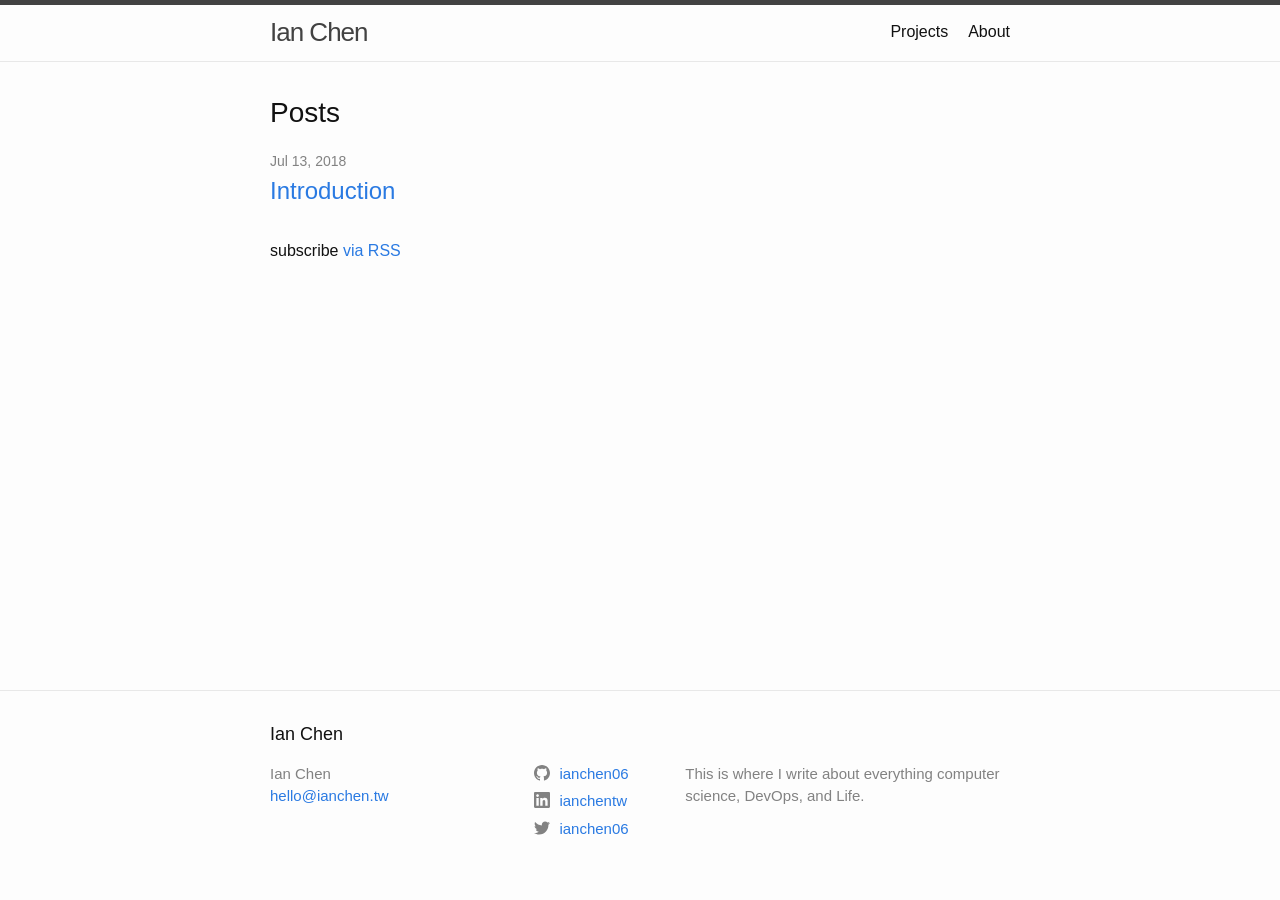
==== index.html @ e6d04edb "init" ====
<!DOCTYPE html>
<html lang="en"><head>
  <meta charset="utf-8">
  <meta http-equiv="X-UA-Compatible" content="IE=edge">
  <meta name="viewport" content="width=device-width, initial-scale=1"><!-- Begin Jekyll SEO tag v2.5.0 -->
<title>Ian Chen | This is where I write about everything computer science, DevOps, and Life.</title>
<meta name="generator" content="Jekyll v3.7.3" />
<meta property="og:title" content="Ian Chen" />
<meta property="og:locale" content="en_US" />
<meta name="description" content="This is where I write about everything computer science, DevOps, and Life." />
<meta property="og:description" content="This is where I write about everything computer science, DevOps, and Life." />
<link rel="canonical" href="https://ianchen.tw/" />
<meta property="og:url" content="https://ianchen.tw/" />
<meta property="og:site_name" content="Ian Chen" />
<script type="application/ld+json">
{"url":"https://ianchen.tw/","description":"This is where I write about everything computer science, DevOps, and Life.","name":"Ian Chen","@type":"WebSite","headline":"Ian Chen","@context":"http://schema.org"}</script>
<!-- End Jekyll SEO tag -->
<link rel="stylesheet" href="/assets/main.css?4578715367804315137"><link type="application/atom+xml" rel="alternate" href="https://ianchen.tw/feed.xml" title="Ian Chen" /><script>
if(!(window.doNotTrack === "1" || navigator.doNotTrack === "1" || navigator.doNotTrack === "yes" || navigator.msDoNotTrack === "1")) {
  (function(i,s,o,g,r,a,m){i['GoogleAnalyticsObject']=r;i[r]=i[r]||function(){
  (i[r].q=i[r].q||[]).push(arguments)},i[r].l=1*new Date();a=s.createElement(o),
  m=s.getElementsByTagName(o)[0];a.async=1;a.src=g;m.parentNode.insertBefore(a,m)
  })(window,document,'script','https://www.google-analytics.com/analytics.js','ga');

  ga('create', 'UA-121808009-1', 'auto');
  ga('send', 'pageview');
}
</script>
  
</head>
<body><header class="site-header" role="banner">

  <div class="wrapper"><a class="site-title" rel="author" href="/">Ian Chen</a><nav class="site-nav">
        <input type="checkbox" id="nav-trigger" class="nav-trigger" />
        <label for="nav-trigger">
          <span class="menu-icon">
            <svg viewBox="0 0 18 15" width="18px" height="15px">
              <path d="M18,1.484c0,0.82-0.665,1.484-1.484,1.484H1.484C0.665,2.969,0,2.304,0,1.484l0,0C0,0.665,0.665,0,1.484,0 h15.032C17.335,0,18,0.665,18,1.484L18,1.484z M18,7.516C18,8.335,17.335,9,16.516,9H1.484C0.665,9,0,8.335,0,7.516l0,0 c0-0.82,0.665-1.484,1.484-1.484h15.032C17.335,6.031,18,6.696,18,7.516L18,7.516z M18,13.516C18,14.335,17.335,15,16.516,15H1.484 C0.665,15,0,14.335,0,13.516l0,0c0-0.82,0.665-1.483,1.484-1.483h15.032C17.335,12.031,18,12.695,18,13.516L18,13.516z"/>
            </svg>
          </span>
        </label>

        <div class="trigger"><a class="page-link" href="/projects/">Projects</a><a class="page-link" href="/about/">About</a></div>
      </nav></div>
</header>
<main class="page-content" aria-label="Content">
      <div class="wrapper">
        <div class="home">
<h2 class="post-list-heading">Posts</h2>
    <ul class="post-list"><li><span class="post-meta">Jul 13, 2018</span>
        <h3>
          <a class="post-link" href="/update/2018/07/13/introduction.html">
            Introduction
          </a>
        </h3></li></ul>

    <p class="rss-subscribe">subscribe <a href="/feed.xml">via RSS</a></p></div>

      </div>
    </main><footer class="site-footer h-card">
  <data class="u-url" href="/"></data>

  <div class="wrapper">

    <h2 class="footer-heading">Ian Chen</h2>

    <div class="footer-col-wrapper">
      <div class="footer-col footer-col-1">
        <ul class="contact-list">
          <li class="p-name">Ian Chen</li><li><a class="u-email" href="mailto:hello@ianchen.tw">hello@ianchen.tw</a></li></ul>
      </div>

      <div class="footer-col footer-col-2"><ul class="social-media-list"><li><a href="https://github.com/ianchen06"><svg class="svg-icon"><use xlink:href="/assets/minima-social-icons.svg#github"></use></svg> <span class="username">ianchen06</span></a></li><li><a href="https://www.linkedin.com/in/ianchentw"><svg class="svg-icon"><use xlink:href="/assets/minima-social-icons.svg#linkedin"></use></svg> <span class="username">ianchentw</span></a></li><li><a href="https://www.twitter.com/ianchen06"><svg class="svg-icon"><use xlink:href="/assets/minima-social-icons.svg#twitter"></use></svg> <span class="username">ianchen06</span></a></li></ul>
</div>

      <div class="footer-col footer-col-3">
        <p>This is where I write about everything computer science, DevOps, and Life.</p>
      </div>
    </div>

  </div>

</footer>
</body>

</html>
---- assets/main.css ----
/**
 * Reset some basic elements
 */
body, h1, h2, h3, h4, h5, h6,
p, blockquote, pre, hr,
dl, dd, ol, ul, figure {
  margin: 0;
  padding: 0; }

/**
 * Basic styling
 */
body {
  font: 400 16px/1.5 -apple-system, BlinkMacSystemFont, "Segoe UI", Roboto, Helvetica, Arial, sans-serif, "Apple Color Emoji", "Segoe UI Emoji", "Segoe UI Symbol";
  color: #111;
  background-color: #fdfdfd;
  -webkit-text-size-adjust: 100%;
  -webkit-font-feature-settings: "kern" 1;
  -moz-font-feature-settings: "kern" 1;
  -o-font-feature-settings: "kern" 1;
  font-feature-settings: "kern" 1;
  font-kerning: normal;
  display: flex;
  min-height: 100vh;
  flex-direction: column; }

/**
 * Set `margin-bottom` to maintain vertical rhythm
 */
h1, h2, h3, h4, h5, h6,
p, blockquote, pre,
ul, ol, dl, figure,
.highlight {
  margin-bottom: 15px; }

/**
 * `main` element
 */
main {
  display: block;
  /* Default value of `display` of `main` element is 'inline' in IE 11. */ }

/**
 * Images
 */
img {
  max-width: 100%;
  vertical-align: middle; }

/**
 * Figures
 */
figure > img {
  display: block; }

figcaption {
  font-size: 14px; }

/**
 * Lists
 */
ul, ol {
  margin-left: 30px; }

li > ul,
li > ol {
  margin-bottom: 0; }

/**
 * Headings
 */
h1, h2, h3, h4, h5, h6 {
  font-weight: 400; }

/**
 * Links
 */
a {
  color: #2a7ae2;
  text-decoration: none; }
  a:visited {
    color: #1756a9; }
  a:hover {
    color: #111;
    text-decoration: underline; }
  .social-media-list a:hover {
    text-decoration: none; }
    .social-media-list a:hover .username {
      text-decoration: underline; }

/**
 * Blockquotes
 */
blockquote {
  color: #828282;
  border-left: 4px solid #e8e8e8;
  padding-left: 15px;
  font-size: 18px;
  letter-spacing: -1px;
  font-style: italic; }
  blockquote > :last-child {
    margin-bottom: 0; }

/**
 * Code formatting
 */
pre,
code {
  font-size: 15px;
  border: 1px solid #e8e8e8;
  border-radius: 3px;
  background-color: #eef; }

code {
  padding: 1px 5px; }

pre {
  padding: 8px 12px;
  overflow-x: auto; }
  pre > code {
    border: 0;
    padding-right: 0;
    padding-left: 0; }

/**
 * Wrapper
 */
.wrapper {
  max-width: -webkit-calc(800px - (30px * 2));
  max-width: calc(800px - (30px * 2));
  margin-right: auto;
  margin-left: auto;
  padding-right: 30px;
  padding-left: 30px; }
  @media screen and (max-width: 800px) {
    .wrapper {
      max-width: -webkit-calc(800px - (30px));
      max-width: calc(800px - (30px));
      padding-right: 15px;
      padding-left: 15px; } }

/**
 * Clearfix
 */
.wrapper:after, .footer-col-wrapper:after {
  content: "";
  display: table;
  clear: both; }

/**
 * Icons
 */
.svg-icon {
  width: 16px;
  height: 16px;
  display: inline-block;
  fill: #828282;
  padding-right: 5px;
  vertical-align: text-top; }

.social-media-list li + li {
  padding-top: 5px; }

/**
 * Tables
 */
table {
  margin-bottom: 30px;
  width: 100%;
  text-align: left;
  color: #3f3f3f;
  border-collapse: collapse;
  border: 1px solid #e8e8e8; }
  table tr:nth-child(even) {
    background-color: #f7f7f7; }
  table th, table td {
    padding: 10px 15px; }
  table th {
    background-color: #f0f0f0;
    border: 1px solid #dedede;
    border-bottom-color: #c9c9c9; }
  table td {
    border: 1px solid #e8e8e8; }

/**
 * Site header
 */
.site-header {
  border-top: 5px solid #424242;
  border-bottom: 1px solid #e8e8e8;
  min-height: 55.95px;
  position: relative; }

.site-title {
  font-size: 26px;
  font-weight: 300;
  line-height: 54px;
  letter-spacing: -1px;
  margin-bottom: 0;
  float: left; }
  .site-title, .site-title:visited {
    color: #424242; }

.site-nav {
  float: right;
  line-height: 54px; }
  .site-nav .nav-trigger {
    display: none; }
  .site-nav .menu-icon {
    display: none; }
  .site-nav .page-link {
    color: #111;
    line-height: 1.5; }
    .site-nav .page-link:not(:last-child) {
      margin-right: 20px; }
  @media screen and (max-width: 600px) {
    .site-nav {
      position: absolute;
      top: 9px;
      right: 15px;
      background-color: #fdfdfd;
      border: 1px solid #e8e8e8;
      border-radius: 5px;
      text-align: right; }
      .site-nav label[for="nav-trigger"] {
        display: block;
        float: right;
        width: 36px;
        height: 36px;
        z-index: 2;
        cursor: pointer; }
      .site-nav .menu-icon {
        display: block;
        float: right;
        width: 36px;
        height: 26px;
        line-height: 0;
        padding-top: 10px;
        text-align: center; }
        .site-nav .menu-icon > svg {
          fill: #424242; }
      .site-nav input ~ .trigger {
        clear: both;
        display: none; }
      .site-nav input:checked ~ .trigger {
        display: block;
        padding-bottom: 5px; }
      .site-nav .page-link {
        display: block;
        padding: 5px 10px;
        margin-left: 20px; }
        .site-nav .page-link:not(:last-child) {
          margin-right: 0; } }

/**
 * Site footer
 */
.site-footer {
  border-top: 1px solid #e8e8e8;
  padding: 30px 0; }

.footer-heading {
  font-size: 18px;
  margin-bottom: 15px; }

.contact-list,
.social-media-list {
  list-style: none;
  margin-left: 0; }

.footer-col-wrapper {
  font-size: 15px;
  color: #828282;
  margin-left: -15px; }

.footer-col {
  float: left;
  margin-bottom: 15px;
  padding-left: 15px; }

.footer-col-1 {
  width: -webkit-calc(35% - (30px / 2));
  width: calc(35% - (30px / 2)); }

.footer-col-2 {
  width: -webkit-calc(20% - (30px / 2));
  width: calc(20% - (30px / 2)); }

.footer-col-3 {
  width: -webkit-calc(45% - (30px / 2));
  width: calc(45% - (30px / 2)); }

@media screen and (max-width: 800px) {
  .footer-col-1,
  .footer-col-2 {
    width: -webkit-calc(50% - (30px / 2));
    width: calc(50% - (30px / 2)); }

  .footer-col-3 {
    width: -webkit-calc(100% - (30px / 2));
    width: calc(100% - (30px / 2)); } }
@media screen and (max-width: 600px) {
  .footer-col {
    float: none;
    width: -webkit-calc(100% - (30px / 2));
    width: calc(100% - (30px / 2)); } }
/**
 * Page content
 */
.page-content {
  padding: 30px 0;
  flex: 1; }

.page-heading {
  font-size: 32px; }

.post-list-heading {
  font-size: 28px; }

.post-list {
  margin-left: 0;
  list-style: none; }
  .post-list > li {
    margin-bottom: 30px; }

.post-meta {
  font-size: 14px;
  color: #828282; }

.post-link {
  display: block;
  font-size: 24px; }

/**
 * Posts
 */
.post-header {
  margin-bottom: 30px; }

.post-title {
  font-size: 42px;
  letter-spacing: -1px;
  line-height: 1; }
  @media screen and (max-width: 800px) {
    .post-title {
      font-size: 36px; } }

.post-content {
  margin-bottom: 30px; }
  .post-content h2 {
    font-size: 32px; }
    @media screen and (max-width: 800px) {
      .post-content h2 {
        font-size: 28px; } }
  .post-content h3 {
    font-size: 26px; }
    @media screen and (max-width: 800px) {
      .post-content h3 {
        font-size: 22px; } }
  .post-content h4 {
    font-size: 20px; }
    @media screen and (max-width: 800px) {
      .post-content h4 {
        font-size: 18px; } }

/**
 * Syntax highlighting styles
 */
.highlight {
  background: #fff; }
  .highlighter-rouge .highlight {
    background: #eef; }
  .highlight .c {
    color: #998;
    font-style: italic; }
  .highlight .err {
    color: #a61717;
    background-color: #e3d2d2; }
  .highlight .k {
    font-weight: bold; }
  .highlight .o {
    font-weight: bold; }
  .highlight .cm {
    color: #998;
    font-style: italic; }
  .highlight .cp {
    color: #999;
    font-weight: bold; }
  .highlight .c1 {
    color: #998;
    font-style: italic; }
  .highlight .cs {
    color: #999;
    font-weight: bold;
    font-style: italic; }
  .highlight .gd {
    color: #000;
    background-color: #fdd; }
  .highlight .gd .x {
    color: #000;
    background-color: #faa; }
  .highlight .ge {
    font-style: italic; }
  .highlight .gr {
    color: #a00; }
  .highlight .gh {
    color: #999; }
  .highlight .gi {
    color: #000;
    background-color: #dfd; }
  .highlight .gi .x {
    color: #000;
    background-color: #afa; }
  .highlight .go {
    color: #888; }
  .highlight .gp {
    color: #555; }
  .highlight .gs {
    font-weight: bold; }
  .highlight .gu {
    color: #aaa; }
  .highlight .gt {
    color: #a00; }
  .highlight .kc {
    font-weight: bold; }
  .highlight .kd {
    font-weight: bold; }
  .highlight .kp {
    font-weight: bold; }
  .highlight .kr {
    font-weight: bold; }
  .highlight .kt {
    color: #458;
    font-weight: bold; }
  .highlight .m {
    color: #099; }
  .highlight .s {
    color: #d14; }
  .highlight .na {
    color: #008080; }
  .highlight .nb {
    color: #0086B3; }
  .highlight .nc {
    color: #458;
    font-weight: bold; }
  .highlight .no {
    color: #008080; }
  .highlight .ni {
    color: #800080; }
  .highlight .ne {
    color: #900;
    font-weight: bold; }
  .highlight .nf {
    color: #900;
    font-weight: bold; }
  .highlight .nn {
    color: #555; }
  .highlight .nt {
    color: #000080; }
  .highlight .nv {
    color: #008080; }
  .highlight .ow {
    font-weight: bold; }
  .highlight .w {
    color: #bbb; }
  .highlight .mf {
    color: #099; }
  .highlight .mh {
    color: #099; }
  .highlight .mi {
    color: #099; }
  .highlight .mo {
    color: #099; }
  .highlight .sb {
    color: #d14; }
  .highlight .sc {
    color: #d14; }
  .highlight .sd {
    color: #d14; }
  .highlight .s2 {
    color: #d14; }
  .highlight .se {
    color: #d14; }
  .highlight .sh {
    color: #d14; }
  .highlight .si {
    color: #d14; }
  .highlight .sx {
    color: #d14; }
  .highlight .sr {
    color: #009926; }
  .highlight .s1 {
    color: #d14; }
  .highlight .ss {
    color: #990073; }
  .highlight .bp {
    color: #999; }
  .highlight .vc {
    color: #008080; }
  .highlight .vg {
    color: #008080; }
  .highlight .vi {
    color: #008080; }
  .highlight .il {
    color: #099; }

html {
  overflow-y: overlay; }
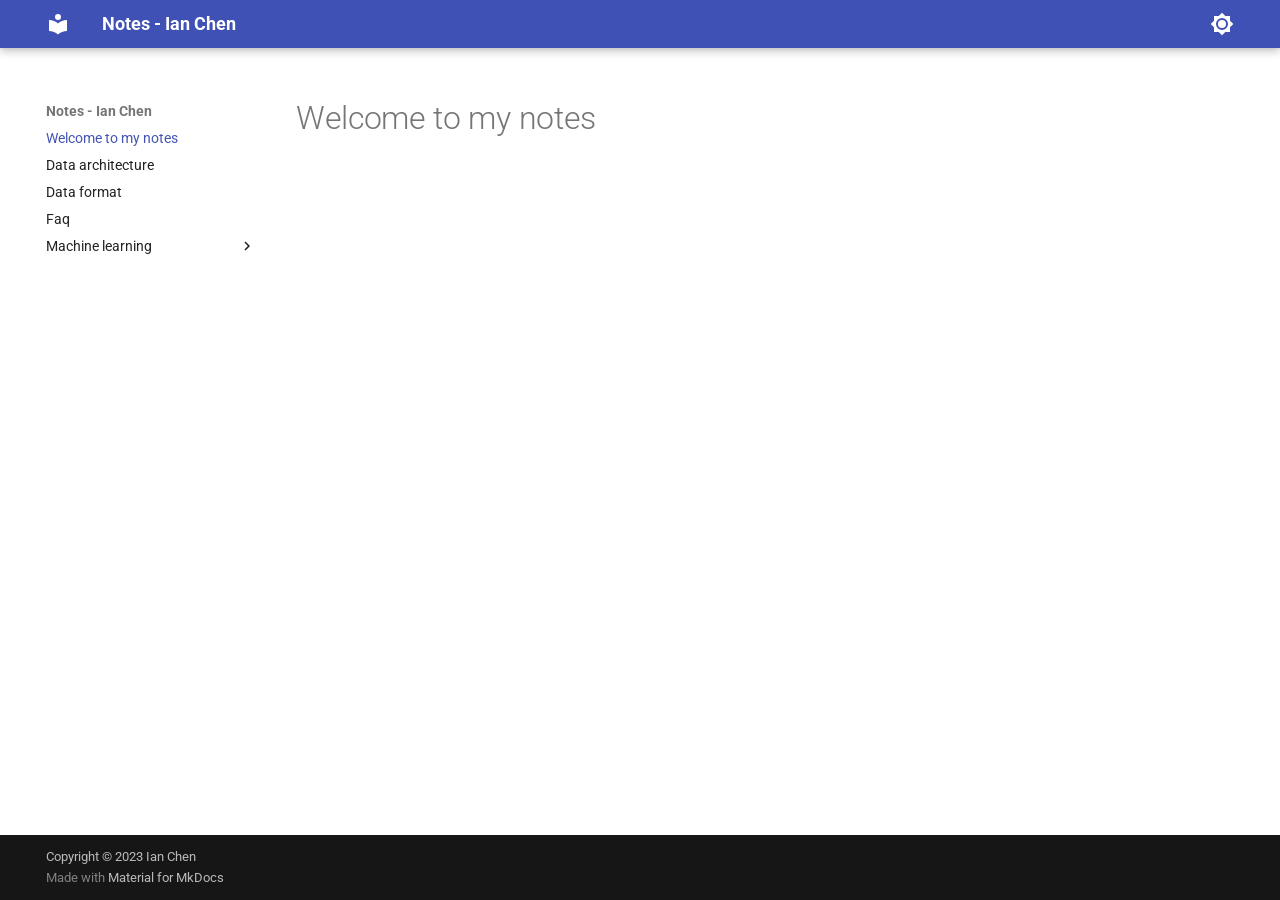
==== commit c57fa4c4: "Deployed da43a97 with MkDocs version: 1.5.3" ====
--- a/index.html
+++ b/index.html
@@ -1,86 +1,418 @@
-<!DOCTYPE html>
-<html lang="en"><head>
-  <meta charset="utf-8">
-  <meta http-equiv="X-UA-Compatible" content="IE=edge">
-  <meta name="viewport" content="width=device-width, initial-scale=1"><!-- Begin Jekyll SEO tag v2.5.0 -->
-<title>Ian Chen | This is where I write about everything computer science, DevOps, and Life.</title>
-<meta name="generator" content="Jekyll v3.7.3" />
-<meta property="og:title" content="Ian Chen" />
-<meta property="og:locale" content="en_US" />
-<meta name="description" content="This is where I write about everything computer science, DevOps, and Life." />
-<meta property="og:description" content="This is where I write about everything computer science, DevOps, and Life." />
-<link rel="canonical" href="https://ianchen.tw/" />
-<meta property="og:url" content="https://ianchen.tw/" />
-<meta property="og:site_name" content="Ian Chen" />
-<script type="application/ld+json">
-{"url":"https://ianchen.tw/","description":"This is where I write about everything computer science, DevOps, and Life.","name":"Ian Chen","@type":"WebSite","headline":"Ian Chen","@context":"http://schema.org"}</script>
-<!-- End Jekyll SEO tag -->
-<link rel="stylesheet" href="/assets/main.css?4578715367804315137"><link type="application/atom+xml" rel="alternate" href="https://ianchen.tw/feed.xml" title="Ian Chen" /><script>
-if(!(window.doNotTrack === "1" || navigator.doNotTrack === "1" || navigator.doNotTrack === "yes" || navigator.msDoNotTrack === "1")) {
-  (function(i,s,o,g,r,a,m){i['GoogleAnalyticsObject']=r;i[r]=i[r]||function(){
-  (i[r].q=i[r].q||[]).push(arguments)},i[r].l=1*new Date();a=s.createElement(o),
-  m=s.getElementsByTagName(o)[0];a.async=1;a.src=g;m.parentNode.insertBefore(a,m)
-  })(window,document,'script','https://www.google-analytics.com/analytics.js','ga');
-
-  ga('create', 'UA-121808009-1', 'auto');
-  ga('send', 'pageview');
-}
-</script>
-  
-</head>
-<body><header class="site-header" role="banner">
-
-  <div class="wrapper"><a class="site-title" rel="author" href="/">Ian Chen</a><nav class="site-nav">
-        <input type="checkbox" id="nav-trigger" class="nav-trigger" />
-        <label for="nav-trigger">
-          <span class="menu-icon">
-            <svg viewBox="0 0 18 15" width="18px" height="15px">
-              <path d="M18,1.484c0,0.82-0.665,1.484-1.484,1.484H1.484C0.665,2.969,0,2.304,0,1.484l0,0C0,0.665,0.665,0,1.484,0 h15.032C17.335,0,18,0.665,18,1.484L18,1.484z M18,7.516C18,8.335,17.335,9,16.516,9H1.484C0.665,9,0,8.335,0,7.516l0,0 c0-0.82,0.665-1.484,1.484-1.484h15.032C17.335,6.031,18,6.696,18,7.516L18,7.516z M18,13.516C18,14.335,17.335,15,16.516,15H1.484 C0.665,15,0,14.335,0,13.516l0,0c0-0.82,0.665-1.483,1.484-1.483h15.032C17.335,12.031,18,12.695,18,13.516L18,13.516z"/>
-            </svg>
+
+<!doctype html>
+<html lang="en" class="no-js">
+  <head>
+    
+      <meta charset="utf-8">
+      <meta name="viewport" content="width=device-width,initial-scale=1">
+      
+      
+      
+      
+      
+        <link rel="next" href="data-architecture/">
+      
+      
+      <link rel="icon" href="assets/images/favicon.png">
+      <meta name="generator" content="mkdocs-1.5.3, mkdocs-material-9.4.8">
+    
+    
+      
+        <title>Notes - Ian Chen</title>
+      
+    
+    
+      <link rel="stylesheet" href="assets/stylesheets/main.4b4a2bd9.min.css">
+      
+        
+        <link rel="stylesheet" href="assets/stylesheets/palette.356b1318.min.css">
+      
+      
+
+
+    
+    
+      
+    
+    
+      
+        
+        
+        <link rel="preconnect" href="https://fonts.gstatic.com" crossorigin>
+        <link rel="stylesheet" href="https://fonts.googleapis.com/css?family=Roboto:300,300i,400,400i,700,700i%7CRoboto+Mono:400,400i,700,700i&display=fallback">
+        <style>:root{--md-text-font:"Roboto";--md-code-font:"Roboto Mono"}</style>
+      
+    
+    
+    <script>__md_scope=new URL(".",location),__md_hash=e=>[...e].reduce((e,_)=>(e<<5)-e+_.charCodeAt(0),0),__md_get=(e,_=localStorage,t=__md_scope)=>JSON.parse(_.getItem(t.pathname+"."+e)),__md_set=(e,_,t=localStorage,a=__md_scope)=>{try{t.setItem(a.pathname+"."+e,JSON.stringify(_))}catch(e){}}</script>
+    
+      
+
+    
+    
+    
+  </head>
+  
+  
+    
+    
+      
+    
+    
+    
+    
+    <body dir="ltr" data-md-color-scheme="default" data-md-color-primary="indigo" data-md-color-accent="indigo">
+  
+    
+    
+      <script>var palette=__md_get("__palette");if(palette&&"object"==typeof palette.color)for(var key of Object.keys(palette.color))document.body.setAttribute("data-md-color-"+key,palette.color[key])</script>
+    
+    <input class="md-toggle" data-md-toggle="drawer" type="checkbox" id="__drawer" autocomplete="off">
+    <input class="md-toggle" data-md-toggle="search" type="checkbox" id="__search" autocomplete="off">
+    <label class="md-overlay" for="__drawer"></label>
+    <div data-md-component="skip">
+      
+        
+        <a href="#welcome-to-my-notes" class="md-skip">
+          Skip to content
+        </a>
+      
+    </div>
+    <div data-md-component="announce">
+      
+    </div>
+    
+    
+      
+
+  
+
+<header class="md-header md-header--shadow" data-md-component="header">
+  <nav class="md-header__inner md-grid" aria-label="Header">
+    <a href="." title="Notes - Ian Chen" class="md-header__button md-logo" aria-label="Notes - Ian Chen" data-md-component="logo">
+      
+  
+  <svg xmlns="http://www.w3.org/2000/svg" viewBox="0 0 24 24"><path d="M12 8a3 3 0 0 0 3-3 3 3 0 0 0-3-3 3 3 0 0 0-3 3 3 3 0 0 0 3 3m0 3.54C9.64 9.35 6.5 8 3 8v11c3.5 0 6.64 1.35 9 3.54 2.36-2.19 5.5-3.54 9-3.54V8c-3.5 0-6.64 1.35-9 3.54Z"/></svg>
+
+    </a>
+    <label class="md-header__button md-icon" for="__drawer">
+      
+      <svg xmlns="http://www.w3.org/2000/svg" viewBox="0 0 24 24"><path d="M3 6h18v2H3V6m0 5h18v2H3v-2m0 5h18v2H3v-2Z"/></svg>
+    </label>
+    <div class="md-header__title" data-md-component="header-title">
+      <div class="md-header__ellipsis">
+        <div class="md-header__topic">
+          <span class="md-ellipsis">
+            Notes - Ian Chen
           </span>
-        </label>
-
-        <div class="trigger"><a class="page-link" href="/projects/">Projects</a><a class="page-link" href="/about/">About</a></div>
-      </nav></div>
+        </div>
+        <div class="md-header__topic" data-md-component="header-topic">
+          <span class="md-ellipsis">
+            
+              Welcome to my notes
+            
+          </span>
+        </div>
+      </div>
+    </div>
+    
+      
+        <form class="md-header__option" data-md-component="palette">
+  
+    
+    
+    
+    <input class="md-option" data-md-color-media="(prefers-color-scheme: light)" data-md-color-scheme="default" data-md-color-primary="indigo" data-md-color-accent="indigo"  aria-label="Switch to dark mode"  type="radio" name="__palette" id="__palette_1">
+    
+      <label class="md-header__button md-icon" title="Switch to dark mode" for="__palette_2" hidden>
+        <svg xmlns="http://www.w3.org/2000/svg" viewBox="0 0 24 24"><path d="M12 8a4 4 0 0 0-4 4 4 4 0 0 0 4 4 4 4 0 0 0 4-4 4 4 0 0 0-4-4m0 10a6 6 0 0 1-6-6 6 6 0 0 1 6-6 6 6 0 0 1 6 6 6 6 0 0 1-6 6m8-9.31V4h-4.69L12 .69 8.69 4H4v4.69L.69 12 4 15.31V20h4.69L12 23.31 15.31 20H20v-4.69L23.31 12 20 8.69Z"/></svg>
+      </label>
+    
+  
+    
+    
+    
+    <input class="md-option" data-md-color-media="(prefers-color-scheme: dark)" data-md-color-scheme="slate" data-md-color-primary="indigo" data-md-color-accent="indigo"  aria-label="Switch to light mode"  type="radio" name="__palette" id="__palette_2">
+    
+      <label class="md-header__button md-icon" title="Switch to light mode" for="__palette_1" hidden>
+        <svg xmlns="http://www.w3.org/2000/svg" viewBox="0 0 24 24"><path d="M12 18c-.89 0-1.74-.2-2.5-.55C11.56 16.5 13 14.42 13 12c0-2.42-1.44-4.5-3.5-5.45C10.26 6.2 11.11 6 12 6a6 6 0 0 1 6 6 6 6 0 0 1-6 6m8-9.31V4h-4.69L12 .69 8.69 4H4v4.69L.69 12 4 15.31V20h4.69L12 23.31 15.31 20H20v-4.69L23.31 12 20 8.69Z"/></svg>
+      </label>
+    
+  
+</form>
+      
+    
+    
+    
+    
+  </nav>
+  
 </header>
-<main class="page-content" aria-label="Content">
-      <div class="wrapper">
-        <div class="home">
-<h2 class="post-list-heading">Posts</h2>
-    <ul class="post-list"><li><span class="post-meta">Jul 13, 2018</span>
-        <h3>
-          <a class="post-link" href="/update/2018/07/13/introduction.html">
-            Introduction
-          </a>
-        </h3></li></ul>
-
-    <p class="rss-subscribe">subscribe <a href="/feed.xml">via RSS</a></p></div>
-
-      </div>
-    </main><footer class="site-footer h-card">
-  <data class="u-url" href="/"></data>
-
-  <div class="wrapper">
-
-    <h2 class="footer-heading">Ian Chen</h2>
-
-    <div class="footer-col-wrapper">
-      <div class="footer-col footer-col-1">
-        <ul class="contact-list">
-          <li class="p-name">Ian Chen</li><li><a class="u-email" href="mailto:hello@ianchen.tw">hello@ianchen.tw</a></li></ul>
-      </div>
-
-      <div class="footer-col footer-col-2"><ul class="social-media-list"><li><a href="https://github.com/ianchen06"><svg class="svg-icon"><use xlink:href="/assets/minima-social-icons.svg#github"></use></svg> <span class="username">ianchen06</span></a></li><li><a href="https://www.linkedin.com/in/ianchentw"><svg class="svg-icon"><use xlink:href="/assets/minima-social-icons.svg#linkedin"></use></svg> <span class="username">ianchentw</span></a></li><li><a href="https://www.twitter.com/ianchen06"><svg class="svg-icon"><use xlink:href="/assets/minima-social-icons.svg#twitter"></use></svg> <span class="username">ianchen06</span></a></li></ul>
+    
+    <div class="md-container" data-md-component="container">
+      
+      
+        
+          
+        
+      
+      <main class="md-main" data-md-component="main">
+        <div class="md-main__inner md-grid">
+          
+            
+              
+              <div class="md-sidebar md-sidebar--primary" data-md-component="sidebar" data-md-type="navigation" >
+                <div class="md-sidebar__scrollwrap">
+                  <div class="md-sidebar__inner">
+                    
+
+
+
+<nav class="md-nav md-nav--primary" aria-label="Navigation" data-md-level="0">
+  <label class="md-nav__title" for="__drawer">
+    <a href="." title="Notes - Ian Chen" class="md-nav__button md-logo" aria-label="Notes - Ian Chen" data-md-component="logo">
+      
+  
+  <svg xmlns="http://www.w3.org/2000/svg" viewBox="0 0 24 24"><path d="M12 8a3 3 0 0 0 3-3 3 3 0 0 0-3-3 3 3 0 0 0-3 3 3 3 0 0 0 3 3m0 3.54C9.64 9.35 6.5 8 3 8v11c3.5 0 6.64 1.35 9 3.54 2.36-2.19 5.5-3.54 9-3.54V8c-3.5 0-6.64 1.35-9 3.54Z"/></svg>
+
+    </a>
+    Notes - Ian Chen
+  </label>
+  
+  <ul class="md-nav__list" data-md-scrollfix>
+    
+      
+      
+  
+  
+    
+  
+  
+    <li class="md-nav__item md-nav__item--active">
+      
+      <input class="md-nav__toggle md-toggle" type="checkbox" id="__toc">
+      
+      
+        
+      
+      
+      <a href="." class="md-nav__link md-nav__link--active">
+        
+  
+  <span class="md-ellipsis">
+    Welcome to my notes
+  </span>
+  
+
+      </a>
+      
+    </li>
+  
+
+    
+      
+      
+  
+  
+  
+    <li class="md-nav__item">
+      <a href="data-architecture/" class="md-nav__link">
+        
+  
+  <span class="md-ellipsis">
+    Data architecture
+  </span>
+  
+
+      </a>
+    </li>
+  
+
+    
+      
+      
+  
+  
+  
+    <li class="md-nav__item">
+      <a href="data-format/" class="md-nav__link">
+        
+  
+  <span class="md-ellipsis">
+    Data format
+  </span>
+  
+
+      </a>
+    </li>
+  
+
+    
+      
+      
+  
+  
+  
+    <li class="md-nav__item">
+      <a href="faq/" class="md-nav__link">
+        
+  
+  <span class="md-ellipsis">
+    Faq
+  </span>
+  
+
+      </a>
+    </li>
+  
+
+    
+      
+      
+  
+  
+  
+    
+    
+    
+    
+    
+    <li class="md-nav__item md-nav__item--nested">
+      
+        
+        
+        
+        <input class="md-nav__toggle md-toggle " type="checkbox" id="__nav_5" >
+        
+          
+          <label class="md-nav__link" for="__nav_5" id="__nav_5_label" tabindex="0">
+            
+  
+  <span class="md-ellipsis">
+    Machine learning
+  </span>
+  
+
+            <span class="md-nav__icon md-icon"></span>
+          </label>
+        
+        <nav class="md-nav" data-md-level="1" aria-labelledby="__nav_5_label" aria-expanded="false">
+          <label class="md-nav__title" for="__nav_5">
+            <span class="md-nav__icon md-icon"></span>
+            Machine learning
+          </label>
+          <ul class="md-nav__list" data-md-scrollfix>
+            
+              
+                
+  
+  
+  
+    <li class="md-nav__item">
+      <a href="machine-learning/causal-analysis/" class="md-nav__link">
+        
+  
+  <span class="md-ellipsis">
+    Causal Analysis
+  </span>
+  
+
+      </a>
+    </li>
+  
+
+              
+            
+          </ul>
+        </nav>
+      
+    </li>
+  
+
+    
+  </ul>
+</nav>
+                  </div>
+                </div>
+              </div>
+            
+            
+              
+              <div class="md-sidebar md-sidebar--secondary" data-md-component="sidebar" data-md-type="toc" >
+                <div class="md-sidebar__scrollwrap">
+                  <div class="md-sidebar__inner">
+                    
+
+<nav class="md-nav md-nav--secondary" aria-label="Table of contents">
+  
+  
+  
+    
+  
+  
+</nav>
+                  </div>
+                </div>
+              </div>
+            
+          
+          
+            <div class="md-content" data-md-component="content">
+              <article class="md-content__inner md-typeset">
+                
+                  
+
+
+<h1 id="welcome-to-my-notes">Welcome to my notes</h1>
+
+
+
+
+
+                
+              </article>
+            </div>
+          
+          
+  <script>var tabs=__md_get("__tabs");if(Array.isArray(tabs))e:for(var set of document.querySelectorAll(".tabbed-set")){var tab,labels=set.querySelector(".tabbed-labels");for(tab of tabs)for(var label of labels.getElementsByTagName("label"))if(label.innerText.trim()===tab){var input=document.getElementById(label.htmlFor);input.checked=!0;continue e}}</script>
+
+        </div>
+        
+      </main>
+      
+        <footer class="md-footer">
+  
+  <div class="md-footer-meta md-typeset">
+    <div class="md-footer-meta__inner md-grid">
+      <div class="md-copyright">
+  
+    <div class="md-copyright__highlight">
+      Copyright &copy; 2023 Ian Chen
+    </div>
+  
+  
+    Made with
+    <a href="https://squidfunk.github.io/mkdocs-material/" target="_blank" rel="noopener">
+      Material for MkDocs
+    </a>
+  
 </div>
-
-      <div class="footer-col footer-col-3">
-        <p>This is where I write about everything computer science, DevOps, and Life.</p>
-      </div>
-    </div>
-
+      
+    </div>
   </div>
-
 </footer>
-</body>
-
-</html>
+      
+    </div>
+    <div class="md-dialog" data-md-component="dialog">
+      <div class="md-dialog__inner md-typeset"></div>
+    </div>
+    
+    
+    <script id="__config" type="application/json">{"base": ".", "features": ["content.tabs.link"], "search": "assets/javascripts/workers/search.f886a092.min.js", "translations": {"clipboard.copied": "Copied to clipboard", "clipboard.copy": "Copy to clipboard", "search.result.more.one": "1 more on this page", "search.result.more.other": "# more on this page", "search.result.none": "No matching documents", "search.result.one": "1 matching document", "search.result.other": "# matching documents", "search.result.placeholder": "Type to start searching", "search.result.term.missing": "Missing", "select.version": "Select version"}}</script>
+    
+    
+      <script src="assets/javascripts/bundle.81fa17fe.min.js"></script>
+      
+    
+  </body>
+</html>
--- a/assets/stylesheets/main.4b4a2bd9.min.css
+++ b/assets/stylesheets/main.4b4a2bd9.min.css
@@ -0,0 +1 @@
+@charset "UTF-8";html{-webkit-text-size-adjust:none;-moz-text-size-adjust:none;text-size-adjust:none;box-sizing:border-box}*,:after,:before{box-sizing:inherit}@media (prefers-reduced-motion){*,:after,:before{transition:none!important}}body{margin:0}a,button,input,label{-webkit-tap-highlight-color:transparent}a{color:inherit;text-decoration:none}hr{border:0;box-sizing:initial;display:block;height:.05rem;overflow:visible;padding:0}small{font-size:80%}sub,sup{line-height:1em}img{border-style:none}table{border-collapse:initial;border-spacing:0}td,th{font-weight:400;vertical-align:top}button{background:#0000;border:0;font-family:inherit;font-size:inherit;margin:0;padding:0}input{border:0;outline:none}:root{--md-primary-fg-color:#4051b5;--md-primary-fg-color--light:#5d6cc0;--md-primary-fg-color--dark:#303fa1;--md-primary-bg-color:#fff;--md-primary-bg-color--light:#ffffffb3;--md-accent-fg-color:#526cfe;--md-accent-fg-color--transparent:#526cfe1a;--md-accent-bg-color:#fff;--md-accent-bg-color--light:#ffffffb3}[data-md-color-scheme=default]{color-scheme:light}[data-md-color-scheme=default] img[src$="#gh-dark-mode-only"],[data-md-color-scheme=default] img[src$="#only-dark"]{display:none}:root,[data-md-color-scheme=default]{--md-hue:225deg;--md-default-fg-color:#000000de;--md-default-fg-color--light:#0000008a;--md-default-fg-color--lighter:#00000052;--md-default-fg-color--lightest:#00000012;--md-default-bg-color:#fff;--md-default-bg-color--light:#ffffffb3;--md-default-bg-color--lighter:#ffffff4d;--md-default-bg-color--lightest:#ffffff1f;--md-code-fg-color:#36464e;--md-code-bg-color:#f5f5f5;--md-code-hl-color:#4287ff;--md-code-hl-color--light:#4287ff1a;--md-code-hl-number-color:#d52a2a;--md-code-hl-special-color:#db1457;--md-code-hl-function-color:#a846b9;--md-code-hl-constant-color:#6e59d9;--md-code-hl-keyword-color:#3f6ec6;--md-code-hl-string-color:#1c7d4d;--md-code-hl-name-color:var(--md-code-fg-color);--md-code-hl-operator-color:var(--md-default-fg-color--light);--md-code-hl-punctuation-color:var(--md-default-fg-color--light);--md-code-hl-comment-color:var(--md-default-fg-color--light);--md-code-hl-generic-color:var(--md-default-fg-color--light);--md-code-hl-variable-color:var(--md-default-fg-color--light);--md-typeset-color:var(--md-default-fg-color);--md-typeset-a-color:var(--md-primary-fg-color);--md-typeset-del-color:#f5503d26;--md-typeset-ins-color:#0bd57026;--md-typeset-kbd-color:#fafafa;--md-typeset-kbd-accent-color:#fff;--md-typeset-kbd-border-color:#b8b8b8;--md-typeset-mark-color:#ffff0080;--md-typeset-table-color:#0000001f;--md-typeset-table-color--light:rgba(0,0,0,.035);--md-admonition-fg-color:var(--md-default-fg-color);--md-admonition-bg-color:var(--md-default-bg-color);--md-warning-fg-color:#000000de;--md-warning-bg-color:#ff9;--md-footer-fg-color:#fff;--md-footer-fg-color--light:#ffffffb3;--md-footer-fg-color--lighter:#ffffff73;--md-footer-bg-color:#000000de;--md-footer-bg-color--dark:#00000052;--md-shadow-z1:0 0.2rem 0.5rem #0000000d,0 0 0.05rem #0000001a;--md-shadow-z2:0 0.2rem 0.5rem #0000001a,0 0 0.05rem #00000040;--md-shadow-z3:0 0.2rem 0.5rem #0003,0 0 0.05rem #00000059}.md-icon svg{fill:currentcolor;display:block;height:1.2rem;width:1.2rem}body{-webkit-font-smoothing:antialiased;-moz-osx-font-smoothing:grayscale;--md-text-font-family:var(--md-text-font,_),-apple-system,BlinkMacSystemFont,Helvetica,Arial,sans-serif;--md-code-font-family:var(--md-code-font,_),SFMono-Regular,Consolas,Menlo,monospace}aside,body,input{font-feature-settings:"kern","liga";color:var(--md-typeset-color);font-family:var(--md-text-font-family)}code,kbd,pre{font-feature-settings:"kern";font-family:var(--md-code-font-family)}:root{--md-typeset-table-sort-icon:url('data:image/svg+xml;charset=utf-8,<svg xmlns="http://www.w3.org/2000/svg" viewBox="0 0 24 24"><path d="m18 21-4-4h3V7h-3l4-4 4 4h-3v10h3M2 19v-2h10v2M2 13v-2h7v2M2 7V5h4v2H2Z"/></svg>');--md-typeset-table-sort-icon--asc:url('data:image/svg+xml;charset=utf-8,<svg xmlns="http://www.w3.org/2000/svg" viewBox="0 0 24 24"><path d="M19 17h3l-4 4-4-4h3V3h2M2 17h10v2H2M6 5v2H2V5m0 6h7v2H2v-2Z"/></svg>');--md-typeset-table-sort-icon--desc:url('data:image/svg+xml;charset=utf-8,<svg xmlns="http://www.w3.org/2000/svg" viewBox="0 0 24 24"><path d="M19 7h3l-4-4-4 4h3v14h2M2 17h10v2H2M6 5v2H2V5m0 6h7v2H2v-2Z"/></svg>')}.md-typeset{-webkit-print-color-adjust:exact;color-adjust:exact;font-size:.8rem;line-height:1.6}@media print{.md-typeset{font-size:.68rem}}.md-typeset blockquote,.md-typeset dl,.md-typeset figure,.md-typeset ol,.md-typeset pre,.md-typeset ul{margin-bottom:1em;margin-top:1em}.md-typeset h1{color:var(--md-default-fg-color--light);font-size:2em;line-height:1.3;margin:0 0 1.25em}.md-typeset h1,.md-typeset h2{font-weight:300;letter-spacing:-.01em}.md-typeset h2{font-size:1.5625em;line-height:1.4;margin:1.6em 0 .64em}.md-typeset h3{font-size:1.25em;font-weight:400;letter-spacing:-.01em;line-height:1.5;margin:1.6em 0 .8em}.md-typeset h2+h3{margin-top:.8em}.md-typeset h4{font-weight:700;letter-spacing:-.01em;margin:1em 0}.md-typeset h5,.md-typeset h6{color:var(--md-default-fg-color--light);font-size:.8em;font-weight:700;letter-spacing:-.01em;margin:1.25em 0}.md-typeset h5{text-transform:uppercase}.md-typeset hr{border-bottom:.05rem solid var(--md-default-fg-color--lightest);display:flow-root;margin:1.5em 0}.md-typeset a{color:var(--md-typeset-a-color);word-break:break-word}.md-typeset a,.md-typeset a:before{transition:color 125ms}.md-typeset a:focus,.md-typeset a:hover{color:var(--md-accent-fg-color)}.md-typeset a:focus code,.md-typeset a:hover code{background-color:var(--md-accent-fg-color--transparent)}.md-typeset a code{color:currentcolor;transition:background-color 125ms}.md-typeset a.focus-visible{outline-color:var(--md-accent-fg-color);outline-offset:.2rem}.md-typeset code,.md-typeset kbd,.md-typeset pre{color:var(--md-code-fg-color);direction:ltr;font-variant-ligatures:none}@media print{.md-typeset code,.md-typeset kbd,.md-typeset pre{white-space:pre-wrap}}.md-typeset code{background-color:var(--md-code-bg-color);border-radius:.1rem;-webkit-box-decoration-break:clone;box-decoration-break:clone;font-size:.85em;padding:0 .2941176471em;word-break:break-word}.md-typeset code:not(.focus-visible){-webkit-tap-highlight-color:transparent;outline:none}.md-typeset pre{display:flow-root;line-height:1.4;position:relative}.md-typeset pre>code{-webkit-box-decoration-break:slice;box-decoration-break:slice;box-shadow:none;display:block;margin:0;outline-color:var(--md-accent-fg-color);overflow:auto;padding:.7720588235em 1.1764705882em;scrollbar-color:var(--md-default-fg-color--lighter) #0000;scrollbar-width:thin;touch-action:auto;word-break:normal}.md-typeset pre>code:hover{scrollbar-color:var(--md-accent-fg-color) #0000}.md-typeset pre>code::-webkit-scrollbar{height:.2rem;width:.2rem}.md-typeset pre>code::-webkit-scrollbar-thumb{background-color:var(--md-default-fg-color--lighter)}.md-typeset pre>code::-webkit-scrollbar-thumb:hover{background-color:var(--md-accent-fg-color)}.md-typeset kbd{background-color:var(--md-typeset-kbd-color);border-radius:.1rem;box-shadow:0 .1rem 0 .05rem var(--md-typeset-kbd-border-color),0 .1rem 0 var(--md-typeset-kbd-border-color),0 -.1rem .2rem var(--md-typeset-kbd-accent-color) inset;color:var(--md-default-fg-color);display:inline-block;font-size:.75em;padding:0 .6666666667em;vertical-align:text-top;word-break:break-word}.md-typeset mark{background-color:var(--md-typeset-mark-color);-webkit-box-decoration-break:clone;box-decoration-break:clone;color:inherit;word-break:break-word}.md-typeset abbr{border-bottom:.05rem dotted var(--md-default-fg-color--light);cursor:help;text-decoration:none}@media (hover:none){.md-typeset abbr[title]:focus:after,.md-typeset abbr[title]:hover:after{background-color:var(--md-default-fg-color);border-radius:.1rem;box-shadow:var(--md-shadow-z3);color:var(--md-default-bg-color);content:attr(title);font-size:.7rem;left:.8rem;margin-top:2em;padding:.2rem .3rem;position:absolute;right:.8rem}}.md-typeset small{opacity:.75}[dir=ltr] .md-typeset sub,[dir=ltr] .md-typeset sup{margin-left:.078125em}[dir=rtl] .md-typeset sub,[dir=rtl] .md-typeset sup{margin-right:.078125em}[dir=ltr] .md-typeset blockquote{padding-left:.6rem}[dir=rtl] .md-typeset blockquote{padding-right:.6rem}[dir=ltr] .md-typeset blockquote{border-left:.2rem solid var(--md-default-fg-color--lighter)}[dir=rtl] .md-typeset blockquote{border-right:.2rem solid var(--md-default-fg-color--lighter)}.md-typeset blockquote{color:var(--md-default-fg-color--light);margin-left:0;margin-right:0}.md-typeset ul{list-style-type:disc}[dir=ltr] .md-typeset ol,[dir=ltr] .md-typeset ul{margin-left:.625em}[dir=rtl] .md-typeset ol,[dir=rtl] .md-typeset ul{margin-right:.625em}.md-typeset ol,.md-typeset ul{padding:0}.md-typeset ol:not([hidden]),.md-typeset ul:not([hidden]){display:flow-root}.md-typeset ol ol,.md-typeset ul ol{list-style-type:lower-alpha}.md-typeset ol ol ol,.md-typeset ul ol ol{list-style-type:lower-roman}[dir=ltr] .md-typeset ol li,[dir=ltr] .md-typeset ul li{margin-left:1.25em}[dir=rtl] .md-typeset ol li,[dir=rtl] .md-typeset ul li{margin-right:1.25em}.md-typeset ol li,.md-typeset ul li{margin-bottom:.5em}.md-typeset ol li blockquote,.md-typeset ol li p,.md-typeset ul li blockquote,.md-typeset ul li p{margin:.5em 0}.md-typeset ol li:last-child,.md-typeset ul li:last-child{margin-bottom:0}[dir=ltr] .md-typeset ol li ol,[dir=ltr] .md-typeset ol li ul,[dir=ltr] .md-typeset ul li ol,[dir=ltr] .md-typeset ul li ul{margin-left:.625em}[dir=rtl] .md-typeset ol li ol,[dir=rtl] .md-typeset ol li ul,[dir=rtl] .md-typeset ul li ol,[dir=rtl] .md-typeset ul li ul{margin-right:.625em}.md-typeset ol li ol,.md-typeset ol li ul,.md-typeset ul li ol,.md-typeset ul li ul{margin-bottom:.5em;margin-top:.5em}[dir=ltr] .md-typeset dd{margin-left:1.875em}[dir=rtl] .md-typeset dd{margin-right:1.875em}.md-typeset dd{margin-bottom:1.5em;margin-top:1em}.md-typeset img,.md-typeset svg,.md-typeset video{height:auto;max-width:100%}.md-typeset img[align=left]{margin:1em 1em 1em 0}.md-typeset img[align=right]{margin:1em 0 1em 1em}.md-typeset img[align]:only-child{margin-top:0}.md-typeset figure{display:flow-root;margin:1em auto;max-width:100%;text-align:center;width:-webkit-fit-content;width:-moz-fit-content;width:fit-content}.md-typeset figure img{display:block}.md-typeset figcaption{font-style:italic;margin:1em auto;max-width:24rem}.md-typeset iframe{max-width:100%}.md-typeset table:not([class]){background-color:var(--md-default-bg-color);border:.05rem solid var(--md-typeset-table-color);border-radius:.1rem;display:inline-block;font-size:.64rem;max-width:100%;overflow:auto;touch-action:auto}@media print{.md-typeset table:not([class]){display:table}}.md-typeset table:not([class])+*{margin-top:1.5em}.md-typeset table:not([class]) td>:first-child,.md-typeset table:not([class]) th>:first-child{margin-top:0}.md-typeset table:not([class]) td>:last-child,.md-typeset table:not([class]) th>:last-child{margin-bottom:0}.md-typeset table:not([class]) td:not([align]),.md-typeset table:not([class]) th:not([align]){text-align:left}[dir=rtl] .md-typeset table:not([class]) td:not([align]),[dir=rtl] .md-typeset table:not([class]) th:not([align]){text-align:right}.md-typeset table:not([class]) th{font-weight:700;min-width:5rem;padding:.9375em 1.25em;vertical-align:top}.md-typeset table:not([class]) td{border-top:.05rem solid var(--md-typeset-table-color);padding:.9375em 1.25em;vertical-align:top}.md-typeset table:not([class]) tbody tr{transition:background-color 125ms}.md-typeset table:not([class]) tbody tr:hover{background-color:var(--md-typeset-table-color--light);box-shadow:0 .05rem 0 var(--md-default-bg-color) inset}.md-typeset table:not([class]) a{word-break:normal}.md-typeset table th[role=columnheader]{cursor:pointer}[dir=ltr] .md-typeset table th[role=columnheader]:after{margin-left:.5em}[dir=rtl] .md-typeset table th[role=columnheader]:after{margin-right:.5em}.md-typeset table th[role=columnheader]:after{content:"";display:inline-block;height:1.2em;-webkit-mask-image:var(--md-typeset-table-sort-icon);mask-image:var(--md-typeset-table-sort-icon);-webkit-mask-repeat:no-repeat;mask-repeat:no-repeat;-webkit-mask-size:contain;mask-size:contain;transition:background-color 125ms;vertical-align:text-bottom;width:1.2em}.md-typeset table th[role=columnheader]:hover:after{background-color:var(--md-default-fg-color--lighter)}.md-typeset table th[role=columnheader][aria-sort=ascending]:after{background-color:var(--md-default-fg-color--light);-webkit-mask-image:var(--md-typeset-table-sort-icon--asc);mask-image:var(--md-typeset-table-sort-icon--asc)}.md-typeset table th[role=columnheader][aria-sort=descending]:after{background-color:var(--md-default-fg-color--light);-webkit-mask-image:var(--md-typeset-table-sort-icon--desc);mask-image:var(--md-typeset-table-sort-icon--desc)}.md-typeset__scrollwrap{margin:1em -.8rem;overflow-x:auto;touch-action:auto}.md-typeset__table{display:inline-block;margin-bottom:.5em;padding:0 .8rem}@media print{.md-typeset__table{display:block}}html .md-typeset__table table{display:table;margin:0;overflow:hidden;width:100%}@media screen and (max-width:44.984375em){.md-content__inner>pre{margin:1em -.8rem}.md-content__inner>pre code{border-radius:0}}.md-typeset .md-author{display:block;flex-shrink:0;height:1.6rem;overflow:hidden;position:relative;transition:color 125ms,transform 125ms;width:1.6rem}.md-typeset .md-author img{border-radius:100%;display:block}.md-typeset .md-author--more{background:var(--md-default-fg-color--lightest);color:var(--md-default-fg-color--lighter);font-size:.6rem;font-weight:700;line-height:1.6rem;text-align:center}.md-typeset .md-author--long{height:2.4rem;width:2.4rem}.md-typeset a.md-author{transform:scale(1)}.md-typeset a.md-author img{filter:grayscale(100%) opacity(75%);transition:filter 125ms}.md-typeset a.md-author:focus,.md-typeset a.md-author:hover{transform:scale(1.1);z-index:1}.md-typeset a.md-author:focus img,.md-typeset a.md-author:hover img{filter:grayscale(0)}.md-banner{background-color:var(--md-footer-bg-color);color:var(--md-footer-fg-color);overflow:auto}@media print{.md-banner{display:none}}.md-banner--warning{background-color:var(--md-warning-bg-color);color:var(--md-warning-fg-color)}.md-banner__inner{font-size:.7rem;margin:.6rem auto;padding:0 .8rem}[dir=ltr] .md-banner__button{float:right}[dir=rtl] .md-banner__button{float:left}.md-banner__button{color:inherit;cursor:pointer;transition:opacity .25s}.no-js .md-banner__button{display:none}.md-banner__button:hover{opacity:.7}html{font-size:125%;height:100%;overflow-x:hidden}@media screen and (min-width:100em){html{font-size:137.5%}}@media screen and (min-width:125em){html{font-size:150%}}body{background-color:var(--md-default-bg-color);display:flex;flex-direction:column;font-size:.5rem;min-height:100%;position:relative;width:100%}@media print{body{display:block}}@media screen and (max-width:59.984375em){body[data-md-scrolllock]{position:fixed}}.md-grid{margin-left:auto;margin-right:auto;max-width:61rem}.md-container{display:flex;flex-direction:column;flex-grow:1}@media print{.md-container{display:block}}.md-main{flex-grow:1}.md-main__inner{display:flex;height:100%;margin-top:1.5rem}.md-ellipsis{overflow:hidden;text-overflow:ellipsis}.md-toggle{display:none}.md-option{height:0;opacity:0;position:absolute;width:0}.md-option:checked+label:not([hidden]){display:block}.md-option.focus-visible+label{outline-color:var(--md-accent-fg-color);outline-style:auto}.md-skip{background-color:var(--md-default-fg-color);border-radius:.1rem;color:var(--md-default-bg-color);font-size:.64rem;margin:.5rem;opacity:0;outline-color:var(--md-accent-fg-color);padding:.3rem .5rem;position:fixed;transform:translateY(.4rem);z-index:-1}.md-skip:focus{opacity:1;transform:translateY(0);transition:transform .25s cubic-bezier(.4,0,.2,1),opacity 175ms 75ms;z-index:10}@page{margin:25mm}:root{--md-clipboard-icon:url('data:image/svg+xml;charset=utf-8,<svg xmlns="http://www.w3.org/2000/svg" viewBox="0 0 24 24"><path d="M19 21H8V7h11m0-2H8a2 2 0 0 0-2 2v14a2 2 0 0 0 2 2h11a2 2 0 0 0 2-2V7a2 2 0 0 0-2-2m-3-4H4a2 2 0 0 0-2 2v14h2V3h12V1Z"/></svg>')}.md-clipboard{border-radius:.1rem;color:var(--md-default-fg-color--lightest);cursor:pointer;height:1.5em;outline-color:var(--md-accent-fg-color);outline-offset:.1rem;position:absolute;right:.5em;top:.5em;transition:color .25s;width:1.5em;z-index:1}@media print{.md-clipboard{display:none}}.md-clipboard:not(.focus-visible){-webkit-tap-highlight-color:transparent;outline:none}:hover>.md-clipboard{color:var(--md-default-fg-color--light)}.md-clipboard:focus,.md-clipboard:hover{color:var(--md-accent-fg-color)}.md-clipboard:after{background-color:currentcolor;content:"";display:block;height:1.125em;margin:0 auto;-webkit-mask-image:var(--md-clipboard-icon);mask-image:var(--md-clipboard-icon);-webkit-mask-position:center;mask-position:center;-webkit-mask-repeat:no-repeat;mask-repeat:no-repeat;-webkit-mask-size:contain;mask-size:contain;width:1.125em}.md-clipboard--inline{cursor:pointer}.md-clipboard--inline code{transition:color .25s,background-color .25s}.md-clipboard--inline:focus code,.md-clipboard--inline:hover code{background-color:var(--md-accent-fg-color--transparent);color:var(--md-accent-fg-color)}@keyframes consent{0%{opacity:0;transform:translateY(100%)}to{opacity:1;transform:translateY(0)}}@keyframes overlay{0%{opacity:0}to{opacity:1}}.md-consent__overlay{animation:overlay .25s both;-webkit-backdrop-filter:blur(.1rem);backdrop-filter:blur(.1rem);background-color:#0000008a;height:100%;opacity:1;position:fixed;top:0;width:100%;z-index:5}.md-consent__inner{animation:consent .5s cubic-bezier(.1,.7,.1,1) both;background-color:var(--md-default-bg-color);border:0;border-radius:.1rem;bottom:0;box-shadow:0 0 .2rem #0000001a,0 .2rem .4rem #0003;max-height:100%;overflow:auto;padding:0;position:fixed;width:100%;z-index:5}.md-consent__form{padding:.8rem}.md-consent__settings{display:none;margin:1em 0}input:checked+.md-consent__settings{display:block}.md-consent__controls{margin-bottom:.8rem}.md-typeset .md-consent__controls .md-button{display:inline}@media screen and (max-width:44.984375em){.md-typeset .md-consent__controls .md-button{display:block;margin-top:.4rem;text-align:center;width:100%}}.md-consent label{cursor:pointer}.md-content{flex-grow:1;min-width:0}.md-content__inner{margin:0 .8rem 1.2rem;padding-top:.6rem}@media screen and (min-width:76.25em){[dir=ltr] .md-sidebar--primary:not([hidden])~.md-content>.md-content__inner{margin-left:1.2rem}[dir=ltr] .md-sidebar--secondary:not([hidden])~.md-content>.md-content__inner,[dir=rtl] .md-sidebar--primary:not([hidden])~.md-content>.md-content__inner{margin-right:1.2rem}[dir=rtl] .md-sidebar--secondary:not([hidden])~.md-content>.md-content__inner{margin-left:1.2rem}}.md-content__inner:before{content:"";display:block;height:.4rem}.md-content__inner>:last-child{margin-bottom:0}[dir=ltr] .md-content__button{float:right}[dir=rtl] .md-content__button{float:left}[dir=ltr] .md-content__button{margin-left:.4rem}[dir=rtl] .md-content__button{margin-right:.4rem}.md-content__button{margin:.4rem 0;padding:0}@media print{.md-content__button{display:none}}.md-typeset .md-content__button{color:var(--md-default-fg-color--lighter)}.md-content__button svg{display:inline;vertical-align:top}[dir=rtl] .md-content__button svg{transform:scaleX(-1)}[dir=ltr] .md-dialog{right:.8rem}[dir=rtl] .md-dialog{left:.8rem}.md-dialog{background-color:var(--md-default-fg-color);border-radius:.1rem;bottom:.8rem;box-shadow:var(--md-shadow-z3);min-width:11.1rem;opacity:0;padding:.4rem .6rem;pointer-events:none;position:fixed;transform:translateY(100%);transition:transform 0ms .4s,opacity .4s;z-index:4}@media print{.md-dialog{display:none}}.md-dialog--active{opacity:1;pointer-events:auto;transform:translateY(0);transition:transform .4s cubic-bezier(.075,.85,.175,1),opacity .4s}.md-dialog__inner{color:var(--md-default-bg-color);font-size:.7rem}.md-feedback{margin:2em 0 1em;text-align:center}.md-feedback fieldset{border:none;margin:0;padding:0}.md-feedback__title{font-weight:700;margin:1em auto}.md-feedback__inner{position:relative}.md-feedback__list{display:flex;flex-wrap:wrap;place-content:baseline center;position:relative}.md-feedback__list:hover .md-icon:not(:disabled){color:var(--md-default-fg-color--lighter)}:disabled .md-feedback__list{min-height:1.8rem}.md-feedback__icon{color:var(--md-default-fg-color--light);cursor:pointer;flex-shrink:0;margin:0 .1rem;transition:color 125ms}.md-feedback__icon:not(:disabled).md-icon:hover{color:var(--md-accent-fg-color)}.md-feedback__icon:disabled{color:var(--md-default-fg-color--lightest);pointer-events:none}.md-feedback__note{opacity:0;position:relative;transform:translateY(.4rem);transition:transform .4s cubic-bezier(.1,.7,.1,1),opacity .15s}.md-feedback__note>*{margin:0 auto;max-width:16rem}:disabled .md-feedback__note{opacity:1;transform:translateY(0)}.md-footer{background-color:var(--md-footer-bg-color);color:var(--md-footer-fg-color)}@media print{.md-footer{display:none}}.md-footer__inner{justify-content:space-between;overflow:auto;padding:.2rem}.md-footer__inner:not([hidden]){display:flex}.md-footer__link{align-items:end;display:flex;flex-grow:0.01;margin-bottom:.4rem;margin-top:1rem;max-width:100%;outline-color:var(--md-accent-fg-color);overflow:hidden;transition:opacity .25s}.md-footer__link:focus,.md-footer__link:hover{opacity:.7}[dir=rtl] .md-footer__link svg{transform:scaleX(-1)}@media screen and (max-width:44.984375em){.md-footer__link--prev{flex-shrink:0}.md-footer__link--prev .md-footer__title{display:none}}[dir=ltr] .md-footer__link--next{margin-left:auto}[dir=rtl] .md-footer__link--next{margin-right:auto}.md-footer__link--next{text-align:right}[dir=rtl] .md-footer__link--next{text-align:left}.md-footer__title{flex-grow:1;font-size:.9rem;margin-bottom:.7rem;max-width:calc(100% - 2.4rem);padding:0 1rem;white-space:nowrap}.md-footer__button{margin:.2rem;padding:.4rem}.md-footer__direction{font-size:.64rem;opacity:.7}.md-footer-meta{background-color:var(--md-footer-bg-color--dark)}.md-footer-meta__inner{display:flex;flex-wrap:wrap;justify-content:space-between;padding:.2rem}html .md-footer-meta.md-typeset a{color:var(--md-footer-fg-color--light)}html .md-footer-meta.md-typeset a:focus,html .md-footer-meta.md-typeset a:hover{color:var(--md-footer-fg-color)}.md-copyright{color:var(--md-footer-fg-color--lighter);font-size:.64rem;margin:auto .6rem;padding:.4rem 0;width:100%}@media screen and (min-width:45em){.md-copyright{width:auto}}.md-copyright__highlight{color:var(--md-footer-fg-color--light)}.md-social{display:inline-flex;gap:.2rem;margin:0 .4rem;padding:.2rem 0 .6rem}@media screen and (min-width:45em){.md-social{padding:.6rem 0}}.md-social__link{display:inline-block;height:1.6rem;text-align:center;width:1.6rem}.md-social__link:before{line-height:1.9}.md-social__link svg{fill:currentcolor;max-height:.8rem;vertical-align:-25%}.md-typeset .md-button{border:.1rem solid;border-radius:.1rem;color:var(--md-primary-fg-color);cursor:pointer;display:inline-block;font-weight:700;padding:.625em 2em;transition:color 125ms,background-color 125ms,border-color 125ms}.md-typeset .md-button--primary{background-color:var(--md-primary-fg-color);border-color:var(--md-primary-fg-color);color:var(--md-primary-bg-color)}.md-typeset .md-button:focus,.md-typeset .md-button:hover{background-color:var(--md-accent-fg-color);border-color:var(--md-accent-fg-color);color:var(--md-accent-bg-color)}[dir=ltr] .md-typeset .md-input{border-top-left-radius:.1rem}[dir=ltr] .md-typeset .md-input,[dir=rtl] .md-typeset .md-input{border-top-right-radius:.1rem}[dir=rtl] .md-typeset .md-input{border-top-left-radius:.1rem}.md-typeset .md-input{border-bottom:.1rem solid var(--md-default-fg-color--lighter);box-shadow:var(--md-shadow-z1);font-size:.8rem;height:1.8rem;padding:0 .6rem;transition:border .25s,box-shadow .25s}.md-typeset .md-input:focus,.md-typeset .md-input:hover{border-bottom-color:var(--md-accent-fg-color);box-shadow:var(--md-shadow-z2)}.md-typeset .md-input--stretch{width:100%}.md-header{background-color:var(--md-primary-fg-color);box-shadow:0 0 .2rem #0000,0 .2rem .4rem #0000;color:var(--md-primary-bg-color);display:block;left:0;position:sticky;right:0;top:0;z-index:4}@media print{.md-header{display:none}}.md-header[hidden]{transform:translateY(-100%);transition:transform .25s cubic-bezier(.8,0,.6,1),box-shadow .25s}.md-header--shadow{box-shadow:0 0 .2rem #0000001a,0 .2rem .4rem #0003;transition:transform .25s cubic-bezier(.1,.7,.1,1),box-shadow .25s}.md-header__inner{align-items:center;display:flex;padding:0 .2rem}.md-header__button{color:currentcolor;cursor:pointer;margin:.2rem;outline-color:var(--md-accent-fg-color);padding:.4rem;position:relative;transition:opacity .25s;vertical-align:middle;z-index:1}.md-header__button:hover{opacity:.7}.md-header__button:not([hidden]){display:inline-block}.md-header__button:not(.focus-visible){-webkit-tap-highlight-color:transparent;outline:none}.md-header__button.md-logo{margin:.2rem;padding:.4rem}@media screen and (max-width:76.234375em){.md-header__button.md-logo{display:none}}.md-header__button.md-logo img,.md-header__button.md-logo svg{fill:currentcolor;display:block;height:1.2rem;width:auto}@media screen and (min-width:60em){.md-header__button[for=__search]{display:none}}.no-js .md-header__button[for=__search]{display:none}[dir=rtl] .md-header__button[for=__search] svg{transform:scaleX(-1)}@media screen and (min-width:76.25em){.md-header__button[for=__drawer]{display:none}}.md-header__topic{display:flex;max-width:100%;position:absolute;transition:transform .4s cubic-bezier(.1,.7,.1,1),opacity .15s;white-space:nowrap}.md-header__topic+.md-header__topic{opacity:0;pointer-events:none;transform:translateX(1.25rem);transition:transform .4s cubic-bezier(1,.7,.1,.1),opacity .15s;z-index:-1}[dir=rtl] .md-header__topic+.md-header__topic{transform:translateX(-1.25rem)}.md-header__topic:first-child{font-weight:700}[dir=ltr] .md-header__title{margin-left:1rem;margin-right:.4rem}[dir=rtl] .md-header__title{margin-left:.4rem;margin-right:1rem}.md-header__title{flex-grow:1;font-size:.9rem;height:2.4rem;line-height:2.4rem}.md-header__title--active .md-header__topic{opacity:0;pointer-events:none;transform:translateX(-1.25rem);transition:transform .4s cubic-bezier(1,.7,.1,.1),opacity .15s;z-index:-1}[dir=rtl] .md-header__title--active .md-header__topic{transform:translateX(1.25rem)}.md-header__title--active .md-header__topic+.md-header__topic{opacity:1;pointer-events:auto;transform:translateX(0);transition:transform .4s cubic-bezier(.1,.7,.1,1),opacity .15s;z-index:0}.md-header__title>.md-header__ellipsis{height:100%;position:relative;width:100%}.md-header__option{display:flex;flex-shrink:0;max-width:100%;transition:max-width 0ms .25s,opacity .25s .25s;white-space:nowrap}[data-md-toggle=search]:checked~.md-header .md-header__option{max-width:0;opacity:0;transition:max-width 0ms,opacity 0ms}.md-header__option>input{bottom:0}.md-header__source{display:none}@media screen and (min-width:60em){[dir=ltr] .md-header__source{margin-left:1rem}[dir=rtl] .md-header__source{margin-right:1rem}.md-header__source{display:block;max-width:11.7rem;width:11.7rem}}@media screen and (min-width:76.25em){[dir=ltr] .md-header__source{margin-left:1.4rem}[dir=rtl] .md-header__source{margin-right:1.4rem}}.md-meta{color:var(--md-default-fg-color--light);font-size:.7rem;line-height:1.3}.md-meta__list{display:inline-flex;flex-wrap:wrap;list-style:none;margin:0;padding:0}.md-meta__item:not(:last-child):after{content:"·";margin-left:.2rem;margin-right:.2rem}.md-meta__link{color:var(--md-typeset-a-color)}.md-meta__link:focus,.md-meta__link:hover{color:var(--md-accent-fg-color)}.md-draft{background-color:#ff1744;border-radius:.125em;color:#fff;display:inline-block;font-weight:700;padding-left:.5714285714em;padding-right:.5714285714em}:root{--md-nav-icon--prev:url('data:image/svg+xml;charset=utf-8,<svg xmlns="http://www.w3.org/2000/svg" viewBox="0 0 24 24"><path d="M20 11v2H8l5.5 5.5-1.42 1.42L4.16 12l7.92-7.92L13.5 5.5 8 11h12Z"/></svg>');--md-nav-icon--next:url('data:image/svg+xml;charset=utf-8,<svg xmlns="http://www.w3.org/2000/svg" viewBox="0 0 24 24"><path d="M8.59 16.58 13.17 12 8.59 7.41 10 6l6 6-6 6-1.41-1.42Z"/></svg>');--md-toc-icon:url('data:image/svg+xml;charset=utf-8,<svg xmlns="http://www.w3.org/2000/svg" viewBox="0 0 24 24"><path d="M3 9h14V7H3v2m0 4h14v-2H3v2m0 4h14v-2H3v2m16 0h2v-2h-2v2m0-10v2h2V7h-2m0 6h2v-2h-2v2Z"/></svg>')}.md-nav{font-size:.7rem;line-height:1.3}.md-nav__title{color:var(--md-default-fg-color--light);display:block;font-weight:700;overflow:hidden;padding:0 .6rem;text-overflow:ellipsis}.md-nav__title .md-nav__button{display:none}.md-nav__title .md-nav__button img{height:100%;width:auto}.md-nav__title .md-nav__button.md-logo img,.md-nav__title .md-nav__button.md-logo svg{fill:currentcolor;display:block;height:2.4rem;max-width:100%;object-fit:contain;width:auto}.md-nav__list{list-style:none;margin:0;padding:0}.md-nav__link{align-items:flex-start;display:flex;gap:.4rem;margin-top:.625em;scroll-snap-align:start;transition:color 125ms}.md-nav__link--passed{color:var(--md-default-fg-color--light)}.md-nav__item .md-nav__link--active,.md-nav__item .md-nav__link--active code{color:var(--md-typeset-a-color)}.md-nav__link .md-ellipsis{position:relative}[dir=ltr] .md-nav__link .md-icon:last-child{margin-left:auto}[dir=rtl] .md-nav__link .md-icon:last-child{margin-right:auto}.md-nav__link svg{fill:currentcolor;flex-shrink:0;height:1.3em}.md-nav__link[for]:focus,.md-nav__link[for]:hover,.md-nav__link[href]:focus,.md-nav__link[href]:hover{color:var(--md-accent-fg-color);cursor:pointer}.md-nav__link.focus-visible{outline-color:var(--md-accent-fg-color);outline-offset:.2rem}.md-nav--primary .md-nav__link[for=__toc]{display:none}.md-nav--primary .md-nav__link[for=__toc] .md-icon:after{background-color:currentcolor;display:block;height:100%;-webkit-mask-image:var(--md-toc-icon);mask-image:var(--md-toc-icon);width:100%}.md-nav--primary .md-nav__link[for=__toc]~.md-nav{display:none}.md-nav__container>.md-nav__link{margin-top:0}.md-nav__container>.md-nav__link:first-child{flex-grow:1;min-width:0}.md-nav__icon{flex-shrink:0}.md-nav__source{display:none}@media screen and (max-width:76.234375em){.md-nav--primary,.md-nav--primary .md-nav{background-color:var(--md-default-bg-color);display:flex;flex-direction:column;height:100%;left:0;position:absolute;right:0;top:0;z-index:1}.md-nav--primary .md-nav__item,.md-nav--primary .md-nav__title{font-size:.8rem;line-height:1.5}.md-nav--primary .md-nav__title{background-color:var(--md-default-fg-color--lightest);color:var(--md-default-fg-color--light);cursor:pointer;height:5.6rem;line-height:2.4rem;padding:3rem .8rem .2rem;position:relative;white-space:nowrap}[dir=ltr] .md-nav--primary .md-nav__title .md-nav__icon{left:.4rem}[dir=rtl] .md-nav--primary .md-nav__title .md-nav__icon{right:.4rem}.md-nav--primary .md-nav__title .md-nav__icon{display:block;height:1.2rem;margin:.2rem;position:absolute;top:.4rem;width:1.2rem}.md-nav--primary .md-nav__title .md-nav__icon:after{background-color:currentcolor;content:"";display:block;height:100%;-webkit-mask-image:var(--md-nav-icon--prev);mask-image:var(--md-nav-icon--prev);-webkit-mask-position:center;mask-position:center;-webkit-mask-repeat:no-repeat;mask-repeat:no-repeat;-webkit-mask-size:contain;mask-size:contain;width:100%}.md-nav--primary .md-nav__title~.md-nav__list{background-color:var(--md-default-bg-color);box-shadow:0 .05rem 0 var(--md-default-fg-color--lightest) inset;overflow-y:auto;scroll-snap-type:y mandatory;touch-action:pan-y}.md-nav--primary .md-nav__title~.md-nav__list>:first-child{border-top:0}.md-nav--primary .md-nav__title[for=__drawer]{background-color:var(--md-primary-fg-color);color:var(--md-primary-bg-color);font-weight:700}.md-nav--primary .md-nav__title .md-logo{display:block;left:.2rem;margin:.2rem;padding:.4rem;position:absolute;right:.2rem;top:.2rem}.md-nav--primary .md-nav__list{flex:1}.md-nav--primary .md-nav__item{border-top:.05rem solid var(--md-default-fg-color--lightest)}.md-nav--primary .md-nav__item--active>.md-nav__link{color:var(--md-typeset-a-color)}.md-nav--primary .md-nav__item--active>.md-nav__link:focus,.md-nav--primary .md-nav__item--active>.md-nav__link:hover{color:var(--md-accent-fg-color)}.md-nav--primary .md-nav__link{margin-top:0;padding:.6rem .8rem}.md-nav--primary .md-nav__link svg{margin-top:.1em}.md-nav--primary .md-nav__link>.md-nav__link{padding:0}[dir=ltr] .md-nav--primary .md-nav__link .md-nav__icon{margin-right:-.2rem}[dir=rtl] .md-nav--primary .md-nav__link .md-nav__icon{margin-left:-.2rem}.md-nav--primary .md-nav__link .md-nav__icon{font-size:1.2rem;height:1.2rem;width:1.2rem}.md-nav--primary .md-nav__link .md-nav__icon:after{background-color:currentcolor;content:"";display:block;height:100%;-webkit-mask-image:var(--md-nav-icon--next);mask-image:var(--md-nav-icon--next);-webkit-mask-position:center;mask-position:center;-webkit-mask-repeat:no-repeat;mask-repeat:no-repeat;-webkit-mask-size:contain;mask-size:contain;width:100%}[dir=rtl] .md-nav--primary .md-nav__icon:after{transform:scale(-1)}.md-nav--primary .md-nav--secondary .md-nav{background-color:initial;position:static}[dir=ltr] .md-nav--primary .md-nav--secondary .md-nav .md-nav__link{padding-left:1.4rem}[dir=rtl] .md-nav--primary .md-nav--secondary .md-nav .md-nav__link{padding-right:1.4rem}[dir=ltr] .md-nav--primary .md-nav--secondary .md-nav .md-nav .md-nav__link{padding-left:2rem}[dir=rtl] .md-nav--primary .md-nav--secondary .md-nav .md-nav .md-nav__link{padding-right:2rem}[dir=ltr] .md-nav--primary .md-nav--secondary .md-nav .md-nav .md-nav .md-nav__link{padding-left:2.6rem}[dir=rtl] .md-nav--primary .md-nav--secondary .md-nav .md-nav .md-nav .md-nav__link{padding-right:2.6rem}[dir=ltr] .md-nav--primary .md-nav--secondary .md-nav .md-nav .md-nav .md-nav .md-nav__link{padding-left:3.2rem}[dir=rtl] .md-nav--primary .md-nav--secondary .md-nav .md-nav .md-nav .md-nav .md-nav__link{padding-right:3.2rem}.md-nav--secondary{background-color:initial}.md-nav__toggle~.md-nav{display:flex;opacity:0;transform:translateX(100%);transition:transform .25s cubic-bezier(.8,0,.6,1),opacity 125ms 50ms}[dir=rtl] .md-nav__toggle~.md-nav{transform:translateX(-100%)}.md-nav__toggle:checked~.md-nav{opacity:1;transform:translateX(0);transition:transform .25s cubic-bezier(.4,0,.2,1),opacity 125ms 125ms}.md-nav__toggle:checked~.md-nav>.md-nav__list{-webkit-backface-visibility:hidden;backface-visibility:hidden}}@media screen and (max-width:59.984375em){.md-nav--primary .md-nav__link[for=__toc]{display:flex}.md-nav--primary .md-nav__link[for=__toc] .md-icon:after{content:""}.md-nav--primary .md-nav__link[for=__toc]+.md-nav__link{display:none}.md-nav--primary .md-nav__link[for=__toc]~.md-nav{display:flex}.md-nav__source{background-color:var(--md-primary-fg-color--dark);color:var(--md-primary-bg-color);display:block;padding:0 .2rem}}@media screen and (min-width:60em) and (max-width:76.234375em){.md-nav--integrated .md-nav__link[for=__toc]{display:flex}.md-nav--integrated .md-nav__link[for=__toc] .md-icon:after{content:""}.md-nav--integrated .md-nav__link[for=__toc]+.md-nav__link{display:none}.md-nav--integrated .md-nav__link[for=__toc]~.md-nav{display:flex}}@media screen and (min-width:60em){.md-nav{margin-bottom:-.4rem}.md-nav--secondary .md-nav__title{background:var(--md-default-bg-color);box-shadow:0 0 .4rem .4rem var(--md-default-bg-color);position:sticky;top:0;z-index:1}.md-nav--secondary .md-nav__title[for=__toc]{scroll-snap-align:start}.md-nav--secondary .md-nav__title .md-nav__icon{display:none}[dir=ltr] .md-nav--secondary .md-nav__list{padding-left:.6rem}[dir=rtl] .md-nav--secondary .md-nav__list{padding-right:.6rem}.md-nav--secondary .md-nav__list{padding-bottom:.4rem}[dir=ltr] .md-nav--secondary .md-nav__item>.md-nav__link{margin-right:.4rem}[dir=rtl] .md-nav--secondary .md-nav__item>.md-nav__link{margin-left:.4rem}}@media screen and (min-width:76.25em){.md-nav{margin-bottom:-.4rem;transition:max-height .25s cubic-bezier(.86,0,.07,1)}.md-nav--primary .md-nav__title{background:var(--md-default-bg-color);box-shadow:0 0 .4rem .4rem var(--md-default-bg-color);position:sticky;top:0;z-index:1}.md-nav--primary .md-nav__title[for=__drawer]{scroll-snap-align:start}.md-nav--primary .md-nav__title .md-nav__icon{display:none}[dir=ltr] .md-nav--primary .md-nav__list{padding-left:.6rem}[dir=rtl] .md-nav--primary .md-nav__list{padding-right:.6rem}.md-nav--primary .md-nav__list{padding-bottom:.4rem}[dir=ltr] .md-nav--primary .md-nav__item>.md-nav__link{margin-right:.4rem}[dir=rtl] .md-nav--primary .md-nav__item>.md-nav__link{margin-left:.4rem}.md-nav__toggle~.md-nav{display:grid;grid-template-rows:0fr;opacity:0;transition:grid-template-rows .25s cubic-bezier(.86,0,.07,1),opacity .25s,visibility 0ms .25s;visibility:collapse}.md-nav__toggle~.md-nav>.md-nav__list{overflow:hidden}.md-nav__toggle:checked~.md-nav,.md-nav__toggle:indeterminate~.md-nav{grid-template-rows:1fr;opacity:1;transition:grid-template-rows .25s cubic-bezier(.86,0,.07,1),opacity .15s .1s,visibility 0ms;visibility:visible}.md-nav__item--nested>.md-nav>.md-nav__title{display:none}.md-nav__item--section{display:block;margin:1.25em 0}.md-nav__item--section:last-child{margin-bottom:0}.md-nav__item--section>.md-nav__link{font-weight:700}.md-nav__item--section>.md-nav__link[for]{color:var(--md-default-fg-color--light)}.md-nav__item--section>.md-nav__link:not(.md-nav__container){pointer-events:none}.md-nav__item--section>.md-nav__link .md-icon,.md-nav__item--section>.md-nav__link>[for]{display:none}[dir=ltr] .md-nav__item--section>.md-nav{margin-left:-.6rem}[dir=rtl] .md-nav__item--section>.md-nav{margin-right:-.6rem}.md-nav__item--section>.md-nav{display:block;opacity:1;visibility:visible}.md-nav__item--section>.md-nav>.md-nav__list>.md-nav__item{padding:0}.md-nav__icon{border-radius:100%;height:.9rem;transition:background-color .25s;width:.9rem}.md-nav__icon:hover{background-color:var(--md-accent-fg-color--transparent)}.md-nav__icon:after{background-color:currentcolor;border-radius:100%;content:"";display:inline-block;height:100%;-webkit-mask-image:var(--md-nav-icon--next);mask-image:var(--md-nav-icon--next);-webkit-mask-position:center;mask-position:center;-webkit-mask-repeat:no-repeat;mask-repeat:no-repeat;-webkit-mask-size:contain;mask-size:contain;transition:transform .25s;vertical-align:-.1rem;width:100%}[dir=rtl] .md-nav__icon:after{transform:rotate(180deg)}.md-nav__item--nested .md-nav__toggle:checked~.md-nav__link .md-nav__icon:after,.md-nav__item--nested .md-nav__toggle:indeterminate~.md-nav__link .md-nav__icon:after{transform:rotate(90deg)}.md-nav--lifted>.md-nav__list>.md-nav__item,.md-nav--lifted>.md-nav__title{display:none}.md-nav--lifted>.md-nav__list>.md-nav__item--active{display:block}.md-nav--lifted>.md-nav__list>.md-nav__item--active>.md-nav__link{background:var(--md-default-bg-color);box-shadow:0 0 .4rem .4rem var(--md-default-bg-color);margin-top:0;position:sticky;top:0;z-index:1}.md-nav--lifted>.md-nav__list>.md-nav__item--active>.md-nav__link:not(.md-nav__container){pointer-events:none}.md-nav--lifted>.md-nav__list>.md-nav__item--active.md-nav__item--section{margin:0}[dir=ltr] .md-nav--lifted>.md-nav__list>.md-nav__item>.md-nav{margin-left:-.6rem}[dir=rtl] .md-nav--lifted>.md-nav__list>.md-nav__item>.md-nav{margin-right:-.6rem}.md-nav--lifted>.md-nav__list>.md-nav__item>[for]{color:var(--md-default-fg-color--light)}.md-nav--lifted .md-nav[data-md-level="1"]{grid-template-rows:1fr;opacity:1;visibility:visible}.md-nav--integrated>.md-nav__list>.md-nav__item--active:not(.md-nav__item--nested){padding:0 .6rem}.md-nav--integrated>.md-nav__list>.md-nav__item--active:not(.md-nav__item--nested)>.md-nav__link{padding:0}[dir=ltr] .md-nav--integrated>.md-nav__list>.md-nav__item--active .md-nav--secondary{border-left:.05rem solid var(--md-primary-fg-color)}[dir=rtl] .md-nav--integrated>.md-nav__list>.md-nav__item--active .md-nav--secondary{border-right:.05rem solid var(--md-primary-fg-color)}.md-nav--integrated>.md-nav__list>.md-nav__item--active .md-nav--secondary{display:block;margin-bottom:1.25em;opacity:1;visibility:visible}.md-nav--integrated>.md-nav__list>.md-nav__item--active .md-nav--secondary>.md-nav__list{overflow:visible;padding-bottom:0}.md-nav--integrated>.md-nav__list>.md-nav__item--active .md-nav--secondary>.md-nav__title{display:none}}.md-pagination{font-size:.8rem;font-weight:700;gap:.4rem}.md-pagination,.md-pagination>*{align-items:center;display:flex;justify-content:center}.md-pagination>*{border-radius:.2rem;height:1.8rem;min-width:1.8rem;text-align:center}.md-pagination__current{background-color:var(--md-default-fg-color--lightest);color:var(--md-default-fg-color--light)}.md-pagination__link{transition:color 125ms,background-color 125ms}.md-pagination__link:focus,.md-pagination__link:hover{background-color:var(--md-accent-fg-color--transparent);color:var(--md-accent-fg-color)}.md-pagination__link:focus svg,.md-pagination__link:hover svg{color:var(--md-accent-fg-color)}.md-pagination__link.focus-visible{outline-color:var(--md-accent-fg-color);outline-offset:.2rem}.md-pagination__link svg{fill:currentcolor;color:var(--md-default-fg-color--lighter);display:block;max-height:100%;width:1.2rem}.md-post__back{border-bottom:.05rem solid var(--md-default-fg-color--lightest);margin-bottom:1.2rem;padding-bottom:1.2rem}@media screen and (max-width:76.234375em){.md-post__back{display:none}}[dir=rtl] .md-post__back svg{transform:scaleX(-1)}.md-post__authors{display:flex;flex-direction:column;gap:.6rem;margin:0 .6rem 1.2rem}.md-post .md-post__meta a{transition:color 125ms}.md-post .md-post__meta a:focus,.md-post .md-post__meta a:hover{color:var(--md-accent-fg-color)}.md-post__title{color:var(--md-default-fg-color--light);font-weight:700}.md-post--excerpt{margin-bottom:3.2rem}.md-post--excerpt .md-post__header{align-items:center;display:flex;gap:.6rem;min-height:1.6rem}.md-post--excerpt .md-post__authors{align-items:center;display:inline-flex;flex-direction:row;gap:.2rem;margin:0;min-height:2.4rem}[dir=ltr] .md-post--excerpt .md-post__meta .md-meta__list{margin-right:.4rem}[dir=rtl] .md-post--excerpt .md-post__meta .md-meta__list{margin-left:.4rem}.md-post--excerpt .md-post__content>:first-child{--md-scroll-margin:6rem;margin-top:0}.md-post>.md-nav--secondary{margin:1em 0}.md-profile{align-items:center;display:flex;font-size:.7rem;gap:.6rem;line-height:1.4;width:100%}.md-profile__description{flex-grow:1}.md-content--post{display:flex}@media screen and (max-width:76.234375em){.md-content--post{flex-flow:column-reverse}}.md-content--post>.md-content__inner{min-width:0}@media screen and (min-width:76.25em){[dir=ltr] .md-content--post>.md-content__inner{margin-left:1.2rem}[dir=rtl] .md-content--post>.md-content__inner{margin-right:1.2rem}}@media screen and (max-width:76.234375em){.md-sidebar.md-sidebar--post{padding:0;position:static;width:100%}.md-sidebar.md-sidebar--post .md-sidebar__scrollwrap{overflow:visible}.md-sidebar.md-sidebar--post .md-sidebar__inner{padding:0}.md-sidebar.md-sidebar--post .md-post__meta{margin-left:.6rem;margin-right:.6rem}.md-sidebar.md-sidebar--post .md-nav__item{border:none;display:inline}.md-sidebar.md-sidebar--post .md-nav__list{display:inline-flex;flex-wrap:wrap;gap:.6rem;padding-bottom:.6rem;padding-top:.6rem}.md-sidebar.md-sidebar--post .md-nav__link{padding:0}.md-sidebar.md-sidebar--post .md-nav{height:auto;margin-bottom:0;position:static}}:root{--md-progress-value:0;--md-progress-delay:400ms}.md-progress{background:var(--md-primary-bg-color);height:.075rem;opacity:min(clamp(0,var(--md-progress-value),1),clamp(0,100 - var(--md-progress-value),1));position:fixed;top:0;transform:scaleX(calc(var(--md-progress-value)*1%));transform-origin:left;transition:transform .5s cubic-bezier(.19,1,.22,1),opacity .25s var(--md-progress-delay);width:100%;z-index:4}:root{--md-search-result-icon:url('data:image/svg+xml;charset=utf-8,<svg xmlns="http://www.w3.org/2000/svg" viewBox="0 0 24 24"><path d="M14 2H6a2 2 0 0 0-2 2v16a2 2 0 0 0 2 2h7c-.41-.25-.8-.56-1.14-.9-.33-.33-.61-.7-.86-1.1H6V4h7v5h5v1.18c.71.16 1.39.43 2 .82V8l-6-6m6.31 16.9c1.33-2.11.69-4.9-1.4-6.22-2.11-1.33-4.91-.68-6.22 1.4-1.34 2.11-.69 4.89 1.4 6.22 1.46.93 3.32.93 4.79.02L22 23.39 23.39 22l-3.08-3.1m-3.81.1a2.5 2.5 0 0 1-2.5-2.5 2.5 2.5 0 0 1 2.5-2.5 2.5 2.5 0 0 1 2.5 2.5 2.5 2.5 0 0 1-2.5 2.5Z"/></svg>')}.md-search{position:relative}@media screen and (min-width:60em){.md-search{padding:.2rem 0}}.no-js .md-search{display:none}.md-search__overlay{opacity:0;z-index:1}@media screen and (max-width:59.984375em){[dir=ltr] .md-search__overlay{left:-2.2rem}[dir=rtl] .md-search__overlay{right:-2.2rem}.md-search__overlay{background-color:var(--md-default-bg-color);border-radius:1rem;height:2rem;overflow:hidden;pointer-events:none;position:absolute;top:-1rem;transform-origin:center;transition:transform .3s .1s,opacity .2s .2s;width:2rem}[data-md-toggle=search]:checked~.md-header .md-search__overlay{opacity:1;transition:transform .4s,opacity .1s}}@media screen and (min-width:60em){[dir=ltr] .md-search__overlay{left:0}[dir=rtl] .md-search__overlay{right:0}.md-search__overlay{background-color:#0000008a;cursor:pointer;height:0;position:fixed;top:0;transition:width 0ms .25s,height 0ms .25s,opacity .25s;width:0}[data-md-toggle=search]:checked~.md-header .md-search__overlay{height:200vh;opacity:1;transition:width 0ms,height 0ms,opacity .25s;width:100%}}@media screen and (max-width:29.984375em){[data-md-toggle=search]:checked~.md-header .md-search__overlay{transform:scale(45)}}@media screen and (min-width:30em) and (max-width:44.984375em){[data-md-toggle=search]:checked~.md-header .md-search__overlay{transform:scale(60)}}@media screen and (min-width:45em) and (max-width:59.984375em){[data-md-toggle=search]:checked~.md-header .md-search__overlay{transform:scale(75)}}.md-search__inner{-webkit-backface-visibility:hidden;backface-visibility:hidden}@media screen and (max-width:59.984375em){[dir=ltr] .md-search__inner{left:0}[dir=rtl] .md-search__inner{right:0}.md-search__inner{height:0;opacity:0;overflow:hidden;position:fixed;top:0;transform:translateX(5%);transition:width 0ms .3s,height 0ms .3s,transform .15s cubic-bezier(.4,0,.2,1) .15s,opacity .15s .15s;width:0;z-index:2}[dir=rtl] .md-search__inner{transform:translateX(-5%)}[data-md-toggle=search]:checked~.md-header .md-search__inner{height:100%;opacity:1;transform:translateX(0);transition:width 0ms 0ms,height 0ms 0ms,transform .15s cubic-bezier(.1,.7,.1,1) .15s,opacity .15s .15s;width:100%}}@media screen and (min-width:60em){[dir=ltr] .md-search__inner{float:right}[dir=rtl] .md-search__inner{float:left}.md-search__inner{padding:.1rem 0;position:relative;transition:width .25s cubic-bezier(.1,.7,.1,1);width:11.7rem}}@media screen and (min-width:60em) and (max-width:76.234375em){[data-md-toggle=search]:checked~.md-header .md-search__inner{width:23.4rem}}@media screen and (min-width:76.25em){[data-md-toggle=search]:checked~.md-header .md-search__inner{width:34.4rem}}.md-search__form{background-color:var(--md-default-bg-color);box-shadow:0 0 .6rem #0000;height:2.4rem;position:relative;transition:color .25s,background-color .25s;z-index:2}@media screen and (min-width:60em){.md-search__form{background-color:#00000042;border-radius:.1rem;height:1.8rem}.md-search__form:hover{background-color:#ffffff1f}}[data-md-toggle=search]:checked~.md-header .md-search__form{background-color:var(--md-default-bg-color);border-radius:.1rem .1rem 0 0;box-shadow:0 0 .6rem #00000012;color:var(--md-default-fg-color)}[dir=ltr] .md-search__input{padding-left:3.6rem;padding-right:2.2rem}[dir=rtl] .md-search__input{padding-left:2.2rem;padding-right:3.6rem}.md-search__input{background:#0000;font-size:.9rem;height:100%;position:relative;text-overflow:ellipsis;width:100%;z-index:2}.md-search__input::placeholder{transition:color .25s}.md-search__input::placeholder,.md-search__input~.md-search__icon{color:var(--md-default-fg-color--light)}.md-search__input::-ms-clear{display:none}@media screen and (max-width:59.984375em){.md-search__input{font-size:.9rem;height:2.4rem;width:100%}}@media screen and (min-width:60em){[dir=ltr] .md-search__input{padding-left:2.2rem}[dir=rtl] .md-search__input{padding-right:2.2rem}.md-search__input{color:inherit;font-size:.8rem}.md-search__input::placeholder{color:var(--md-primary-bg-color--light)}.md-search__input+.md-search__icon{color:var(--md-primary-bg-color)}[data-md-toggle=search]:checked~.md-header .md-search__input{text-overflow:clip}[data-md-toggle=search]:checked~.md-header .md-search__input+.md-search__icon{color:var(--md-default-fg-color--light)}[data-md-toggle=search]:checked~.md-header .md-search__input::placeholder{color:#0000}}.md-search__icon{cursor:pointer;display:inline-block;height:1.2rem;transition:color .25s,opacity .25s;width:1.2rem}.md-search__icon:hover{opacity:.7}[dir=ltr] .md-search__icon[for=__search]{left:.5rem}[dir=rtl] .md-search__icon[for=__search]{right:.5rem}.md-search__icon[for=__search]{position:absolute;top:.3rem;z-index:2}[dir=rtl] .md-search__icon[for=__search] svg{transform:scaleX(-1)}@media screen and (max-width:59.984375em){[dir=ltr] .md-search__icon[for=__search]{left:.8rem}[dir=rtl] .md-search__icon[for=__search]{right:.8rem}.md-search__icon[for=__search]{top:.6rem}.md-search__icon[for=__search] svg:first-child{display:none}}@media screen and (min-width:60em){.md-search__icon[for=__search]{pointer-events:none}.md-search__icon[for=__search] svg:last-child{display:none}}[dir=ltr] .md-search__options{right:.5rem}[dir=rtl] .md-search__options{left:.5rem}.md-search__options{pointer-events:none;position:absolute;top:.3rem;z-index:2}@media screen and (max-width:59.984375em){[dir=ltr] .md-search__options{right:.8rem}[dir=rtl] .md-search__options{left:.8rem}.md-search__options{top:.6rem}}[dir=ltr] .md-search__options>.md-icon{margin-left:.2rem}[dir=rtl] .md-search__options>.md-icon{margin-right:.2rem}.md-search__options>.md-icon{color:var(--md-default-fg-color--light);opacity:0;transform:scale(.75);transition:transform .15s cubic-bezier(.1,.7,.1,1),opacity .15s}.md-search__options>.md-icon:not(.focus-visible){-webkit-tap-highlight-color:transparent;outline:none}[data-md-toggle=search]:checked~.md-header .md-search__input:valid~.md-search__options>.md-icon{opacity:1;pointer-events:auto;transform:scale(1)}[data-md-toggle=search]:checked~.md-header .md-search__input:valid~.md-search__options>.md-icon:hover{opacity:.7}[dir=ltr] .md-search__suggest{padding-left:3.6rem;padding-right:2.2rem}[dir=rtl] .md-search__suggest{padding-left:2.2rem;padding-right:3.6rem}.md-search__suggest{align-items:center;color:var(--md-default-fg-color--lighter);display:flex;font-size:.9rem;height:100%;opacity:0;position:absolute;top:0;transition:opacity 50ms;white-space:nowrap;width:100%}@media screen and (min-width:60em){[dir=ltr] .md-search__suggest{padding-left:2.2rem}[dir=rtl] .md-search__suggest{padding-right:2.2rem}.md-search__suggest{font-size:.8rem}}[data-md-toggle=search]:checked~.md-header .md-search__suggest{opacity:1;transition:opacity .3s .1s}[dir=ltr] .md-search__output{border-bottom-left-radius:.1rem}[dir=ltr] .md-search__output,[dir=rtl] .md-search__output{border-bottom-right-radius:.1rem}[dir=rtl] .md-search__output{border-bottom-left-radius:.1rem}.md-search__output{overflow:hidden;position:absolute;width:100%;z-index:1}@media screen and (max-width:59.984375em){.md-search__output{bottom:0;top:2.4rem}}@media screen and (min-width:60em){.md-search__output{opacity:0;top:1.9rem;transition:opacity .4s}[data-md-toggle=search]:checked~.md-header .md-search__output{box-shadow:var(--md-shadow-z3);opacity:1}}.md-search__scrollwrap{-webkit-backface-visibility:hidden;backface-visibility:hidden;background-color:var(--md-default-bg-color);height:100%;overflow-y:auto;touch-action:pan-y}@media (-webkit-max-device-pixel-ratio:1),(max-resolution:1dppx){.md-search__scrollwrap{transform:translateZ(0)}}@media screen and (min-width:60em) and (max-width:76.234375em){.md-search__scrollwrap{width:23.4rem}}@media screen and (min-width:76.25em){.md-search__scrollwrap{width:34.4rem}}@media screen and (min-width:60em){.md-search__scrollwrap{max-height:0;scrollbar-color:var(--md-default-fg-color--lighter) #0000;scrollbar-width:thin}[data-md-toggle=search]:checked~.md-header .md-search__scrollwrap{max-height:75vh}.md-search__scrollwrap:hover{scrollbar-color:var(--md-accent-fg-color) #0000}.md-search__scrollwrap::-webkit-scrollbar{height:.2rem;width:.2rem}.md-search__scrollwrap::-webkit-scrollbar-thumb{background-color:var(--md-default-fg-color--lighter)}.md-search__scrollwrap::-webkit-scrollbar-thumb:hover{background-color:var(--md-accent-fg-color)}}.md-search-result{color:var(--md-default-fg-color);word-break:break-word}.md-search-result__meta{background-color:var(--md-default-fg-color--lightest);color:var(--md-default-fg-color--light);font-size:.64rem;line-height:1.8rem;padding:0 .8rem;scroll-snap-align:start}@media screen and (min-width:60em){[dir=ltr] .md-search-result__meta{padding-left:2.2rem}[dir=rtl] .md-search-result__meta{padding-right:2.2rem}}.md-search-result__list{list-style:none;margin:0;padding:0;-webkit-user-select:none;user-select:none}.md-search-result__item{box-shadow:0 -.05rem var(--md-default-fg-color--lightest)}.md-search-result__item:first-child{box-shadow:none}.md-search-result__link{display:block;outline:none;scroll-snap-align:start;transition:background-color .25s}.md-search-result__link:focus,.md-search-result__link:hover{background-color:var(--md-accent-fg-color--transparent)}.md-search-result__link:last-child p:last-child{margin-bottom:.6rem}.md-search-result__more>summary{cursor:pointer;display:block;outline:none;position:sticky;scroll-snap-align:start;top:0;z-index:1}.md-search-result__more>summary::marker{display:none}.md-search-result__more>summary::-webkit-details-marker{display:none}.md-search-result__more>summary>div{color:var(--md-typeset-a-color);font-size:.64rem;padding:.75em .8rem;transition:color .25s,background-color .25s}@media screen and (min-width:60em){[dir=ltr] .md-search-result__more>summary>div{padding-left:2.2rem}[dir=rtl] .md-search-result__more>summary>div{padding-right:2.2rem}}.md-search-result__more>summary:focus>div,.md-search-result__more>summary:hover>div{background-color:var(--md-accent-fg-color--transparent);color:var(--md-accent-fg-color)}.md-search-result__more[open]>summary{background-color:var(--md-default-bg-color)}.md-search-result__article{overflow:hidden;padding:0 .8rem;position:relative}@media screen and (min-width:60em){[dir=ltr] .md-search-result__article{padding-left:2.2rem}[dir=rtl] .md-search-result__article{padding-right:2.2rem}}[dir=ltr] .md-search-result__icon{left:0}[dir=rtl] .md-search-result__icon{right:0}.md-search-result__icon{color:var(--md-default-fg-color--light);height:1.2rem;margin:.5rem;position:absolute;width:1.2rem}@media screen and (max-width:59.984375em){.md-search-result__icon{display:none}}.md-search-result__icon:after{background-color:currentcolor;content:"";display:inline-block;height:100%;-webkit-mask-image:var(--md-search-result-icon);mask-image:var(--md-search-result-icon);-webkit-mask-position:center;mask-position:center;-webkit-mask-repeat:no-repeat;mask-repeat:no-repeat;-webkit-mask-size:contain;mask-size:contain;width:100%}[dir=rtl] .md-search-result__icon:after{transform:scaleX(-1)}.md-search-result .md-typeset{color:var(--md-default-fg-color--light);font-size:.64rem;line-height:1.6}.md-search-result .md-typeset h1{color:var(--md-default-fg-color);font-size:.8rem;font-weight:400;line-height:1.4;margin:.55rem 0}.md-search-result .md-typeset h1 mark{text-decoration:none}.md-search-result .md-typeset h2{color:var(--md-default-fg-color);font-size:.64rem;font-weight:700;line-height:1.6;margin:.5em 0}.md-search-result .md-typeset h2 mark{text-decoration:none}.md-search-result__terms{color:var(--md-default-fg-color);display:block;font-size:.64rem;font-style:italic;margin:.5em 0}.md-search-result mark{background-color:initial;color:var(--md-accent-fg-color);text-decoration:underline}.md-select{position:relative;z-index:1}.md-select__inner{background-color:var(--md-default-bg-color);border-radius:.1rem;box-shadow:var(--md-shadow-z2);color:var(--md-default-fg-color);left:50%;margin-top:.2rem;max-height:0;opacity:0;position:absolute;top:calc(100% - .2rem);transform:translate3d(-50%,.3rem,0);transition:transform .25s 375ms,opacity .25s .25s,max-height 0ms .5s}.md-select:focus-within .md-select__inner,.md-select:hover .md-select__inner{max-height:10rem;opacity:1;transform:translate3d(-50%,0,0);transition:transform .25s cubic-bezier(.1,.7,.1,1),opacity .25s,max-height 0ms}.md-select__inner:after{border-bottom:.2rem solid #0000;border-bottom-color:var(--md-default-bg-color);border-left:.2rem solid #0000;border-right:.2rem solid #0000;border-top:0;content:"";height:0;left:50%;margin-left:-.2rem;margin-top:-.2rem;position:absolute;top:0;width:0}.md-select__list{border-radius:.1rem;font-size:.8rem;list-style-type:none;margin:0;max-height:inherit;overflow:auto;padding:0}.md-select__item{line-height:1.8rem}[dir=ltr] .md-select__link{padding-left:.6rem;padding-right:1.2rem}[dir=rtl] .md-select__link{padding-left:1.2rem;padding-right:.6rem}.md-select__link{cursor:pointer;display:block;outline:none;scroll-snap-align:start;transition:background-color .25s,color .25s;width:100%}.md-select__link:focus,.md-select__link:hover{color:var(--md-accent-fg-color)}.md-select__link:focus{background-color:var(--md-default-fg-color--lightest)}.md-sidebar{align-self:flex-start;flex-shrink:0;padding:1.2rem 0;position:sticky;top:2.4rem;width:12.1rem}@media print{.md-sidebar{display:none}}@media screen and (max-width:76.234375em){[dir=ltr] .md-sidebar--primary{left:-12.1rem}[dir=rtl] .md-sidebar--primary{right:-12.1rem}.md-sidebar--primary{background-color:var(--md-default-bg-color);display:block;height:100%;position:fixed;top:0;transform:translateX(0);transition:transform .25s cubic-bezier(.4,0,.2,1),box-shadow .25s;width:12.1rem;z-index:5}[data-md-toggle=drawer]:checked~.md-container .md-sidebar--primary{box-shadow:var(--md-shadow-z3);transform:translateX(12.1rem)}[dir=rtl] [data-md-toggle=drawer]:checked~.md-container .md-sidebar--primary{transform:translateX(-12.1rem)}.md-sidebar--primary .md-sidebar__scrollwrap{bottom:0;left:0;margin:0;overflow:hidden;position:absolute;right:0;scroll-snap-type:none;top:0}}@media screen and (min-width:76.25em){.md-sidebar{height:0}.no-js .md-sidebar{height:auto}.md-header--lifted~.md-container .md-sidebar{top:4.8rem}}.md-sidebar--secondary{display:none;order:2}@media screen and (min-width:60em){.md-sidebar--secondary{height:0}.no-js .md-sidebar--secondary{height:auto}.md-sidebar--secondary:not([hidden]){display:block}.md-sidebar--secondary .md-sidebar__scrollwrap{touch-action:pan-y}}.md-sidebar__scrollwrap{scrollbar-gutter:stable;-webkit-backface-visibility:hidden;backface-visibility:hidden;margin:0 .2rem;overflow-y:auto;scrollbar-color:var(--md-default-fg-color--lighter) #0000;scrollbar-width:thin}.md-sidebar__scrollwrap::-webkit-scrollbar{height:.2rem;width:.2rem}.md-sidebar__scrollwrap:focus-within,.md-sidebar__scrollwrap:hover{scrollbar-color:var(--md-accent-fg-color) #0000}.md-sidebar__scrollwrap:focus-within::-webkit-scrollbar-thumb,.md-sidebar__scrollwrap:hover::-webkit-scrollbar-thumb{background-color:var(--md-default-fg-color--lighter)}.md-sidebar__scrollwrap:focus-within::-webkit-scrollbar-thumb:hover,.md-sidebar__scrollwrap:hover::-webkit-scrollbar-thumb:hover{background-color:var(--md-accent-fg-color)}@supports selector(::-webkit-scrollbar){.md-sidebar__scrollwrap{scrollbar-gutter:auto}[dir=ltr] .md-sidebar__inner{padding-right:calc(100% - 11.5rem)}[dir=rtl] .md-sidebar__inner{padding-left:calc(100% - 11.5rem)}}@media screen and (max-width:76.234375em){.md-overlay{background-color:#0000008a;height:0;opacity:0;position:fixed;top:0;transition:width 0ms .25s,height 0ms .25s,opacity .25s;width:0;z-index:5}[data-md-toggle=drawer]:checked~.md-overlay{height:100%;opacity:1;transition:width 0ms,height 0ms,opacity .25s;width:100%}}@keyframes facts{0%{height:0}to{height:.65rem}}@keyframes fact{0%{opacity:0;transform:translateY(100%)}50%{opacity:0}to{opacity:1;transform:translateY(0)}}:root{--md-source-forks-icon:url('data:image/svg+xml;charset=utf-8,<svg xmlns="http://www.w3.org/2000/svg" viewBox="0 0 16 16"><path d="M5 5.372v.878c0 .414.336.75.75.75h4.5a.75.75 0 0 0 .75-.75v-.878a2.25 2.25 0 1 1 1.5 0v.878a2.25 2.25 0 0 1-2.25 2.25h-1.5v2.128a2.251 2.251 0 1 1-1.5 0V8.5h-1.5A2.25 2.25 0 0 1 3.5 6.25v-.878a2.25 2.25 0 1 1 1.5 0ZM5 3.25a.75.75 0 1 0-1.5 0 .75.75 0 0 0 1.5 0Zm6.75.75a.75.75 0 1 0 0-1.5.75.75 0 0 0 0 1.5Zm-3 8.75a.75.75 0 1 0-1.5 0 .75.75 0 0 0 1.5 0Z"/></svg>');--md-source-repositories-icon:url('data:image/svg+xml;charset=utf-8,<svg xmlns="http://www.w3.org/2000/svg" viewBox="0 0 16 16"><path d="M2 2.5A2.5 2.5 0 0 1 4.5 0h8.75a.75.75 0 0 1 .75.75v12.5a.75.75 0 0 1-.75.75h-2.5a.75.75 0 0 1 0-1.5h1.75v-2h-8a1 1 0 0 0-.714 1.7.75.75 0 1 1-1.072 1.05A2.495 2.495 0 0 1 2 11.5Zm10.5-1h-8a1 1 0 0 0-1 1v6.708A2.486 2.486 0 0 1 4.5 9h8ZM5 12.25a.25.25 0 0 1 .25-.25h3.5a.25.25 0 0 1 .25.25v3.25a.25.25 0 0 1-.4.2l-1.45-1.087a.249.249 0 0 0-.3 0L5.4 15.7a.25.25 0 0 1-.4-.2Z"/></svg>');--md-source-stars-icon:url('data:image/svg+xml;charset=utf-8,<svg xmlns="http://www.w3.org/2000/svg" viewBox="0 0 16 16"><path d="M8 .25a.75.75 0 0 1 .673.418l1.882 3.815 4.21.612a.75.75 0 0 1 .416 1.279l-3.046 2.97.719 4.192a.751.751 0 0 1-1.088.791L8 12.347l-3.766 1.98a.75.75 0 0 1-1.088-.79l.72-4.194L.818 6.374a.75.75 0 0 1 .416-1.28l4.21-.611L7.327.668A.75.75 0 0 1 8 .25Zm0 2.445L6.615 5.5a.75.75 0 0 1-.564.41l-3.097.45 2.24 2.184a.75.75 0 0 1 .216.664l-.528 3.084 2.769-1.456a.75.75 0 0 1 .698 0l2.77 1.456-.53-3.084a.75.75 0 0 1 .216-.664l2.24-2.183-3.096-.45a.75.75 0 0 1-.564-.41L8 2.694Z"/></svg>');--md-source-version-icon:url('data:image/svg+xml;charset=utf-8,<svg xmlns="http://www.w3.org/2000/svg" viewBox="0 0 16 16"><path d="M1 7.775V2.75C1 1.784 1.784 1 2.75 1h5.025c.464 0 .91.184 1.238.513l6.25 6.25a1.75 1.75 0 0 1 0 2.474l-5.026 5.026a1.75 1.75 0 0 1-2.474 0l-6.25-6.25A1.752 1.752 0 0 1 1 7.775Zm1.5 0c0 .066.026.13.073.177l6.25 6.25a.25.25 0 0 0 .354 0l5.025-5.025a.25.25 0 0 0 0-.354l-6.25-6.25a.25.25 0 0 0-.177-.073H2.75a.25.25 0 0 0-.25.25ZM6 5a1 1 0 1 1 0 2 1 1 0 0 1 0-2Z"/></svg>')}.md-source{-webkit-backface-visibility:hidden;backface-visibility:hidden;display:block;font-size:.65rem;line-height:1.2;outline-color:var(--md-accent-fg-color);transition:opacity .25s;white-space:nowrap}.md-source:hover{opacity:.7}.md-source__icon{display:inline-block;height:2.4rem;vertical-align:middle;width:2rem}[dir=ltr] .md-source__icon svg{margin-left:.6rem}[dir=rtl] .md-source__icon svg{margin-right:.6rem}.md-source__icon svg{margin-top:.6rem}[dir=ltr] .md-source__icon+.md-source__repository{padding-left:2rem}[dir=rtl] .md-source__icon+.md-source__repository{padding-right:2rem}[dir=ltr] .md-source__icon+.md-source__repository{margin-left:-2rem}[dir=rtl] .md-source__icon+.md-source__repository{margin-right:-2rem}[dir=ltr] .md-source__repository{margin-left:.6rem}[dir=rtl] .md-source__repository{margin-right:.6rem}.md-source__repository{display:inline-block;max-width:calc(100% - 1.2rem);overflow:hidden;text-overflow:ellipsis;vertical-align:middle}.md-source__facts{display:flex;font-size:.55rem;gap:.4rem;list-style-type:none;margin:.1rem 0 0;opacity:.75;overflow:hidden;padding:0;width:100%}.md-source__repository--active .md-source__facts{animation:facts .25s ease-in}.md-source__fact{overflow:hidden;text-overflow:ellipsis}.md-source__repository--active .md-source__fact{animation:fact .4s ease-out}[dir=ltr] .md-source__fact:before{margin-right:.1rem}[dir=rtl] .md-source__fact:before{margin-left:.1rem}.md-source__fact:before{background-color:currentcolor;content:"";display:inline-block;height:.6rem;-webkit-mask-position:center;mask-position:center;-webkit-mask-repeat:no-repeat;mask-repeat:no-repeat;-webkit-mask-size:contain;mask-size:contain;vertical-align:text-top;width:.6rem}.md-source__fact:nth-child(1n+2){flex-shrink:0}.md-source__fact--version:before{-webkit-mask-image:var(--md-source-version-icon);mask-image:var(--md-source-version-icon)}.md-source__fact--stars:before{-webkit-mask-image:var(--md-source-stars-icon);mask-image:var(--md-source-stars-icon)}.md-source__fact--forks:before{-webkit-mask-image:var(--md-source-forks-icon);mask-image:var(--md-source-forks-icon)}.md-source__fact--repositories:before{-webkit-mask-image:var(--md-source-repositories-icon);mask-image:var(--md-source-repositories-icon)}:root{--md-status:url('data:image/svg+xml;charset=utf-8,<svg xmlns="http://www.w3.org/2000/svg" viewBox="0 0 24 24"><path d="M11 9h2V7h-2m1 13c-4.41 0-8-3.59-8-8s3.59-8 8-8 8 3.59 8 8-3.59 8-8 8m0-18A10 10 0 0 0 2 12a10 10 0 0 0 10 10 10 10 0 0 0 10-10A10 10 0 0 0 12 2m-1 15h2v-6h-2v6Z"/></svg>');--md-status--new:url('data:image/svg+xml;charset=utf-8,<svg xmlns="http://www.w3.org/2000/svg" viewBox="0 0 24 24"><path d="m23 12-2.44-2.78.34-3.68-3.61-.82-1.89-3.18L12 3 8.6 1.54 6.71 4.72l-3.61.81.34 3.68L1 12l2.44 2.78-.34 3.69 3.61.82 1.89 3.18L12 21l3.4 1.46 1.89-3.18 3.61-.82-.34-3.68L23 12m-10 5h-2v-2h2v2m0-4h-2V7h2v6Z"/></svg>');--md-status--deprecated:url('data:image/svg+xml;charset=utf-8,<svg xmlns="http://www.w3.org/2000/svg" viewBox="0 0 24 24"><path d="M9 3v1H4v2h1v13a2 2 0 0 0 2 2h10a2 2 0 0 0 2-2V6h1V4h-5V3H9m0 5h2v9H9V8m4 0h2v9h-2V8Z"/></svg>');--md-status--encrypted:url('data:image/svg+xml;charset=utf-8,<svg xmlns="http://www.w3.org/2000/svg" viewBox="0 0 24 24"><path d="M12 1 3 5v6c0 5.55 3.84 10.74 9 12 5.16-1.26 9-6.45 9-12V5l-9-4m0 6c1.4 0 2.8 1.1 2.8 2.5V11c.6 0 1.2.6 1.2 1.3v3.5c0 .6-.6 1.2-1.3 1.2H9.2c-.6 0-1.2-.6-1.2-1.3v-3.5c0-.6.6-1.2 1.2-1.2V9.5C9.2 8.1 10.6 7 12 7m0 1.2c-.8 0-1.5.5-1.5 1.3V11h3V9.5c0-.8-.7-1.3-1.5-1.3Z"/></svg>')}.md-status:after{background-color:var(--md-default-fg-color--light);content:"";display:inline-block;height:1.125em;-webkit-mask-image:var(--md-status);mask-image:var(--md-status);-webkit-mask-position:center;mask-position:center;-webkit-mask-repeat:no-repeat;mask-repeat:no-repeat;-webkit-mask-size:contain;mask-size:contain;vertical-align:text-bottom;width:1.125em}.md-status:hover:after{background-color:currentcolor}.md-status--new:after{-webkit-mask-image:var(--md-status--new);mask-image:var(--md-status--new)}.md-status--deprecated:after{-webkit-mask-image:var(--md-status--deprecated);mask-image:var(--md-status--deprecated)}.md-status--encrypted:after{-webkit-mask-image:var(--md-status--encrypted);mask-image:var(--md-status--encrypted)}.md-tabs{background-color:var(--md-primary-fg-color);color:var(--md-primary-bg-color);display:block;line-height:1.3;overflow:auto;width:100%;z-index:3}@media print{.md-tabs{display:none}}@media screen and (max-width:76.234375em){.md-tabs{display:none}}.md-tabs[hidden]{pointer-events:none}[dir=ltr] .md-tabs__list{margin-left:.2rem}[dir=rtl] .md-tabs__list{margin-right:.2rem}.md-tabs__list{contain:content;display:flex;list-style:none;margin:0;overflow:auto;padding:0;scrollbar-width:none;white-space:nowrap}.md-tabs__list::-webkit-scrollbar{display:none}.md-tabs__item{height:2.4rem;padding-left:.6rem;padding-right:.6rem}.md-tabs__item--active .md-tabs__link{color:inherit;opacity:1}.md-tabs__link{-webkit-backface-visibility:hidden;backface-visibility:hidden;display:flex;font-size:.7rem;margin-top:.8rem;opacity:.7;outline-color:var(--md-accent-fg-color);outline-offset:.2rem;transition:transform .4s cubic-bezier(.1,.7,.1,1),opacity .25s}.md-tabs__link:focus,.md-tabs__link:hover{color:inherit;opacity:1}[dir=ltr] .md-tabs__link svg{margin-right:.4rem}[dir=rtl] .md-tabs__link svg{margin-left:.4rem}.md-tabs__link svg{fill:currentcolor;height:1.3em}.md-tabs__item:nth-child(2) .md-tabs__link{transition-delay:20ms}.md-tabs__item:nth-child(3) .md-tabs__link{transition-delay:40ms}.md-tabs__item:nth-child(4) .md-tabs__link{transition-delay:60ms}.md-tabs__item:nth-child(5) .md-tabs__link{transition-delay:80ms}.md-tabs__item:nth-child(6) .md-tabs__link{transition-delay:.1s}.md-tabs__item:nth-child(7) .md-tabs__link{transition-delay:.12s}.md-tabs__item:nth-child(8) .md-tabs__link{transition-delay:.14s}.md-tabs__item:nth-child(9) .md-tabs__link{transition-delay:.16s}.md-tabs__item:nth-child(10) .md-tabs__link{transition-delay:.18s}.md-tabs__item:nth-child(11) .md-tabs__link{transition-delay:.2s}.md-tabs__item:nth-child(12) .md-tabs__link{transition-delay:.22s}.md-tabs__item:nth-child(13) .md-tabs__link{transition-delay:.24s}.md-tabs__item:nth-child(14) .md-tabs__link{transition-delay:.26s}.md-tabs__item:nth-child(15) .md-tabs__link{transition-delay:.28s}.md-tabs__item:nth-child(16) .md-tabs__link{transition-delay:.3s}.md-tabs[hidden] .md-tabs__link{opacity:0;transform:translateY(50%);transition:transform 0ms .1s,opacity .1s}:root{--md-tag-icon:url('data:image/svg+xml;charset=utf-8,<svg xmlns="http://www.w3.org/2000/svg" viewBox="0 0 24 24"><path d="m5.41 21 .71-4h-4l.35-2h4l1.06-6h-4l.35-2h4l.71-4h2l-.71 4h6l.71-4h2l-.71 4h4l-.35 2h-4l-1.06 6h4l-.35 2h-4l-.71 4h-2l.71-4h-6l-.71 4h-2M9.53 9l-1.06 6h6l1.06-6h-6Z"/></svg>')}.md-typeset .md-tags:not([hidden]){display:inline-flex;flex-wrap:wrap;gap:.5em;margin-bottom:.75em;margin-top:-.125em}.md-typeset .md-tag{align-items:center;background:var(--md-default-fg-color--lightest);border-radius:2.4rem;display:inline-flex;font-size:.64rem;font-size:min(.8em,.64rem);font-weight:700;gap:.5em;letter-spacing:normal;line-height:1.6;padding:.3125em .78125em}.md-typeset .md-tag[href]{-webkit-tap-highlight-color:transparent;color:inherit;outline:none;transition:color 125ms,background-color 125ms}.md-typeset .md-tag[href]:focus,.md-typeset .md-tag[href]:hover{background-color:var(--md-accent-fg-color);color:var(--md-accent-bg-color)}[id]>.md-typeset .md-tag{vertical-align:text-top}.md-typeset .md-tag-icon:before{background-color:var(--md-default-fg-color--lighter);content:"";display:inline-block;height:1.2em;-webkit-mask-image:var(--md-tag-icon);mask-image:var(--md-tag-icon);-webkit-mask-position:center;mask-position:center;-webkit-mask-repeat:no-repeat;mask-repeat:no-repeat;-webkit-mask-size:contain;mask-size:contain;transition:background-color 125ms;vertical-align:text-bottom;width:1.2em}.md-typeset .md-tag-icon[href]:focus:before,.md-typeset .md-tag-icon[href]:hover:before{background-color:var(--md-accent-bg-color)}@keyframes pulse{0%{transform:scale(.95)}75%{transform:scale(1)}to{transform:scale(.95)}}:root{--md-annotation-bg-icon:url('data:image/svg+xml;charset=utf-8,<svg xmlns="http://www.w3.org/2000/svg" viewBox="0 0 24 24"><path d="M12 2A10 10 0 0 0 2 12a10 10 0 0 0 10 10 10 10 0 0 0 10-10A10 10 0 0 0 12 2Z"/></svg>');--md-annotation-icon:url('data:image/svg+xml;charset=utf-8,<svg xmlns="http://www.w3.org/2000/svg" viewBox="0 0 24 24"><path d="M17 13h-4v4h-2v-4H7v-2h4V7h2v4h4m-5-9A10 10 0 0 0 2 12a10 10 0 0 0 10 10 10 10 0 0 0 10-10A10 10 0 0 0 12 2Z"/></svg>');--md-tooltip-width:20rem}.md-tooltip{-webkit-backface-visibility:hidden;backface-visibility:hidden;background-color:var(--md-default-bg-color);border-radius:.1rem;box-shadow:var(--md-shadow-z2);color:var(--md-default-fg-color);font-family:var(--md-text-font-family);left:clamp(var(--md-tooltip-0,0rem) + .8rem,var(--md-tooltip-x),100vw + var(--md-tooltip-0,0rem) + .8rem - var(--md-tooltip-width) - 2 * .8rem);max-width:calc(100vw - 1.6rem);opacity:0;position:absolute;top:var(--md-tooltip-y);transform:translateY(-.4rem);transition:transform 0ms .25s,opacity .25s,z-index .25s;width:var(--md-tooltip-width);z-index:0}.md-tooltip--active{opacity:1;transform:translateY(0);transition:transform .25s cubic-bezier(.1,.7,.1,1),opacity .25s,z-index 0ms;z-index:2}.focus-visible>.md-tooltip,.md-tooltip:target{outline:var(--md-accent-fg-color) auto}.md-tooltip__inner{font-size:.64rem;padding:.8rem}.md-tooltip__inner.md-typeset>:first-child{margin-top:0}.md-tooltip__inner.md-typeset>:last-child{margin-bottom:0}.md-annotation{font-weight:400;outline:none;vertical-align:text-bottom;white-space:normal}[dir=rtl] .md-annotation{direction:rtl}code .md-annotation{font-family:var(--md-code-font-family);font-size:inherit}.md-annotation:not([hidden]){display:inline-block;line-height:1.25}.md-annotation__index{border-radius:.01px;cursor:pointer;display:inline-block;margin-left:.4ch;margin-right:.4ch;outline:none;overflow:hidden;position:relative;-webkit-user-select:none;user-select:none;vertical-align:text-top;z-index:0}.md-annotation .md-annotation__index{transition:z-index .25s}@media screen{.md-annotation__index{width:2.2ch}[data-md-visible]>.md-annotation__index{animation:pulse 2s infinite}.md-annotation__index:before{background:var(--md-default-bg-color);-webkit-mask-image:var(--md-annotation-bg-icon);mask-image:var(--md-annotation-bg-icon)}.md-annotation__index:after,.md-annotation__index:before{content:"";height:2.2ch;-webkit-mask-position:center;mask-position:center;-webkit-mask-repeat:no-repeat;mask-repeat:no-repeat;-webkit-mask-size:contain;mask-size:contain;position:absolute;top:-.1ch;width:2.2ch;z-index:-1}.md-annotation__index:after{background-color:var(--md-default-fg-color--lighter);-webkit-mask-image:var(--md-annotation-icon);mask-image:var(--md-annotation-icon);transform:scale(1.0001);transition:background-color .25s,transform .25s}.md-tooltip--active+.md-annotation__index:after{transform:rotate(45deg)}.md-tooltip--active+.md-annotation__index:after,:hover>.md-annotation__index:after{background-color:var(--md-accent-fg-color)}}.md-tooltip--active+.md-annotation__index{animation-play-state:paused;transition-duration:0ms;z-index:2}.md-annotation__index [data-md-annotation-id]{display:inline-block}@media print{.md-annotation__index [data-md-annotation-id]{background:var(--md-default-fg-color--lighter);border-radius:2ch;color:var(--md-default-bg-color);font-weight:700;padding:0 .6ch;white-space:nowrap}.md-annotation__index [data-md-annotation-id]:after{content:attr(data-md-annotation-id)}}.md-typeset .md-annotation-list{counter-reset:xxx;list-style:none}.md-typeset .md-annotation-list li{position:relative}[dir=ltr] .md-typeset .md-annotation-list li:before{left:-2.125em}[dir=rtl] .md-typeset .md-annotation-list li:before{right:-2.125em}.md-typeset .md-annotation-list li:before{background:var(--md-default-fg-color--lighter);border-radius:2ch;color:var(--md-default-bg-color);content:counter(xxx);counter-increment:xxx;font-size:.8875em;font-weight:700;height:2ch;line-height:1.25;min-width:2ch;padding:0 .6ch;position:absolute;text-align:center;top:.25em}[dir=ltr] .md-top{margin-left:50%}[dir=rtl] .md-top{margin-right:50%}.md-top{background-color:var(--md-default-bg-color);border-radius:1.6rem;box-shadow:var(--md-shadow-z2);color:var(--md-default-fg-color--light);cursor:pointer;display:block;font-size:.7rem;outline:none;padding:.4rem .8rem;position:fixed;top:3.2rem;transform:translate(-50%);transition:color 125ms,background-color 125ms,transform 125ms cubic-bezier(.4,0,.2,1),opacity 125ms;z-index:2}@media print{.md-top{display:none}}[dir=rtl] .md-top{transform:translate(50%)}.md-top[hidden]{opacity:0;pointer-events:none;transform:translate(-50%,.2rem);transition-duration:0ms}[dir=rtl] .md-top[hidden]{transform:translate(50%,.2rem)}.md-top:focus,.md-top:hover{background-color:var(--md-accent-fg-color);color:var(--md-accent-bg-color)}.md-top svg{display:inline-block;vertical-align:-.5em}@keyframes hoverfix{0%{pointer-events:none}}:root{--md-version-icon:url('data:image/svg+xml;charset=utf-8,<svg xmlns="http://www.w3.org/2000/svg" viewBox="0 0 320 512"><!--! Font Awesome Free 6.4.2 by @fontawesome - https://fontawesome.com License - https://fontawesome.com/license/free (Icons: CC BY 4.0, Fonts: SIL OFL 1.1, Code: MIT License) Copyright 2023 Fonticons, Inc.--><path d="M137.4 374.6c12.5 12.5 32.8 12.5 45.3 0l128-128c9.2-9.2 11.9-22.9 6.9-34.9S301 191.9 288 191.9L32 192c-12.9 0-24.6 7.8-29.6 19.8s-2.2 25.7 6.9 34.9l128 128z"/></svg>')}.md-version{flex-shrink:0;font-size:.8rem;height:2.4rem}[dir=ltr] .md-version__current{margin-left:1.4rem;margin-right:.4rem}[dir=rtl] .md-version__current{margin-left:.4rem;margin-right:1.4rem}.md-version__current{color:inherit;cursor:pointer;outline:none;position:relative;top:.05rem}[dir=ltr] .md-version__current:after{margin-left:.4rem}[dir=rtl] .md-version__current:after{margin-right:.4rem}.md-version__current:after{background-color:currentcolor;content:"";display:inline-block;height:.6rem;-webkit-mask-image:var(--md-version-icon);mask-image:var(--md-version-icon);-webkit-mask-position:center;mask-position:center;-webkit-mask-repeat:no-repeat;mask-repeat:no-repeat;-webkit-mask-size:contain;mask-size:contain;width:.4rem}.md-version__list{background-color:var(--md-default-bg-color);border-radius:.1rem;box-shadow:var(--md-shadow-z2);color:var(--md-default-fg-color);list-style-type:none;margin:.2rem .8rem;max-height:0;opacity:0;overflow:auto;padding:0;position:absolute;scroll-snap-type:y mandatory;top:.15rem;transition:max-height 0ms .5s,opacity .25s .25s;z-index:3}.md-version:focus-within .md-version__list,.md-version:hover .md-version__list{max-height:10rem;opacity:1;transition:max-height 0ms,opacity .25s}@media (hover:none),(pointer:coarse){.md-version:hover .md-version__list{animation:hoverfix .25s forwards}.md-version:focus-within .md-version__list{animation:none}}.md-version__item{line-height:1.8rem}[dir=ltr] .md-version__link{padding-left:.6rem;padding-right:1.2rem}[dir=rtl] .md-version__link{padding-left:1.2rem;padding-right:.6rem}.md-version__link{cursor:pointer;display:block;outline:none;scroll-snap-align:start;transition:color .25s,background-color .25s;white-space:nowrap;width:100%}.md-version__link:focus,.md-version__link:hover{color:var(--md-accent-fg-color)}.md-version__link:focus{background-color:var(--md-default-fg-color--lightest)}:root{--md-admonition-icon--note:url('data:image/svg+xml;charset=utf-8,<svg xmlns="http://www.w3.org/2000/svg" viewBox="0 0 24 24"><path d="M12 2C6.47 2 2 6.47 2 12s4.47 10 10 10 10-4.47 10-10S17.53 2 12 2m3.1 5.07c.14 0 .28.05.4.16l1.27 1.27c.23.22.23.57 0 .78l-1 1-2.05-2.05 1-1c.1-.11.24-.16.38-.16m-1.97 1.74 2.06 2.06-6.06 6.06H7.07v-2.06l6.06-6.06Z"/></svg>');--md-admonition-icon--abstract:url('data:image/svg+xml;charset=utf-8,<svg xmlns="http://www.w3.org/2000/svg" viewBox="0 0 24 24"><path d="M17 9H7V7h10m0 6H7v-2h10m-3 6H7v-2h7M12 3a1 1 0 0 1 1 1 1 1 0 0 1-1 1 1 1 0 0 1-1-1 1 1 0 0 1 1-1m7 0h-4.18C14.4 1.84 13.3 1 12 1c-1.3 0-2.4.84-2.82 2H5a2 2 0 0 0-2 2v14a2 2 0 0 0 2 2h14a2 2 0 0 0 2-2V5a2 2 0 0 0-2-2Z"/></svg>');--md-admonition-icon--info:url('data:image/svg+xml;charset=utf-8,<svg xmlns="http://www.w3.org/2000/svg" viewBox="0 0 24 24"><path d="M13 9h-2V7h2m0 10h-2v-6h2m-1-9A10 10 0 0 0 2 12a10 10 0 0 0 10 10 10 10 0 0 0 10-10A10 10 0 0 0 12 2Z"/></svg>');--md-admonition-icon--tip:url('data:image/svg+xml;charset=utf-8,<svg xmlns="http://www.w3.org/2000/svg" viewBox="0 0 24 24"><path d="M17.66 11.2c-.23-.3-.51-.56-.77-.82-.67-.6-1.43-1.03-2.07-1.66C13.33 7.26 13 4.85 13.95 3c-.95.23-1.78.75-2.49 1.32-2.59 2.08-3.61 5.75-2.39 8.9.04.1.08.2.08.33 0 .22-.15.42-.35.5-.23.1-.47.04-.66-.12a.58.58 0 0 1-.14-.17c-1.13-1.43-1.31-3.48-.55-5.12C5.78 10 4.87 12.3 5 14.47c.06.5.12 1 .29 1.5.14.6.41 1.2.71 1.73 1.08 1.73 2.95 2.97 4.96 3.22 2.14.27 4.43-.12 6.07-1.6 1.83-1.66 2.47-4.32 1.53-6.6l-.13-.26c-.21-.46-.77-1.26-.77-1.26m-3.16 6.3c-.28.24-.74.5-1.1.6-1.12.4-2.24-.16-2.9-.82 1.19-.28 1.9-1.16 2.11-2.05.17-.8-.15-1.46-.28-2.23-.12-.74-.1-1.37.17-2.06.19.38.39.76.63 1.06.77 1 1.98 1.44 2.24 2.8.04.14.06.28.06.43.03.82-.33 1.72-.93 2.27Z"/></svg>');--md-admonition-icon--success:url('data:image/svg+xml;charset=utf-8,<svg xmlns="http://www.w3.org/2000/svg" viewBox="0 0 24 24"><path d="M21 7 9 19l-5.5-5.5 1.41-1.41L9 16.17 19.59 5.59 21 7Z"/></svg>');--md-admonition-icon--question:url('data:image/svg+xml;charset=utf-8,<svg xmlns="http://www.w3.org/2000/svg" viewBox="0 0 24 24"><path d="m15.07 11.25-.9.92C13.45 12.89 13 13.5 13 15h-2v-.5c0-1.11.45-2.11 1.17-2.83l1.24-1.26c.37-.36.59-.86.59-1.41a2 2 0 0 0-2-2 2 2 0 0 0-2 2H8a4 4 0 0 1 4-4 4 4 0 0 1 4 4 3.2 3.2 0 0 1-.93 2.25M13 19h-2v-2h2M12 2A10 10 0 0 0 2 12a10 10 0 0 0 10 10 10 10 0 0 0 10-10c0-5.53-4.5-10-10-10Z"/></svg>');--md-admonition-icon--warning:url('data:image/svg+xml;charset=utf-8,<svg xmlns="http://www.w3.org/2000/svg" viewBox="0 0 24 24"><path d="M13 14h-2V9h2m0 9h-2v-2h2M1 21h22L12 2 1 21Z"/></svg>');--md-admonition-icon--failure:url('data:image/svg+xml;charset=utf-8,<svg xmlns="http://www.w3.org/2000/svg" viewBox="0 0 24 24"><path d="M19 6.41 17.59 5 12 10.59 6.41 5 5 6.41 10.59 12 5 17.59 6.41 19 12 13.41 17.59 19 19 17.59 13.41 12 19 6.41Z"/></svg>');--md-admonition-icon--danger:url('data:image/svg+xml;charset=utf-8,<svg xmlns="http://www.w3.org/2000/svg" viewBox="0 0 24 24"><path d="m11.5 20 4.86-9.73H13V4l-5 9.73h3.5V20M12 2c2.75 0 5.1 1 7.05 2.95C21 6.9 22 9.25 22 12s-1 5.1-2.95 7.05C17.1 21 14.75 22 12 22s-5.1-1-7.05-2.95C3 17.1 2 14.75 2 12s1-5.1 2.95-7.05C6.9 3 9.25 2 12 2Z"/></svg>');--md-admonition-icon--bug:url('data:image/svg+xml;charset=utf-8,<svg xmlns="http://www.w3.org/2000/svg" viewBox="0 0 24 24"><path d="M11 13h2v1h-2v-1m10-8v6c0 5.5-3.8 10.7-9 12-5.2-1.3-9-6.5-9-12V5l9-4 9 4m-4 5h-2.2c-.2-.6-.6-1.1-1.1-1.5l1.2-1.2-.7-.7L12.8 8H12c-.2 0-.5 0-.7.1L9.9 6.6l-.8.8 1.2 1.2c-.5.3-.9.8-1.1 1.4H7v1h2v1H7v1h2v1H7v1h2.2c.4 1.2 1.5 2 2.8 2s2.4-.8 2.8-2H17v-1h-2v-1h2v-1h-2v-1h2v-1m-6 2h2v-1h-2v1Z"/></svg>');--md-admonition-icon--example:url('data:image/svg+xml;charset=utf-8,<svg xmlns="http://www.w3.org/2000/svg" viewBox="0 0 24 24"><path d="M7 2v2h1v14a4 4 0 0 0 4 4 4 4 0 0 0 4-4V4h1V2H7m4 14c-.6 0-1-.4-1-1s.4-1 1-1 1 .4 1 1-.4 1-1 1m2-4c-.6 0-1-.4-1-1s.4-1 1-1 1 .4 1 1-.4 1-1 1m1-5h-4V4h4v3Z"/></svg>');--md-admonition-icon--quote:url('data:image/svg+xml;charset=utf-8,<svg xmlns="http://www.w3.org/2000/svg" viewBox="0 0 24 24"><path d="M14 17h3l2-4V7h-6v6h3M6 17h3l2-4V7H5v6h3l-2 4Z"/></svg>')}.md-typeset .admonition,.md-typeset details{background-color:var(--md-admonition-bg-color);border:.075rem solid #448aff;border-radius:.2rem;box-shadow:var(--md-shadow-z1);color:var(--md-admonition-fg-color);display:flow-root;font-size:.64rem;margin:1.5625em 0;padding:0 .6rem;page-break-inside:avoid;transition:box-shadow 125ms}@media print{.md-typeset .admonition,.md-typeset details{box-shadow:none}}.md-typeset .admonition:focus-within,.md-typeset details:focus-within{box-shadow:0 0 0 .2rem #448aff1a}.md-typeset .admonition>*,.md-typeset details>*{box-sizing:border-box}.md-typeset .admonition .admonition,.md-typeset .admonition details,.md-typeset details .admonition,.md-typeset details details{margin-bottom:1em;margin-top:1em}.md-typeset .admonition .md-typeset__scrollwrap,.md-typeset details .md-typeset__scrollwrap{margin:1em -.6rem}.md-typeset .admonition .md-typeset__table,.md-typeset details .md-typeset__table{padding:0 .6rem}.md-typeset .admonition>.tabbed-set:only-child,.md-typeset details>.tabbed-set:only-child{margin-top:0}html .md-typeset .admonition>:last-child,html .md-typeset details>:last-child{margin-bottom:.6rem}[dir=ltr] .md-typeset .admonition-title,[dir=ltr] .md-typeset summary{padding-left:2rem;padding-right:.6rem}[dir=rtl] .md-typeset .admonition-title,[dir=rtl] .md-typeset summary{padding-left:.6rem;padding-right:2rem}[dir=ltr] .md-typeset .admonition-title,[dir=ltr] .md-typeset summary{border-left-width:.2rem}[dir=rtl] .md-typeset .admonition-title,[dir=rtl] .md-typeset summary{border-right-width:.2rem}[dir=ltr] .md-typeset .admonition-title,[dir=ltr] .md-typeset summary{border-top-left-radius:.1rem}[dir=ltr] .md-typeset .admonition-title,[dir=ltr] .md-typeset summary,[dir=rtl] .md-typeset .admonition-title,[dir=rtl] .md-typeset summary{border-top-right-radius:.1rem}[dir=rtl] .md-typeset .admonition-title,[dir=rtl] .md-typeset summary{border-top-left-radius:.1rem}.md-typeset .admonition-title,.md-typeset summary{background-color:#448aff1a;border:none;font-weight:700;margin:0 -.6rem;padding-bottom:.4rem;padding-top:.4rem;position:relative}html .md-typeset .admonition-title:last-child,html .md-typeset summary:last-child{margin-bottom:0}[dir=ltr] .md-typeset .admonition-title:before,[dir=ltr] .md-typeset summary:before{left:.6rem}[dir=rtl] .md-typeset .admonition-title:before,[dir=rtl] .md-typeset summary:before{right:.6rem}.md-typeset .admonition-title:before,.md-typeset summary:before{background-color:#448aff;content:"";height:1rem;-webkit-mask-image:var(--md-admonition-icon--note);mask-image:var(--md-admonition-icon--note);-webkit-mask-position:center;mask-position:center;-webkit-mask-repeat:no-repeat;mask-repeat:no-repeat;-webkit-mask-size:contain;mask-size:contain;position:absolute;top:.625em;width:1rem}.md-typeset .admonition-title code,.md-typeset summary code{box-shadow:0 0 0 .05rem var(--md-default-fg-color--lightest)}.md-typeset .admonition.note,.md-typeset details.note{border-color:#448aff}.md-typeset .admonition.note:focus-within,.md-typeset details.note:focus-within{box-shadow:0 0 0 .2rem #448aff1a}.md-typeset .note>.admonition-title,.md-typeset .note>summary{background-color:#448aff1a}.md-typeset .note>.admonition-title:before,.md-typeset .note>summary:before{background-color:#448aff;-webkit-mask-image:var(--md-admonition-icon--note);mask-image:var(--md-admonition-icon--note)}.md-typeset .note>.admonition-title:after,.md-typeset .note>summary:after{color:#448aff}.md-typeset .admonition.abstract,.md-typeset details.abstract{border-color:#00b0ff}.md-typeset .admonition.abstract:focus-within,.md-typeset details.abstract:focus-within{box-shadow:0 0 0 .2rem #00b0ff1a}.md-typeset .abstract>.admonition-title,.md-typeset .abstract>summary{background-color:#00b0ff1a}.md-typeset .abstract>.admonition-title:before,.md-typeset .abstract>summary:before{background-color:#00b0ff;-webkit-mask-image:var(--md-admonition-icon--abstract);mask-image:var(--md-admonition-icon--abstract)}.md-typeset .abstract>.admonition-title:after,.md-typeset .abstract>summary:after{color:#00b0ff}.md-typeset .admonition.info,.md-typeset details.info{border-color:#00b8d4}.md-typeset .admonition.info:focus-within,.md-typeset details.info:focus-within{box-shadow:0 0 0 .2rem #00b8d41a}.md-typeset .info>.admonition-title,.md-typeset .info>summary{background-color:#00b8d41a}.md-typeset .info>.admonition-title:before,.md-typeset .info>summary:before{background-color:#00b8d4;-webkit-mask-image:var(--md-admonition-icon--info);mask-image:var(--md-admonition-icon--info)}.md-typeset .info>.admonition-title:after,.md-typeset .info>summary:after{color:#00b8d4}.md-typeset .admonition.tip,.md-typeset details.tip{border-color:#00bfa5}.md-typeset .admonition.tip:focus-within,.md-typeset details.tip:focus-within{box-shadow:0 0 0 .2rem #00bfa51a}.md-typeset .tip>.admonition-title,.md-typeset .tip>summary{background-color:#00bfa51a}.md-typeset .tip>.admonition-title:before,.md-typeset .tip>summary:before{background-color:#00bfa5;-webkit-mask-image:var(--md-admonition-icon--tip);mask-image:var(--md-admonition-icon--tip)}.md-typeset .tip>.admonition-title:after,.md-typeset .tip>summary:after{color:#00bfa5}.md-typeset .admonition.success,.md-typeset details.success{border-color:#00c853}.md-typeset .admonition.success:focus-within,.md-typeset details.success:focus-within{box-shadow:0 0 0 .2rem #00c8531a}.md-typeset .success>.admonition-title,.md-typeset .success>summary{background-color:#00c8531a}.md-typeset .success>.admonition-title:before,.md-typeset .success>summary:before{background-color:#00c853;-webkit-mask-image:var(--md-admonition-icon--success);mask-image:var(--md-admonition-icon--success)}.md-typeset .success>.admonition-title:after,.md-typeset .success>summary:after{color:#00c853}.md-typeset .admonition.question,.md-typeset details.question{border-color:#64dd17}.md-typeset .admonition.question:focus-within,.md-typeset details.question:focus-within{box-shadow:0 0 0 .2rem #64dd171a}.md-typeset .question>.admonition-title,.md-typeset .question>summary{background-color:#64dd171a}.md-typeset .question>.admonition-title:before,.md-typeset .question>summary:before{background-color:#64dd17;-webkit-mask-image:var(--md-admonition-icon--question);mask-image:var(--md-admonition-icon--question)}.md-typeset .question>.admonition-title:after,.md-typeset .question>summary:after{color:#64dd17}.md-typeset .admonition.warning,.md-typeset details.warning{border-color:#ff9100}.md-typeset .admonition.warning:focus-within,.md-typeset details.warning:focus-within{box-shadow:0 0 0 .2rem #ff91001a}.md-typeset .warning>.admonition-title,.md-typeset .warning>summary{background-color:#ff91001a}.md-typeset .warning>.admonition-title:before,.md-typeset .warning>summary:before{background-color:#ff9100;-webkit-mask-image:var(--md-admonition-icon--warning);mask-image:var(--md-admonition-icon--warning)}.md-typeset .warning>.admonition-title:after,.md-typeset .warning>summary:after{color:#ff9100}.md-typeset .admonition.failure,.md-typeset details.failure{border-color:#ff5252}.md-typeset .admonition.failure:focus-within,.md-typeset details.failure:focus-within{box-shadow:0 0 0 .2rem #ff52521a}.md-typeset .failure>.admonition-title,.md-typeset .failure>summary{background-color:#ff52521a}.md-typeset .failure>.admonition-title:before,.md-typeset .failure>summary:before{background-color:#ff5252;-webkit-mask-image:var(--md-admonition-icon--failure);mask-image:var(--md-admonition-icon--failure)}.md-typeset .failure>.admonition-title:after,.md-typeset .failure>summary:after{color:#ff5252}.md-typeset .admonition.danger,.md-typeset details.danger{border-color:#ff1744}.md-typeset .admonition.danger:focus-within,.md-typeset details.danger:focus-within{box-shadow:0 0 0 .2rem #ff17441a}.md-typeset .danger>.admonition-title,.md-typeset .danger>summary{background-color:#ff17441a}.md-typeset .danger>.admonition-title:before,.md-typeset .danger>summary:before{background-color:#ff1744;-webkit-mask-image:var(--md-admonition-icon--danger);mask-image:var(--md-admonition-icon--danger)}.md-typeset .danger>.admonition-title:after,.md-typeset .danger>summary:after{color:#ff1744}.md-typeset .admonition.bug,.md-typeset details.bug{border-color:#f50057}.md-typeset .admonition.bug:focus-within,.md-typeset details.bug:focus-within{box-shadow:0 0 0 .2rem #f500571a}.md-typeset .bug>.admonition-title,.md-typeset .bug>summary{background-color:#f500571a}.md-typeset .bug>.admonition-title:before,.md-typeset .bug>summary:before{background-color:#f50057;-webkit-mask-image:var(--md-admonition-icon--bug);mask-image:var(--md-admonition-icon--bug)}.md-typeset .bug>.admonition-title:after,.md-typeset .bug>summary:after{color:#f50057}.md-typeset .admonition.example,.md-typeset details.example{border-color:#7c4dff}.md-typeset .admonition.example:focus-within,.md-typeset details.example:focus-within{box-shadow:0 0 0 .2rem #7c4dff1a}.md-typeset .example>.admonition-title,.md-typeset .example>summary{background-color:#7c4dff1a}.md-typeset .example>.admonition-title:before,.md-typeset .example>summary:before{background-color:#7c4dff;-webkit-mask-image:var(--md-admonition-icon--example);mask-image:var(--md-admonition-icon--example)}.md-typeset .example>.admonition-title:after,.md-typeset .example>summary:after{color:#7c4dff}.md-typeset .admonition.quote,.md-typeset details.quote{border-color:#9e9e9e}.md-typeset .admonition.quote:focus-within,.md-typeset details.quote:focus-within{box-shadow:0 0 0 .2rem #9e9e9e1a}.md-typeset .quote>.admonition-title,.md-typeset .quote>summary{background-color:#9e9e9e1a}.md-typeset .quote>.admonition-title:before,.md-typeset .quote>summary:before{background-color:#9e9e9e;-webkit-mask-image:var(--md-admonition-icon--quote);mask-image:var(--md-admonition-icon--quote)}.md-typeset .quote>.admonition-title:after,.md-typeset .quote>summary:after{color:#9e9e9e}:root{--md-footnotes-icon:url('data:image/svg+xml;charset=utf-8,<svg xmlns="http://www.w3.org/2000/svg" viewBox="0 0 24 24"><path d="M19 7v4H5.83l3.58-3.59L8 6l-6 6 6 6 1.41-1.42L5.83 13H21V7h-2Z"/></svg>')}.md-typeset .footnote{color:var(--md-default-fg-color--light);font-size:.64rem}[dir=ltr] .md-typeset .footnote>ol{margin-left:0}[dir=rtl] .md-typeset .footnote>ol{margin-right:0}.md-typeset .footnote>ol>li{transition:color 125ms}.md-typeset .footnote>ol>li:target{color:var(--md-default-fg-color)}.md-typeset .footnote>ol>li:focus-within .footnote-backref{opacity:1;transform:translateX(0);transition:none}.md-typeset .footnote>ol>li:hover .footnote-backref,.md-typeset .footnote>ol>li:target .footnote-backref{opacity:1;transform:translateX(0)}.md-typeset .footnote>ol>li>:first-child{margin-top:0}.md-typeset .footnote-ref{font-size:.75em;font-weight:700}html .md-typeset .footnote-ref{outline-offset:.1rem}.md-typeset [id^="fnref:"]:target>.footnote-ref{outline:auto}.md-typeset .footnote-backref{color:var(--md-typeset-a-color);display:inline-block;font-size:0;opacity:0;transform:translateX(.25rem);transition:color .25s,transform .25s .25s,opacity 125ms .25s;vertical-align:text-bottom}@media print{.md-typeset .footnote-backref{color:var(--md-typeset-a-color);opacity:1;transform:translateX(0)}}[dir=rtl] .md-typeset .footnote-backref{transform:translateX(-.25rem)}.md-typeset .footnote-backref:hover{color:var(--md-accent-fg-color)}.md-typeset .footnote-backref:before{background-color:currentcolor;content:"";display:inline-block;height:.8rem;-webkit-mask-image:var(--md-footnotes-icon);mask-image:var(--md-footnotes-icon);-webkit-mask-position:center;mask-position:center;-webkit-mask-repeat:no-repeat;mask-repeat:no-repeat;-webkit-mask-size:contain;mask-size:contain;width:.8rem}[dir=rtl] .md-typeset .footnote-backref:before svg{transform:scaleX(-1)}[dir=ltr] .md-typeset .headerlink{margin-left:.5rem}[dir=rtl] .md-typeset .headerlink{margin-right:.5rem}.md-typeset .headerlink{color:var(--md-default-fg-color--lighter);display:inline-block;opacity:0;transition:color .25s,opacity 125ms}@media print{.md-typeset .headerlink{display:none}}.md-typeset .headerlink:focus,.md-typeset :hover>.headerlink,.md-typeset :target>.headerlink{opacity:1;transition:color .25s,opacity 125ms}.md-typeset .headerlink:focus,.md-typeset .headerlink:hover,.md-typeset :target>.headerlink{color:var(--md-accent-fg-color)}.md-typeset :target{--md-scroll-margin:3.6rem;--md-scroll-offset:0rem;scroll-margin-top:calc(var(--md-scroll-margin) - var(--md-scroll-offset))}@media screen and (min-width:76.25em){.md-header--lifted~.md-container .md-typeset :target{--md-scroll-margin:6rem}}.md-typeset h1:target,.md-typeset h2:target,.md-typeset h3:target{--md-scroll-offset:0.2rem}.md-typeset h4:target{--md-scroll-offset:0.15rem}.md-typeset div.arithmatex{overflow:auto}@media screen and (max-width:44.984375em){.md-typeset div.arithmatex{margin:0 -.8rem}}.md-typeset div.arithmatex>*{margin-left:auto!important;margin-right:auto!important;padding:0 .8rem;touch-action:auto;width:-webkit-min-content;width:min-content}.md-typeset div.arithmatex>* mjx-container{margin:0!important}.md-typeset del.critic{background-color:var(--md-typeset-del-color)}.md-typeset del.critic,.md-typeset ins.critic{-webkit-box-decoration-break:clone;box-decoration-break:clone}.md-typeset ins.critic{background-color:var(--md-typeset-ins-color)}.md-typeset .critic.comment{-webkit-box-decoration-break:clone;box-decoration-break:clone;color:var(--md-code-hl-comment-color)}.md-typeset .critic.comment:before{content:"/* "}.md-typeset .critic.comment:after{content:" */"}.md-typeset .critic.block{box-shadow:none;display:block;margin:1em 0;overflow:auto;padding-left:.8rem;padding-right:.8rem}.md-typeset .critic.block>:first-child{margin-top:.5em}.md-typeset .critic.block>:last-child{margin-bottom:.5em}:root{--md-details-icon:url('data:image/svg+xml;charset=utf-8,<svg xmlns="http://www.w3.org/2000/svg" viewBox="0 0 24 24"><path d="M8.59 16.58 13.17 12 8.59 7.41 10 6l6 6-6 6-1.41-1.42Z"/></svg>')}.md-typeset details{display:flow-root;overflow:visible;padding-top:0}.md-typeset details[open]>summary:after{transform:rotate(90deg)}.md-typeset details:not([open]){box-shadow:none;padding-bottom:0}.md-typeset details:not([open])>summary{border-radius:.1rem}[dir=ltr] .md-typeset summary{padding-right:1.8rem}[dir=rtl] .md-typeset summary{padding-left:1.8rem}[dir=ltr] .md-typeset summary{border-top-left-radius:.1rem}[dir=ltr] .md-typeset summary,[dir=rtl] .md-typeset summary{border-top-right-radius:.1rem}[dir=rtl] .md-typeset summary{border-top-left-radius:.1rem}.md-typeset summary{cursor:pointer;display:block;min-height:1rem}.md-typeset summary.focus-visible{outline-color:var(--md-accent-fg-color);outline-offset:.2rem}.md-typeset summary:not(.focus-visible){-webkit-tap-highlight-color:transparent;outline:none}[dir=ltr] .md-typeset summary:after{right:.4rem}[dir=rtl] .md-typeset summary:after{left:.4rem}.md-typeset summary:after{background-color:currentcolor;content:"";height:1rem;-webkit-mask-image:var(--md-details-icon);mask-image:var(--md-details-icon);-webkit-mask-position:center;mask-position:center;-webkit-mask-repeat:no-repeat;mask-repeat:no-repeat;-webkit-mask-size:contain;mask-size:contain;position:absolute;top:.625em;transform:rotate(0deg);transition:transform .25s;width:1rem}[dir=rtl] .md-typeset summary:after{transform:rotate(180deg)}.md-typeset summary::marker{display:none}.md-typeset summary::-webkit-details-marker{display:none}.md-typeset .emojione,.md-typeset .gemoji,.md-typeset .twemoji{display:inline-flex;height:1.125em;vertical-align:text-top}.md-typeset .emojione svg,.md-typeset .gemoji svg,.md-typeset .twemoji svg{fill:currentcolor;max-height:100%;width:1.125em}.highlight .o,.highlight .ow{color:var(--md-code-hl-operator-color)}.highlight .p{color:var(--md-code-hl-punctuation-color)}.highlight .cpf,.highlight .l,.highlight .s,.highlight .s1,.highlight .s2,.highlight .sb,.highlight .sc,.highlight .si,.highlight .ss{color:var(--md-code-hl-string-color)}.highlight .cp,.highlight .se,.highlight .sh,.highlight .sr,.highlight .sx{color:var(--md-code-hl-special-color)}.highlight .il,.highlight .m,.highlight .mb,.highlight .mf,.highlight .mh,.highlight .mi,.highlight .mo{color:var(--md-code-hl-number-color)}.highlight .k,.highlight .kd,.highlight .kn,.highlight .kp,.highlight .kr,.highlight .kt{color:var(--md-code-hl-keyword-color)}.highlight .kc,.highlight .n{color:var(--md-code-hl-name-color)}.highlight .bp,.highlight .nb,.highlight .no{color:var(--md-code-hl-constant-color)}.highlight .nc,.highlight .ne,.highlight .nf,.highlight .nn{color:var(--md-code-hl-function-color)}.highlight .nd,.highlight .ni,.highlight .nl,.highlight .nt{color:var(--md-code-hl-keyword-color)}.highlight .c,.highlight .c1,.highlight .ch,.highlight .cm,.highlight .cs,.highlight .sd{color:var(--md-code-hl-comment-color)}.highlight .na,.highlight .nv,.highlight .vc,.highlight .vg,.highlight .vi{color:var(--md-code-hl-variable-color)}.highlight .ge,.highlight .gh,.highlight .go,.highlight .gp,.highlight .gr,.highlight .gs,.highlight .gt,.highlight .gu{color:var(--md-code-hl-generic-color)}.highlight .gd,.highlight .gi{border-radius:.1rem;margin:0 -.125em;padding:0 .125em}.highlight .gd{background-color:var(--md-typeset-del-color)}.highlight .gi{background-color:var(--md-typeset-ins-color)}.highlight .hll{background-color:var(--md-code-hl-color--light);box-shadow:2px 0 0 0 var(--md-code-hl-color) inset;display:block;margin:0 -1.1764705882em;padding:0 1.1764705882em}.highlight span.filename{background-color:var(--md-code-bg-color);border-bottom:.05rem solid var(--md-default-fg-color--lightest);border-top-left-radius:.1rem;border-top-right-radius:.1rem;display:flow-root;font-size:.85em;font-weight:700;margin-top:1em;padding:.6617647059em 1.1764705882em;position:relative}.highlight span.filename+pre{margin-top:0}.highlight span.filename+pre>code{border-top-left-radius:0;border-top-right-radius:0}.highlight [data-linenos]:before{background-color:var(--md-code-bg-color);box-shadow:-.05rem 0 var(--md-default-fg-color--lightest) inset;color:var(--md-default-fg-color--light);content:attr(data-linenos);float:left;left:-1.1764705882em;margin-left:-1.1764705882em;margin-right:1.1764705882em;padding-left:1.1764705882em;position:sticky;-webkit-user-select:none;user-select:none;z-index:3}.highlight code a[id]{position:absolute;visibility:hidden}.highlight code[data-md-copying] .hll{display:contents}.highlight code[data-md-copying] .md-annotation{display:none}.highlighttable{display:flow-root}.highlighttable tbody,.highlighttable td{display:block;padding:0}.highlighttable tr{display:flex}.highlighttable pre{margin:0}.highlighttable th.filename{flex-grow:1;padding:0;text-align:left}.highlighttable th.filename span.filename{margin-top:0}.highlighttable .linenos{background-color:var(--md-code-bg-color);border-bottom-left-radius:.1rem;border-top-left-radius:.1rem;font-size:.85em;padding:.7720588235em 0 .7720588235em 1.1764705882em;-webkit-user-select:none;user-select:none}.highlighttable .linenodiv{box-shadow:-.05rem 0 var(--md-default-fg-color--lightest) inset;padding-right:.5882352941em}.highlighttable .linenodiv pre{color:var(--md-default-fg-color--light);text-align:right}.highlighttable .code{flex:1;min-width:0}.linenodiv a{color:inherit}.md-typeset .highlighttable{direction:ltr;margin:1em 0}.md-typeset .highlighttable>tbody>tr>.code>div>pre>code{border-bottom-left-radius:0;border-top-left-radius:0}.md-typeset .highlight+.result{border:.05rem solid var(--md-code-bg-color);border-bottom-left-radius:.1rem;border-bottom-right-radius:.1rem;border-top-width:.1rem;margin-top:-1.125em;overflow:visible;padding:0 1em}.md-typeset .highlight+.result:after{clear:both;content:"";display:block}@media screen and (max-width:44.984375em){.md-content__inner>.highlight{margin:1em -.8rem}.md-content__inner>.highlight>.filename,.md-content__inner>.highlight>.highlighttable>tbody>tr>.code>div>pre>code,.md-content__inner>.highlight>.highlighttable>tbody>tr>.filename span.filename,.md-content__inner>.highlight>.highlighttable>tbody>tr>.linenos,.md-content__inner>.highlight>pre>code{border-radius:0}.md-content__inner>.highlight+.result{border-left-width:0;border-radius:0;border-right-width:0;margin-left:-.8rem;margin-right:-.8rem}}.md-typeset .keys kbd:after,.md-typeset .keys kbd:before{-moz-osx-font-smoothing:initial;-webkit-font-smoothing:initial;color:inherit;margin:0;position:relative}.md-typeset .keys span{color:var(--md-default-fg-color--light);padding:0 .2em}.md-typeset .keys .key-alt:before,.md-typeset .keys .key-left-alt:before,.md-typeset .keys .key-right-alt:before{content:"⎇";padding-right:.4em}.md-typeset .keys .key-command:before,.md-typeset .keys .key-left-command:before,.md-typeset .keys .key-right-command:before{content:"⌘";padding-right:.4em}.md-typeset .keys .key-control:before,.md-typeset .keys .key-left-control:before,.md-typeset .keys .key-right-control:before{content:"⌃";padding-right:.4em}.md-typeset .keys .key-left-meta:before,.md-typeset .keys .key-meta:before,.md-typeset .keys .key-right-meta:before{content:"◆";padding-right:.4em}.md-typeset .keys .key-left-option:before,.md-typeset .keys .key-option:before,.md-typeset .keys .key-right-option:before{content:"⌥";padding-right:.4em}.md-typeset .keys .key-left-shift:before,.md-typeset .keys .key-right-shift:before,.md-typeset .keys .key-shift:before{content:"⇧";padding-right:.4em}.md-typeset .keys .key-left-super:before,.md-typeset .keys .key-right-super:before,.md-typeset .keys .key-super:before{content:"❖";padding-right:.4em}.md-typeset .keys .key-left-windows:before,.md-typeset .keys .key-right-windows:before,.md-typeset .keys .key-windows:before{content:"⊞";padding-right:.4em}.md-typeset .keys .key-arrow-down:before{content:"↓";padding-right:.4em}.md-typeset .keys .key-arrow-left:before{content:"←";padding-right:.4em}.md-typeset .keys .key-arrow-right:before{content:"→";padding-right:.4em}.md-typeset .keys .key-arrow-up:before{content:"↑";padding-right:.4em}.md-typeset .keys .key-backspace:before{content:"⌫";padding-right:.4em}.md-typeset .keys .key-backtab:before{content:"⇤";padding-right:.4em}.md-typeset .keys .key-caps-lock:before{content:"⇪";padding-right:.4em}.md-typeset .keys .key-clear:before{content:"⌧";padding-right:.4em}.md-typeset .keys .key-context-menu:before{content:"☰";padding-right:.4em}.md-typeset .keys .key-delete:before{content:"⌦";padding-right:.4em}.md-typeset .keys .key-eject:before{content:"⏏";padding-right:.4em}.md-typeset .keys .key-end:before{content:"⤓";padding-right:.4em}.md-typeset .keys .key-escape:before{content:"⎋";padding-right:.4em}.md-typeset .keys .key-home:before{content:"⤒";padding-right:.4em}.md-typeset .keys .key-insert:before{content:"⎀";padding-right:.4em}.md-typeset .keys .key-page-down:before{content:"⇟";padding-right:.4em}.md-typeset .keys .key-page-up:before{content:"⇞";padding-right:.4em}.md-typeset .keys .key-print-screen:before{content:"⎙";padding-right:.4em}.md-typeset .keys .key-tab:after{content:"⇥";padding-left:.4em}.md-typeset .keys .key-num-enter:after{content:"⌤";padding-left:.4em}.md-typeset .keys .key-enter:after{content:"⏎";padding-left:.4em}:root{--md-tabbed-icon--prev:url('data:image/svg+xml;charset=utf-8,<svg xmlns="http://www.w3.org/2000/svg" viewBox="0 0 24 24"><path d="M15.41 16.58 10.83 12l4.58-4.59L14 6l-6 6 6 6 1.41-1.42Z"/></svg>');--md-tabbed-icon--next:url('data:image/svg+xml;charset=utf-8,<svg xmlns="http://www.w3.org/2000/svg" viewBox="0 0 24 24"><path d="M8.59 16.58 13.17 12 8.59 7.41 10 6l6 6-6 6-1.41-1.42Z"/></svg>')}.md-typeset .tabbed-set{border-radius:.1rem;display:flex;flex-flow:column wrap;margin:1em 0;position:relative}.md-typeset .tabbed-set>input{height:0;opacity:0;position:absolute;width:0}.md-typeset .tabbed-set>input:target{--md-scroll-offset:0.625em}.md-typeset .tabbed-set>input.focus-visible~.tabbed-labels:before{background-color:var(--md-accent-fg-color)}.md-typeset .tabbed-labels{-ms-overflow-style:none;box-shadow:0 -.05rem var(--md-default-fg-color--lightest) inset;display:flex;max-width:100%;overflow:auto;scrollbar-width:none}@media print{.md-typeset .tabbed-labels{display:contents}}@media screen{.js .md-typeset .tabbed-labels{position:relative}.js .md-typeset .tabbed-labels:before{background:var(--md-default-fg-color);bottom:0;content:"";display:block;height:2px;left:0;position:absolute;transform:translateX(var(--md-indicator-x));transition:width 225ms,background-color .25s,transform .25s;transition-timing-function:cubic-bezier(.4,0,.2,1);width:var(--md-indicator-width)}}.md-typeset .tabbed-labels::-webkit-scrollbar{display:none}.md-typeset .tabbed-labels>label{border-bottom:.1rem solid #0000;border-radius:.1rem .1rem 0 0;color:var(--md-default-fg-color--light);cursor:pointer;flex-shrink:0;font-size:.64rem;font-weight:700;padding:.78125em 1.25em .625em;scroll-margin-inline-start:1rem;transition:background-color .25s,color .25s;white-space:nowrap;width:auto}@media print{.md-typeset .tabbed-labels>label:first-child{order:1}.md-typeset .tabbed-labels>label:nth-child(2){order:2}.md-typeset .tabbed-labels>label:nth-child(3){order:3}.md-typeset .tabbed-labels>label:nth-child(4){order:4}.md-typeset .tabbed-labels>label:nth-child(5){order:5}.md-typeset .tabbed-labels>label:nth-child(6){order:6}.md-typeset .tabbed-labels>label:nth-child(7){order:7}.md-typeset .tabbed-labels>label:nth-child(8){order:8}.md-typeset .tabbed-labels>label:nth-child(9){order:9}.md-typeset .tabbed-labels>label:nth-child(10){order:10}.md-typeset .tabbed-labels>label:nth-child(11){order:11}.md-typeset .tabbed-labels>label:nth-child(12){order:12}.md-typeset .tabbed-labels>label:nth-child(13){order:13}.md-typeset .tabbed-labels>label:nth-child(14){order:14}.md-typeset .tabbed-labels>label:nth-child(15){order:15}.md-typeset .tabbed-labels>label:nth-child(16){order:16}.md-typeset .tabbed-labels>label:nth-child(17){order:17}.md-typeset .tabbed-labels>label:nth-child(18){order:18}.md-typeset .tabbed-labels>label:nth-child(19){order:19}.md-typeset .tabbed-labels>label:nth-child(20){order:20}}.md-typeset .tabbed-labels>label:hover{color:var(--md-default-fg-color)}.md-typeset .tabbed-content{width:100%}@media print{.md-typeset .tabbed-content{display:contents}}.md-typeset .tabbed-block{display:none}@media print{.md-typeset .tabbed-block{display:block}.md-typeset .tabbed-block:first-child{order:1}.md-typeset .tabbed-block:nth-child(2){order:2}.md-typeset .tabbed-block:nth-child(3){order:3}.md-typeset .tabbed-block:nth-child(4){order:4}.md-typeset .tabbed-block:nth-child(5){order:5}.md-typeset .tabbed-block:nth-child(6){order:6}.md-typeset .tabbed-block:nth-child(7){order:7}.md-typeset .tabbed-block:nth-child(8){order:8}.md-typeset .tabbed-block:nth-child(9){order:9}.md-typeset .tabbed-block:nth-child(10){order:10}.md-typeset .tabbed-block:nth-child(11){order:11}.md-typeset .tabbed-block:nth-child(12){order:12}.md-typeset .tabbed-block:nth-child(13){order:13}.md-typeset .tabbed-block:nth-child(14){order:14}.md-typeset .tabbed-block:nth-child(15){order:15}.md-typeset .tabbed-block:nth-child(16){order:16}.md-typeset .tabbed-block:nth-child(17){order:17}.md-typeset .tabbed-block:nth-child(18){order:18}.md-typeset .tabbed-block:nth-child(19){order:19}.md-typeset .tabbed-block:nth-child(20){order:20}}.md-typeset .tabbed-block>.highlight:first-child>pre,.md-typeset .tabbed-block>pre:first-child{margin:0}.md-typeset .tabbed-block>.highlight:first-child>pre>code,.md-typeset .tabbed-block>pre:first-child>code{border-top-left-radius:0;border-top-right-radius:0}.md-typeset .tabbed-block>.highlight:first-child>.filename{border-top-left-radius:0;border-top-right-radius:0;margin:0}.md-typeset .tabbed-block>.highlight:first-child>.highlighttable{margin:0}.md-typeset .tabbed-block>.highlight:first-child>.highlighttable>tbody>tr>.filename span.filename,.md-typeset .tabbed-block>.highlight:first-child>.highlighttable>tbody>tr>.linenos{border-top-left-radius:0;border-top-right-radius:0;margin:0}.md-typeset .tabbed-block>.highlight:first-child>.highlighttable>tbody>tr>.code>div>pre>code{border-top-left-radius:0;border-top-right-radius:0}.md-typeset .tabbed-block>.highlight:first-child+.result{margin-top:-.125em}.md-typeset .tabbed-block>.tabbed-set{margin:0}.md-typeset .tabbed-button{align-self:center;border-radius:100%;color:var(--md-default-fg-color--light);cursor:pointer;display:block;height:.9rem;margin-top:.1rem;pointer-events:auto;transition:background-color .25s;width:.9rem}.md-typeset .tabbed-button:hover{background-color:var(--md-accent-fg-color--transparent);color:var(--md-accent-fg-color)}.md-typeset .tabbed-button:after{background-color:currentcolor;content:"";display:block;height:100%;-webkit-mask-image:var(--md-tabbed-icon--prev);mask-image:var(--md-tabbed-icon--prev);-webkit-mask-position:center;mask-position:center;-webkit-mask-repeat:no-repeat;mask-repeat:no-repeat;-webkit-mask-size:contain;mask-size:contain;transition:background-color .25s,transform .25s;width:100%}.md-typeset .tabbed-control{background:linear-gradient(to right,var(--md-default-bg-color) 60%,#0000);display:flex;height:1.9rem;justify-content:start;pointer-events:none;position:absolute;transition:opacity 125ms;width:1.2rem}[dir=rtl] .md-typeset .tabbed-control{transform:rotate(180deg)}.md-typeset .tabbed-control[hidden]{opacity:0}.md-typeset .tabbed-control--next{background:linear-gradient(to left,var(--md-default-bg-color) 60%,#0000);justify-content:end;right:0}.md-typeset .tabbed-control--next .tabbed-button:after{-webkit-mask-image:var(--md-tabbed-icon--next);mask-image:var(--md-tabbed-icon--next)}@media screen and (max-width:44.984375em){[dir=ltr] .md-content__inner>.tabbed-set .tabbed-labels{padding-left:.8rem}[dir=rtl] .md-content__inner>.tabbed-set .tabbed-labels{padding-right:.8rem}.md-content__inner>.tabbed-set .tabbed-labels{margin:0 -.8rem;max-width:100vw;scroll-padding-inline-start:.8rem}[dir=ltr] .md-content__inner>.tabbed-set .tabbed-labels:after{padding-right:.8rem}[dir=rtl] .md-content__inner>.tabbed-set .tabbed-labels:after{padding-left:.8rem}.md-content__inner>.tabbed-set .tabbed-labels:after{content:""}[dir=ltr] .md-content__inner>.tabbed-set .tabbed-labels~.tabbed-control--prev{padding-left:.8rem}[dir=rtl] .md-content__inner>.tabbed-set .tabbed-labels~.tabbed-control--prev{padding-right:.8rem}[dir=ltr] .md-content__inner>.tabbed-set .tabbed-labels~.tabbed-control--prev{margin-left:-.8rem}[dir=rtl] .md-content__inner>.tabbed-set .tabbed-labels~.tabbed-control--prev{margin-right:-.8rem}.md-content__inner>.tabbed-set .tabbed-labels~.tabbed-control--prev{width:2rem}[dir=ltr] .md-content__inner>.tabbed-set .tabbed-labels~.tabbed-control--next{padding-right:.8rem}[dir=rtl] .md-content__inner>.tabbed-set .tabbed-labels~.tabbed-control--next{padding-left:.8rem}[dir=ltr] .md-content__inner>.tabbed-set .tabbed-labels~.tabbed-control--next{margin-right:-.8rem}[dir=rtl] .md-content__inner>.tabbed-set .tabbed-labels~.tabbed-control--next{margin-left:-.8rem}.md-content__inner>.tabbed-set .tabbed-labels~.tabbed-control--next{width:2rem}}@media screen{.md-typeset .tabbed-set>input:first-child:checked~.tabbed-labels>:first-child,.md-typeset .tabbed-set>input:nth-child(10):checked~.tabbed-labels>:nth-child(10),.md-typeset .tabbed-set>input:nth-child(11):checked~.tabbed-labels>:nth-child(11),.md-typeset .tabbed-set>input:nth-child(12):checked~.tabbed-labels>:nth-child(12),.md-typeset .tabbed-set>input:nth-child(13):checked~.tabbed-labels>:nth-child(13),.md-typeset .tabbed-set>input:nth-child(14):checked~.tabbed-labels>:nth-child(14),.md-typeset .tabbed-set>input:nth-child(15):checked~.tabbed-labels>:nth-child(15),.md-typeset .tabbed-set>input:nth-child(16):checked~.tabbed-labels>:nth-child(16),.md-typeset .tabbed-set>input:nth-child(17):checked~.tabbed-labels>:nth-child(17),.md-typeset .tabbed-set>input:nth-child(18):checked~.tabbed-labels>:nth-child(18),.md-typeset .tabbed-set>input:nth-child(19):checked~.tabbed-labels>:nth-child(19),.md-typeset .tabbed-set>input:nth-child(2):checked~.tabbed-labels>:nth-child(2),.md-typeset .tabbed-set>input:nth-child(20):checked~.tabbed-labels>:nth-child(20),.md-typeset .tabbed-set>input:nth-child(3):checked~.tabbed-labels>:nth-child(3),.md-typeset .tabbed-set>input:nth-child(4):checked~.tabbed-labels>:nth-child(4),.md-typeset .tabbed-set>input:nth-child(5):checked~.tabbed-labels>:nth-child(5),.md-typeset .tabbed-set>input:nth-child(6):checked~.tabbed-labels>:nth-child(6),.md-typeset .tabbed-set>input:nth-child(7):checked~.tabbed-labels>:nth-child(7),.md-typeset .tabbed-set>input:nth-child(8):checked~.tabbed-labels>:nth-child(8),.md-typeset .tabbed-set>input:nth-child(9):checked~.tabbed-labels>:nth-child(9){color:var(--md-default-fg-color)}.md-typeset .no-js .tabbed-set>input:first-child:checked~.tabbed-labels>:first-child,.md-typeset .no-js .tabbed-set>input:nth-child(10):checked~.tabbed-labels>:nth-child(10),.md-typeset .no-js .tabbed-set>input:nth-child(11):checked~.tabbed-labels>:nth-child(11),.md-typeset .no-js .tabbed-set>input:nth-child(12):checked~.tabbed-labels>:nth-child(12),.md-typeset .no-js .tabbed-set>input:nth-child(13):checked~.tabbed-labels>:nth-child(13),.md-typeset .no-js .tabbed-set>input:nth-child(14):checked~.tabbed-labels>:nth-child(14),.md-typeset .no-js .tabbed-set>input:nth-child(15):checked~.tabbed-labels>:nth-child(15),.md-typeset .no-js .tabbed-set>input:nth-child(16):checked~.tabbed-labels>:nth-child(16),.md-typeset .no-js .tabbed-set>input:nth-child(17):checked~.tabbed-labels>:nth-child(17),.md-typeset .no-js .tabbed-set>input:nth-child(18):checked~.tabbed-labels>:nth-child(18),.md-typeset .no-js .tabbed-set>input:nth-child(19):checked~.tabbed-labels>:nth-child(19),.md-typeset .no-js .tabbed-set>input:nth-child(2):checked~.tabbed-labels>:nth-child(2),.md-typeset .no-js .tabbed-set>input:nth-child(20):checked~.tabbed-labels>:nth-child(20),.md-typeset .no-js .tabbed-set>input:nth-child(3):checked~.tabbed-labels>:nth-child(3),.md-typeset .no-js .tabbed-set>input:nth-child(4):checked~.tabbed-labels>:nth-child(4),.md-typeset .no-js .tabbed-set>input:nth-child(5):checked~.tabbed-labels>:nth-child(5),.md-typeset .no-js .tabbed-set>input:nth-child(6):checked~.tabbed-labels>:nth-child(6),.md-typeset .no-js .tabbed-set>input:nth-child(7):checked~.tabbed-labels>:nth-child(7),.md-typeset .no-js .tabbed-set>input:nth-child(8):checked~.tabbed-labels>:nth-child(8),.md-typeset .no-js .tabbed-set>input:nth-child(9):checked~.tabbed-labels>:nth-child(9),.no-js .md-typeset .tabbed-set>input:first-child:checked~.tabbed-labels>:first-child,.no-js .md-typeset .tabbed-set>input:nth-child(10):checked~.tabbed-labels>:nth-child(10),.no-js .md-typeset .tabbed-set>input:nth-child(11):checked~.tabbed-labels>:nth-child(11),.no-js .md-typeset .tabbed-set>input:nth-child(12):checked~.tabbed-labels>:nth-child(12),.no-js .md-typeset .tabbed-set>input:nth-child(13):checked~.tabbed-labels>:nth-child(13),.no-js .md-typeset .tabbed-set>input:nth-child(14):checked~.tabbed-labels>:nth-child(14),.no-js .md-typeset .tabbed-set>input:nth-child(15):checked~.tabbed-labels>:nth-child(15),.no-js .md-typeset .tabbed-set>input:nth-child(16):checked~.tabbed-labels>:nth-child(16),.no-js .md-typeset .tabbed-set>input:nth-child(17):checked~.tabbed-labels>:nth-child(17),.no-js .md-typeset .tabbed-set>input:nth-child(18):checked~.tabbed-labels>:nth-child(18),.no-js .md-typeset .tabbed-set>input:nth-child(19):checked~.tabbed-labels>:nth-child(19),.no-js .md-typeset .tabbed-set>input:nth-child(2):checked~.tabbed-labels>:nth-child(2),.no-js .md-typeset .tabbed-set>input:nth-child(20):checked~.tabbed-labels>:nth-child(20),.no-js .md-typeset .tabbed-set>input:nth-child(3):checked~.tabbed-labels>:nth-child(3),.no-js .md-typeset .tabbed-set>input:nth-child(4):checked~.tabbed-labels>:nth-child(4),.no-js .md-typeset .tabbed-set>input:nth-child(5):checked~.tabbed-labels>:nth-child(5),.no-js .md-typeset .tabbed-set>input:nth-child(6):checked~.tabbed-labels>:nth-child(6),.no-js .md-typeset .tabbed-set>input:nth-child(7):checked~.tabbed-labels>:nth-child(7),.no-js .md-typeset .tabbed-set>input:nth-child(8):checked~.tabbed-labels>:nth-child(8),.no-js .md-typeset .tabbed-set>input:nth-child(9):checked~.tabbed-labels>:nth-child(9){border-color:var(--md-default-fg-color)}}.md-typeset .tabbed-set>input:first-child.focus-visible~.tabbed-labels>:first-child,.md-typeset .tabbed-set>input:nth-child(10).focus-visible~.tabbed-labels>:nth-child(10),.md-typeset .tabbed-set>input:nth-child(11).focus-visible~.tabbed-labels>:nth-child(11),.md-typeset .tabbed-set>input:nth-child(12).focus-visible~.tabbed-labels>:nth-child(12),.md-typeset .tabbed-set>input:nth-child(13).focus-visible~.tabbed-labels>:nth-child(13),.md-typeset .tabbed-set>input:nth-child(14).focus-visible~.tabbed-labels>:nth-child(14),.md-typeset .tabbed-set>input:nth-child(15).focus-visible~.tabbed-labels>:nth-child(15),.md-typeset .tabbed-set>input:nth-child(16).focus-visible~.tabbed-labels>:nth-child(16),.md-typeset .tabbed-set>input:nth-child(17).focus-visible~.tabbed-labels>:nth-child(17),.md-typeset .tabbed-set>input:nth-child(18).focus-visible~.tabbed-labels>:nth-child(18),.md-typeset .tabbed-set>input:nth-child(19).focus-visible~.tabbed-labels>:nth-child(19),.md-typeset .tabbed-set>input:nth-child(2).focus-visible~.tabbed-labels>:nth-child(2),.md-typeset .tabbed-set>input:nth-child(20).focus-visible~.tabbed-labels>:nth-child(20),.md-typeset .tabbed-set>input:nth-child(3).focus-visible~.tabbed-labels>:nth-child(3),.md-typeset .tabbed-set>input:nth-child(4).focus-visible~.tabbed-labels>:nth-child(4),.md-typeset .tabbed-set>input:nth-child(5).focus-visible~.tabbed-labels>:nth-child(5),.md-typeset .tabbed-set>input:nth-child(6).focus-visible~.tabbed-labels>:nth-child(6),.md-typeset .tabbed-set>input:nth-child(7).focus-visible~.tabbed-labels>:nth-child(7),.md-typeset .tabbed-set>input:nth-child(8).focus-visible~.tabbed-labels>:nth-child(8),.md-typeset .tabbed-set>input:nth-child(9).focus-visible~.tabbed-labels>:nth-child(9){color:var(--md-accent-fg-color)}.md-typeset .tabbed-set>input:first-child:checked~.tabbed-content>:first-child,.md-typeset .tabbed-set>input:nth-child(10):checked~.tabbed-content>:nth-child(10),.md-typeset .tabbed-set>input:nth-child(11):checked~.tabbed-content>:nth-child(11),.md-typeset .tabbed-set>input:nth-child(12):checked~.tabbed-content>:nth-child(12),.md-typeset .tabbed-set>input:nth-child(13):checked~.tabbed-content>:nth-child(13),.md-typeset .tabbed-set>input:nth-child(14):checked~.tabbed-content>:nth-child(14),.md-typeset .tabbed-set>input:nth-child(15):checked~.tabbed-content>:nth-child(15),.md-typeset .tabbed-set>input:nth-child(16):checked~.tabbed-content>:nth-child(16),.md-typeset .tabbed-set>input:nth-child(17):checked~.tabbed-content>:nth-child(17),.md-typeset .tabbed-set>input:nth-child(18):checked~.tabbed-content>:nth-child(18),.md-typeset .tabbed-set>input:nth-child(19):checked~.tabbed-content>:nth-child(19),.md-typeset .tabbed-set>input:nth-child(2):checked~.tabbed-content>:nth-child(2),.md-typeset .tabbed-set>input:nth-child(20):checked~.tabbed-content>:nth-child(20),.md-typeset .tabbed-set>input:nth-child(3):checked~.tabbed-content>:nth-child(3),.md-typeset .tabbed-set>input:nth-child(4):checked~.tabbed-content>:nth-child(4),.md-typeset .tabbed-set>input:nth-child(5):checked~.tabbed-content>:nth-child(5),.md-typeset .tabbed-set>input:nth-child(6):checked~.tabbed-content>:nth-child(6),.md-typeset .tabbed-set>input:nth-child(7):checked~.tabbed-content>:nth-child(7),.md-typeset .tabbed-set>input:nth-child(8):checked~.tabbed-content>:nth-child(8),.md-typeset .tabbed-set>input:nth-child(9):checked~.tabbed-content>:nth-child(9){display:block}:root{--md-tasklist-icon:url('data:image/svg+xml;charset=utf-8,<svg xmlns="http://www.w3.org/2000/svg" viewBox="0 0 24 24"><path d="M1 12C1 5.925 5.925 1 12 1s11 4.925 11 11-4.925 11-11 11S1 18.075 1 12Zm16.28-2.72a.751.751 0 0 0-.018-1.042.751.751 0 0 0-1.042-.018l-5.97 5.97-2.47-2.47a.751.751 0 0 0-1.042.018.751.751 0 0 0-.018 1.042l3 3a.75.75 0 0 0 1.06 0Z"/></svg>');--md-tasklist-icon--checked:url('data:image/svg+xml;charset=utf-8,<svg xmlns="http://www.w3.org/2000/svg" viewBox="0 0 24 24"><path d="M1 12C1 5.925 5.925 1 12 1s11 4.925 11 11-4.925 11-11 11S1 18.075 1 12Zm16.28-2.72a.751.751 0 0 0-.018-1.042.751.751 0 0 0-1.042-.018l-5.97 5.97-2.47-2.47a.751.751 0 0 0-1.042.018.751.751 0 0 0-.018 1.042l3 3a.75.75 0 0 0 1.06 0Z"/></svg>')}.md-typeset .task-list-item{list-style-type:none;position:relative}[dir=ltr] .md-typeset .task-list-item [type=checkbox]{left:-2em}[dir=rtl] .md-typeset .task-list-item [type=checkbox]{right:-2em}.md-typeset .task-list-item [type=checkbox]{position:absolute;top:.45em}.md-typeset .task-list-control [type=checkbox]{opacity:0;z-index:-1}[dir=ltr] .md-typeset .task-list-indicator:before{left:-1.5em}[dir=rtl] .md-typeset .task-list-indicator:before{right:-1.5em}.md-typeset .task-list-indicator:before{background-color:var(--md-default-fg-color--lightest);content:"";height:1.25em;-webkit-mask-image:var(--md-tasklist-icon);mask-image:var(--md-tasklist-icon);-webkit-mask-position:center;mask-position:center;-webkit-mask-repeat:no-repeat;mask-repeat:no-repeat;-webkit-mask-size:contain;mask-size:contain;position:absolute;top:.15em;width:1.25em}.md-typeset [type=checkbox]:checked+.task-list-indicator:before{background-color:#00e676;-webkit-mask-image:var(--md-tasklist-icon--checked);mask-image:var(--md-tasklist-icon--checked)}:root>*{--md-mermaid-font-family:var(--md-text-font-family),sans-serif;--md-mermaid-edge-color:var(--md-code-fg-color);--md-mermaid-node-bg-color:var(--md-accent-fg-color--transparent);--md-mermaid-node-fg-color:var(--md-accent-fg-color);--md-mermaid-label-bg-color:var(--md-default-bg-color);--md-mermaid-label-fg-color:var(--md-code-fg-color);--md-mermaid-sequence-actor-bg-color:var(--md-mermaid-label-bg-color);--md-mermaid-sequence-actor-fg-color:var(--md-mermaid-label-fg-color);--md-mermaid-sequence-actor-border-color:var(--md-mermaid-node-fg-color);--md-mermaid-sequence-actor-line-color:var(--md-default-fg-color--lighter);--md-mermaid-sequence-actorman-bg-color:var(--md-mermaid-label-bg-color);--md-mermaid-sequence-actorman-line-color:var(--md-mermaid-node-fg-color);--md-mermaid-sequence-box-bg-color:var(--md-mermaid-node-bg-color);--md-mermaid-sequence-box-fg-color:var(--md-mermaid-edge-color);--md-mermaid-sequence-label-bg-color:var(--md-mermaid-node-bg-color);--md-mermaid-sequence-label-fg-color:var(--md-mermaid-node-fg-color);--md-mermaid-sequence-loop-bg-color:var(--md-mermaid-node-bg-color);--md-mermaid-sequence-loop-fg-color:var(--md-mermaid-edge-color);--md-mermaid-sequence-loop-border-color:var(--md-mermaid-node-fg-color);--md-mermaid-sequence-message-fg-color:var(--md-mermaid-edge-color);--md-mermaid-sequence-message-line-color:var(--md-mermaid-edge-color);--md-mermaid-sequence-note-bg-color:var(--md-mermaid-label-bg-color);--md-mermaid-sequence-note-fg-color:var(--md-mermaid-edge-color);--md-mermaid-sequence-note-border-color:var(--md-mermaid-label-fg-color);--md-mermaid-sequence-number-bg-color:var(--md-mermaid-node-fg-color);--md-mermaid-sequence-number-fg-color:var(--md-accent-bg-color)}.mermaid{line-height:normal;margin:1em 0}@media screen and (min-width:45em){[dir=ltr] .md-typeset .inline{float:left}[dir=rtl] .md-typeset .inline{float:right}[dir=ltr] .md-typeset .inline{margin-right:.8rem}[dir=rtl] .md-typeset .inline{margin-left:.8rem}.md-typeset .inline{margin-bottom:.8rem;margin-top:0;width:11.7rem}[dir=ltr] .md-typeset .inline.end{float:right}[dir=rtl] .md-typeset .inline.end{float:left}[dir=ltr] .md-typeset .inline.end{margin-left:.8rem;margin-right:0}[dir=rtl] .md-typeset .inline.end{margin-left:0;margin-right:.8rem}}
--- a/assets/stylesheets/palette.356b1318.min.css
+++ b/assets/stylesheets/palette.356b1318.min.css
@@ -0,0 +1 @@
+@media screen{[data-md-color-scheme=slate]{--md-default-fg-color:hsla(var(--md-hue),15%,90%,0.82);--md-default-fg-color--light:hsla(var(--md-hue),15%,90%,0.56);--md-default-fg-color--lighter:hsla(var(--md-hue),15%,90%,0.32);--md-default-fg-color--lightest:hsla(var(--md-hue),15%,90%,0.12);--md-default-bg-color:hsla(var(--md-hue),15%,14%,1);--md-default-bg-color--light:hsla(var(--md-hue),15%,14%,0.54);--md-default-bg-color--lighter:hsla(var(--md-hue),15%,14%,0.26);--md-default-bg-color--lightest:hsla(var(--md-hue),15%,14%,0.07);--md-code-fg-color:hsla(var(--md-hue),18%,86%,0.82);--md-code-bg-color:hsla(var(--md-hue),15%,18%,1);--md-code-hl-color--light:#4287ff26;--md-code-hl-number-color:#e6695b;--md-code-hl-special-color:#f06090;--md-code-hl-function-color:#c973d9;--md-code-hl-constant-color:#9383e2;--md-code-hl-keyword-color:#6791e0;--md-code-hl-string-color:#2fb170;--md-code-hl-name-color:var(--md-code-fg-color);--md-code-hl-operator-color:var(--md-default-fg-color--light);--md-code-hl-punctuation-color:var(--md-default-fg-color--light);--md-code-hl-comment-color:var(--md-default-fg-color--light);--md-code-hl-generic-color:var(--md-default-fg-color--light);--md-code-hl-variable-color:var(--md-default-fg-color--light);--md-typeset-color:var(--md-default-fg-color);--md-typeset-a-color:var(--md-primary-fg-color);--md-typeset-kbd-color:hsla(var(--md-hue),15%,90%,0.12);--md-typeset-kbd-accent-color:hsla(var(--md-hue),15%,90%,0.2);--md-typeset-kbd-border-color:hsla(var(--md-hue),15%,14%,1);--md-typeset-mark-color:#4287ff4d;--md-typeset-table-color:hsla(var(--md-hue),15%,95%,0.12);--md-typeset-table-color--light:hsla(var(--md-hue),15%,95%,0.035);--md-admonition-fg-color:var(--md-default-fg-color);--md-admonition-bg-color:var(--md-default-bg-color);--md-footer-bg-color:hsla(var(--md-hue),15%,10%,0.87);--md-footer-bg-color--dark:hsla(var(--md-hue),15%,8%,1);--md-shadow-z1:0 0.2rem 0.5rem #0000000d,0 0 0.05rem #0000001a;--md-shadow-z2:0 0.2rem 0.5rem #00000040,0 0 0.05rem #00000040;--md-shadow-z3:0 0.2rem 0.5rem #0006,0 0 0.05rem #00000059;color-scheme:dark}[data-md-color-scheme=slate] img[src$="#gh-light-mode-only"],[data-md-color-scheme=slate] img[src$="#only-light"]{display:none}[data-md-color-scheme=slate][data-md-color-primary=pink]{--md-typeset-a-color:#ed5487}[data-md-color-scheme=slate][data-md-color-primary=purple]{--md-typeset-a-color:#c46fd3}[data-md-color-scheme=slate][data-md-color-primary=deep-purple]{--md-typeset-a-color:#a47bea}[data-md-color-scheme=slate][data-md-color-primary=indigo]{--md-typeset-a-color:#5488e8}[data-md-color-scheme=slate][data-md-color-primary=teal]{--md-typeset-a-color:#00ccb8}[data-md-color-scheme=slate][data-md-color-primary=green]{--md-typeset-a-color:#71c174}[data-md-color-scheme=slate][data-md-color-primary=deep-orange]{--md-typeset-a-color:#ff764d}[data-md-color-scheme=slate][data-md-color-primary=brown]{--md-typeset-a-color:#c1775c}[data-md-color-scheme=slate][data-md-color-primary=black],[data-md-color-scheme=slate][data-md-color-primary=blue-grey],[data-md-color-scheme=slate][data-md-color-primary=grey],[data-md-color-scheme=slate][data-md-color-primary=white]{--md-typeset-a-color:#5e8bde}[data-md-color-switching] *,[data-md-color-switching] :after,[data-md-color-switching] :before{transition-duration:0ms!important}}[data-md-color-accent=red]{--md-accent-fg-color:#ff1947;--md-accent-fg-color--transparent:#ff19471a;--md-accent-bg-color:#fff;--md-accent-bg-color--light:#ffffffb3}[data-md-color-accent=pink]{--md-accent-fg-color:#f50056;--md-accent-fg-color--transparent:#f500561a;--md-accent-bg-color:#fff;--md-accent-bg-color--light:#ffffffb3}[data-md-color-accent=purple]{--md-accent-fg-color:#df41fb;--md-accent-fg-color--transparent:#df41fb1a;--md-accent-bg-color:#fff;--md-accent-bg-color--light:#ffffffb3}[data-md-color-accent=deep-purple]{--md-accent-fg-color:#7c4dff;--md-accent-fg-color--transparent:#7c4dff1a;--md-accent-bg-color:#fff;--md-accent-bg-color--light:#ffffffb3}[data-md-color-accent=indigo]{--md-accent-fg-color:#526cfe;--md-accent-fg-color--transparent:#526cfe1a;--md-accent-bg-color:#fff;--md-accent-bg-color--light:#ffffffb3}[data-md-color-accent=blue]{--md-accent-fg-color:#4287ff;--md-accent-fg-color--transparent:#4287ff1a;--md-accent-bg-color:#fff;--md-accent-bg-color--light:#ffffffb3}[data-md-color-accent=light-blue]{--md-accent-fg-color:#0091eb;--md-accent-fg-color--transparent:#0091eb1a;--md-accent-bg-color:#fff;--md-accent-bg-color--light:#ffffffb3}[data-md-color-accent=cyan]{--md-accent-fg-color:#00bad6;--md-accent-fg-color--transparent:#00bad61a;--md-accent-bg-color:#fff;--md-accent-bg-color--light:#ffffffb3}[data-md-color-accent=teal]{--md-accent-fg-color:#00bda4;--md-accent-fg-color--transparent:#00bda41a;--md-accent-bg-color:#fff;--md-accent-bg-color--light:#ffffffb3}[data-md-color-accent=green]{--md-accent-fg-color:#00c753;--md-accent-fg-color--transparent:#00c7531a;--md-accent-bg-color:#fff;--md-accent-bg-color--light:#ffffffb3}[data-md-color-accent=light-green]{--md-accent-fg-color:#63de17;--md-accent-fg-color--transparent:#63de171a;--md-accent-bg-color:#fff;--md-accent-bg-color--light:#ffffffb3}[data-md-color-accent=lime]{--md-accent-fg-color:#b0eb00;--md-accent-fg-color--transparent:#b0eb001a;--md-accent-bg-color:#000000de;--md-accent-bg-color--light:#0000008a}[data-md-color-accent=yellow]{--md-accent-fg-color:#ffd500;--md-accent-fg-color--transparent:#ffd5001a;--md-accent-bg-color:#000000de;--md-accent-bg-color--light:#0000008a}[data-md-color-accent=amber]{--md-accent-fg-color:#fa0;--md-accent-fg-color--transparent:#ffaa001a;--md-accent-bg-color:#000000de;--md-accent-bg-color--light:#0000008a}[data-md-color-accent=orange]{--md-accent-fg-color:#ff9100;--md-accent-fg-color--transparent:#ff91001a;--md-accent-bg-color:#000000de;--md-accent-bg-color--light:#0000008a}[data-md-color-accent=deep-orange]{--md-accent-fg-color:#ff6e42;--md-accent-fg-color--transparent:#ff6e421a;--md-accent-bg-color:#fff;--md-accent-bg-color--light:#ffffffb3}[data-md-color-primary=red]{--md-primary-fg-color:#ef5552;--md-primary-fg-color--light:#e57171;--md-primary-fg-color--dark:#e53734;--md-primary-bg-color:#fff;--md-primary-bg-color--light:#ffffffb3}[data-md-color-primary=pink]{--md-primary-fg-color:#e92063;--md-primary-fg-color--light:#ec417a;--md-primary-fg-color--dark:#c3185d;--md-primary-bg-color:#fff;--md-primary-bg-color--light:#ffffffb3}[data-md-color-primary=purple]{--md-primary-fg-color:#ab47bd;--md-primary-fg-color--light:#bb69c9;--md-primary-fg-color--dark:#8c24a8;--md-primary-bg-color:#fff;--md-primary-bg-color--light:#ffffffb3}[data-md-color-primary=deep-purple]{--md-primary-fg-color:#7e56c2;--md-primary-fg-color--light:#9574cd;--md-primary-fg-color--dark:#673ab6;--md-primary-bg-color:#fff;--md-primary-bg-color--light:#ffffffb3}[data-md-color-primary=indigo]{--md-primary-fg-color:#4051b5;--md-primary-fg-color--light:#5d6cc0;--md-primary-fg-color--dark:#303fa1;--md-primary-bg-color:#fff;--md-primary-bg-color--light:#ffffffb3}[data-md-color-primary=blue]{--md-primary-fg-color:#2094f3;--md-primary-fg-color--light:#42a5f5;--md-primary-fg-color--dark:#1975d2;--md-primary-bg-color:#fff;--md-primary-bg-color--light:#ffffffb3}[data-md-color-primary=light-blue]{--md-primary-fg-color:#02a6f2;--md-primary-fg-color--light:#28b5f6;--md-primary-fg-color--dark:#0287cf;--md-primary-bg-color:#fff;--md-primary-bg-color--light:#ffffffb3}[data-md-color-primary=cyan]{--md-primary-fg-color:#00bdd6;--md-primary-fg-color--light:#25c5da;--md-primary-fg-color--dark:#0097a8;--md-primary-bg-color:#fff;--md-primary-bg-color--light:#ffffffb3}[data-md-color-primary=teal]{--md-primary-fg-color:#009485;--md-primary-fg-color--light:#26a699;--md-primary-fg-color--dark:#007a6c;--md-primary-bg-color:#fff;--md-primary-bg-color--light:#ffffffb3}[data-md-color-primary=green]{--md-primary-fg-color:#4cae4f;--md-primary-fg-color--light:#68bb6c;--md-primary-fg-color--dark:#398e3d;--md-primary-bg-color:#fff;--md-primary-bg-color--light:#ffffffb3}[data-md-color-primary=light-green]{--md-primary-fg-color:#8bc34b;--md-primary-fg-color--light:#9ccc66;--md-primary-fg-color--dark:#689f38;--md-primary-bg-color:#fff;--md-primary-bg-color--light:#ffffffb3}[data-md-color-primary=lime]{--md-primary-fg-color:#cbdc38;--md-primary-fg-color--light:#d3e156;--md-primary-fg-color--dark:#b0b52c;--md-primary-bg-color:#000000de;--md-primary-bg-color--light:#0000008a}[data-md-color-primary=yellow]{--md-primary-fg-color:#ffec3d;--md-primary-fg-color--light:#ffee57;--md-primary-fg-color--dark:#fbc02d;--md-primary-bg-color:#000000de;--md-primary-bg-color--light:#0000008a}[data-md-color-primary=amber]{--md-primary-fg-color:#ffc105;--md-primary-fg-color--light:#ffc929;--md-primary-fg-color--dark:#ffa200;--md-primary-bg-color:#000000de;--md-primary-bg-color--light:#0000008a}[data-md-color-primary=orange]{--md-primary-fg-color:#ffa724;--md-primary-fg-color--light:#ffa724;--md-primary-fg-color--dark:#fa8900;--md-primary-bg-color:#000000de;--md-primary-bg-color--light:#0000008a}[data-md-color-primary=deep-orange]{--md-primary-fg-color:#ff6e42;--md-primary-fg-color--light:#ff8a66;--md-primary-fg-color--dark:#f4511f;--md-primary-bg-color:#fff;--md-primary-bg-color--light:#ffffffb3}[data-md-color-primary=brown]{--md-primary-fg-color:#795649;--md-primary-fg-color--light:#8d6e62;--md-primary-fg-color--dark:#5d4037;--md-primary-bg-color:#fff;--md-primary-bg-color--light:#ffffffb3}[data-md-color-primary=grey]{--md-primary-fg-color:#757575;--md-primary-fg-color--light:#9e9e9e;--md-primary-fg-color--dark:#616161;--md-primary-bg-color:#fff;--md-primary-bg-color--light:#ffffffb3;--md-typeset-a-color:#4051b5}[data-md-color-primary=blue-grey]{--md-primary-fg-color:#546d78;--md-primary-fg-color--light:#607c8a;--md-primary-fg-color--dark:#455a63;--md-primary-bg-color:#fff;--md-primary-bg-color--light:#ffffffb3;--md-typeset-a-color:#4051b5}[data-md-color-primary=light-green]:not([data-md-color-scheme=slate]){--md-typeset-a-color:#72ad2e}[data-md-color-primary=lime]:not([data-md-color-scheme=slate]){--md-typeset-a-color:#8b990a}[data-md-color-primary=yellow]:not([data-md-color-scheme=slate]){--md-typeset-a-color:#b8a500}[data-md-color-primary=amber]:not([data-md-color-scheme=slate]){--md-typeset-a-color:#d19d00}[data-md-color-primary=orange]:not([data-md-color-scheme=slate]){--md-typeset-a-color:#e68a00}[data-md-color-primary=white]{--md-primary-fg-color:hsla(var(--md-hue),0%,100%,1);--md-primary-fg-color--light:hsla(var(--md-hue),0%,100%,0.7);--md-primary-fg-color--dark:hsla(var(--md-hue),0%,0%,0.07);--md-primary-bg-color:hsla(var(--md-hue),0%,0%,0.87);--md-primary-bg-color--light:hsla(var(--md-hue),0%,0%,0.54);--md-typeset-a-color:#4051b5}[data-md-color-primary=white] .md-button{color:var(--md-typeset-a-color)}[data-md-color-primary=white] .md-button--primary{background-color:var(--md-typeset-a-color);border-color:var(--md-typeset-a-color);color:hsla(var(--md-hue),0%,100%,1)}@media screen and (min-width:60em){[data-md-color-primary=white] .md-search__form{background-color:hsla(var(--md-hue),0%,0%,.07)}[data-md-color-primary=white] .md-search__form:hover{background-color:hsla(var(--md-hue),0%,0%,.32)}[data-md-color-primary=white] .md-search__input+.md-search__icon{color:hsla(var(--md-hue),0%,0%,.87)}}@media screen and (min-width:76.25em){[data-md-color-primary=white] .md-tabs{border-bottom:.05rem solid #00000012}}[data-md-color-primary=black]{--md-primary-fg-color:hsla(var(--md-hue),15%,9%,1);--md-primary-fg-color--light:hsla(var(--md-hue),15%,9%,0.54);--md-primary-fg-color--dark:hsla(var(--md-hue),15%,9%,1);--md-primary-bg-color:hsla(var(--md-hue),15%,100%,1);--md-primary-bg-color--light:hsla(var(--md-hue),15%,100%,0.7);--md-typeset-a-color:#4051b5}[data-md-color-primary=black] .md-button{color:var(--md-typeset-a-color)}[data-md-color-primary=black] .md-button--primary{background-color:var(--md-typeset-a-color);border-color:var(--md-typeset-a-color);color:hsla(var(--md-hue),0%,100%,1)}[data-md-color-primary=black] .md-header{background-color:hsla(var(--md-hue),15%,9%,1)}@media screen and (max-width:59.984375em){[data-md-color-primary=black] .md-nav__source{background-color:hsla(var(--md-hue),15%,11%,.87)}}@media screen and (max-width:76.234375em){html [data-md-color-primary=black] .md-nav--primary .md-nav__title[for=__drawer]{background-color:hsla(var(--md-hue),15%,9%,1)}}@media screen and (min-width:76.25em){[data-md-color-primary=black] .md-tabs{background-color:hsla(var(--md-hue),15%,9%,1)}}
